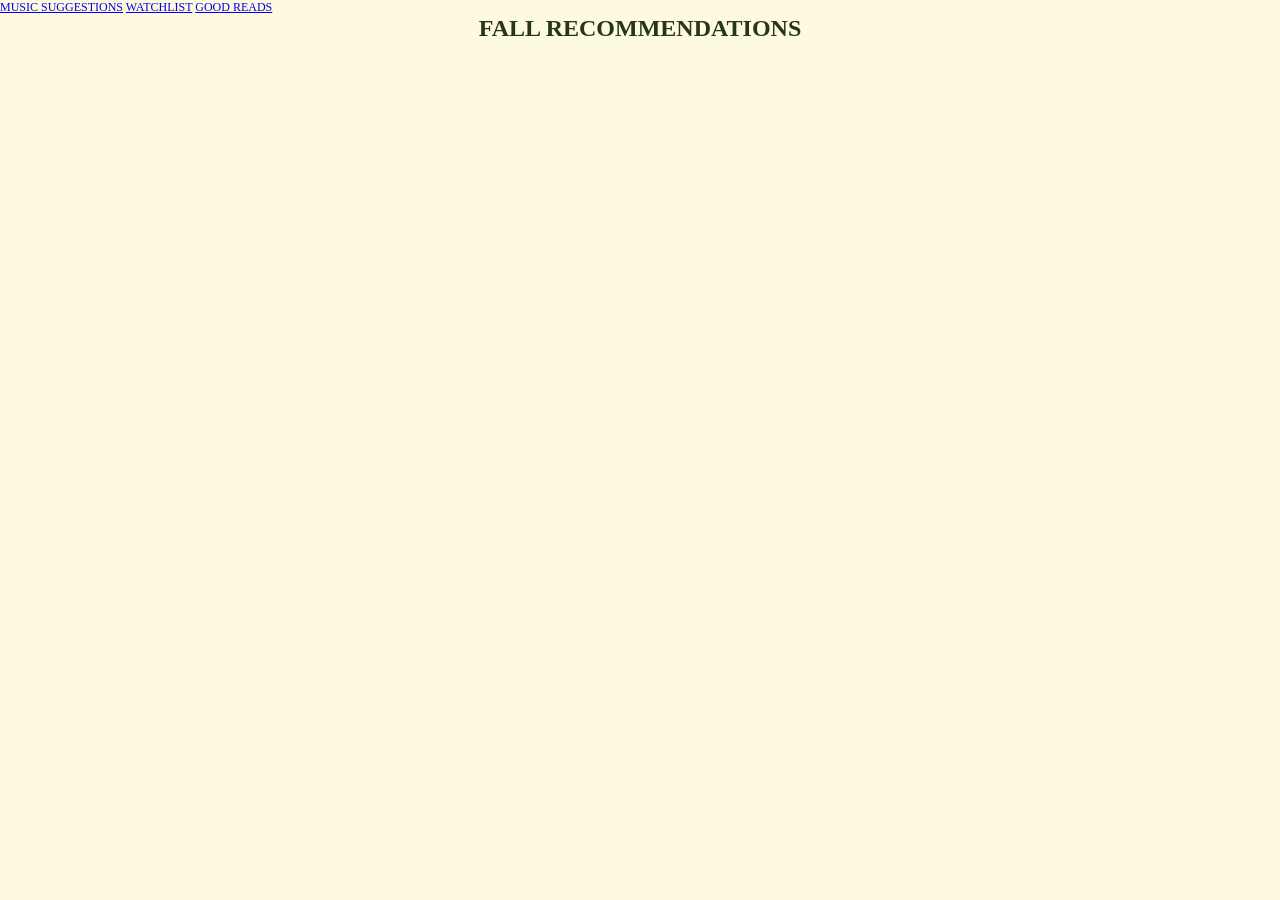
==== www/index.html @ b11bdb39 "initial commit" ====
<!DOCTYPE html>
<!--
    Licensed to the Apache Software Foundation (ASF) under one
    or more contributor license agreements.  See the NOTICE file
    distributed with this work for additional information
    regarding copyright ownership.  The ASF licenses this file
    to you under the Apache License, Version 2.0 (the
    "License"); you may not use this file except in compliance
    with the License.  You may obtain a copy of the License at

    http://www.apache.org/licenses/LICENSE-2.0

    Unless required by applicable law or agreed to in writing,
    software distributed under the License is distributed on an
    "AS IS" BASIS, WITHOUT WARRANTIES OR CONDITIONS OF ANY
     KIND, either express or implied.  See the License for the
    specific language governing permissions and limitations
    under the License.
-->
<html>
    <head>
        <meta charset="utf-8">
        <!--
        Customize this policy to fit your own app's needs. For more guidance, please refer to the docs:
            https://cordova.apache.org/docs/en/latest/
        Some notes:
            * https://ssl.gstatic.com is required only on Android and is needed for TalkBack to function properly
            * Disables use of inline scripts in order to mitigate risk of XSS vulnerabilities. To change this:
                * Enable inline JS: add 'unsafe-inline' to default-src
        -->
        <meta http-equiv="Content-Security-Policy" content="default-src 'self' data: https://ssl.gstatic.com 'unsafe-eval'; style-src 'self' 'unsafe-inline'; media-src *; img-src 'self' data: content:;">
        <meta name="format-detection" content="telephone=no">
        <meta name="msapplication-tap-highlight" content="no">
        <meta name="viewport" content="initial-scale=1, width=device-width, viewport-fit=cover">
        <meta name="color-scheme" content="light dark">
        <link rel="stylesheet" href="css/index.css">
        <link rel="stylesheet" href="css/framework7.bundle.min.css">
        
        <title>Fall Recommendations</title>
    </head>
    <body>
        <div id="app">
            <div class="view view-main">
                <div class="toolbar toolbar-bottom">
                    <div class="toolbar-inner">
                      <a href="/www/forears.html" class="link">Music Suggestions</a>
                      <a href="/www/watchlist.html" class="link">Watchlist</a>
                      <a href="/www/toread.html" class="link">Good Reads</a>
                    </div>
                  </div>
                  
                <div class="page" data-name="home">
                    <div class="page-content">
                        <h1>Fall Recommendations</h1>
                        
 
                        
                    </div>
                </div>
            </div>

        </div>

        
            
            <script src="cordova.js"></script>
            <script src="js/index.js"></script>
            <script src="js/framework7.bundle.min.js"></script>
    </body>
</html>
---- www/css/index.css ----
/*
 * Licensed to the Apache Software Foundation (ASF) under one
 * or more contributor license agreements.  See the NOTICE file
 * distributed with this work for additional information
 * regarding copyright ownership.  The ASF licenses this file
 * to you under the Apache License, Version 2.0 (the
 * "License"); you may not use this file except in compliance
 * with the License.  You may obtain a copy of the License at
 *
 * http://www.apache.org/licenses/LICENSE-2.0
 *
 * Unless required by applicable law or agreed to in writing,
 * software distributed under the License is distributed on an
 * "AS IS" BASIS, WITHOUT WARRANTIES OR CONDITIONS OF ANY
 * KIND, either express or implied.  See the License for the
 * specific language governing permissions and limitations
 * under the License.
 */
* {
    -webkit-tap-highlight-color: rgba(0,0,0,0); /* make transparent link selection, adjust last value opacity 0 to 1.0 */
}


@import url('https://fonts.googleapis.com/css2?family=Libre+Baskerville:ital,wght@0,400;0,700;1,400&family=Ubuntu:wght@400;500&display=swap');

body {
    -webkit-touch-callout: none;                /* prevent callout to copy image, etc when tap to hold */
    -webkit-text-size-adjust: none;             /* prevent webkit from resizing text to fit */
    -webkit-user-select: none;                  /* prevent copy paste, to allow, change 'none' to 'text' */
    background-color:#fefae0;
    font-family: 'Libre Baskerville', serif;
    color: #283618;
    font-size:12px;
    height:100vh;
    margin:0px;
    padding:0px;
    /* Padding to avoid the "unsafe" areas behind notches in the screen */
    padding: env(safe-area-inset-top, 0px) env(safe-area-inset-right, 0px) env(safe-area-inset-bottom, 0px) env(safe-area-inset-left, 0px);
    text-transform:uppercase;
    width:100%;
}

/* Portrait layout (default) */
.app {
    background:url(../img/logo.png) no-repeat center top; /* 170px x 200px */
    position:absolute;             /* position in the center of the screen */
    left:50%;
    top:50%;
    height:50px;                   /* text area height */
    width:225px;                   /* text area width */
    text-align:center;
    padding:180px 0px 0px 0px;     /* image height is 200px (bottom 20px are overlapped with text) */
    margin:-115px 0px 0px -112px;  /* offset vertical: half of image height and text area height */
                                   /* offset horizontal: half of text area width */
}

/* Landscape layout (with min-width) */
@media screen and (min-aspect-ratio: 1/1) and (min-width:400px) {
    .app {
        background-position:left center;
        padding:75px 0px 75px 170px;  /* padding-top + padding-bottom + text area = image height */
        margin:-90px 0px 0px -198px;  /* offset vertical: half of image height */
                                      /* offset horizontal: half of image width and text area width */
    }
}

h1 {
    font-size:24px;
    margin:0px;
    overflow:visible;
    padding:0px;
    text-align:center;
}



#deviceready.ready .event.listening { display: none; }
#deviceready.ready .event.received { display: block; }




@media screen and (prefers-color-scheme: dark) {
    body {
        background-image:linear-gradient(to bottom, #585858 0%, #1B1B1B 51%);
    }
}
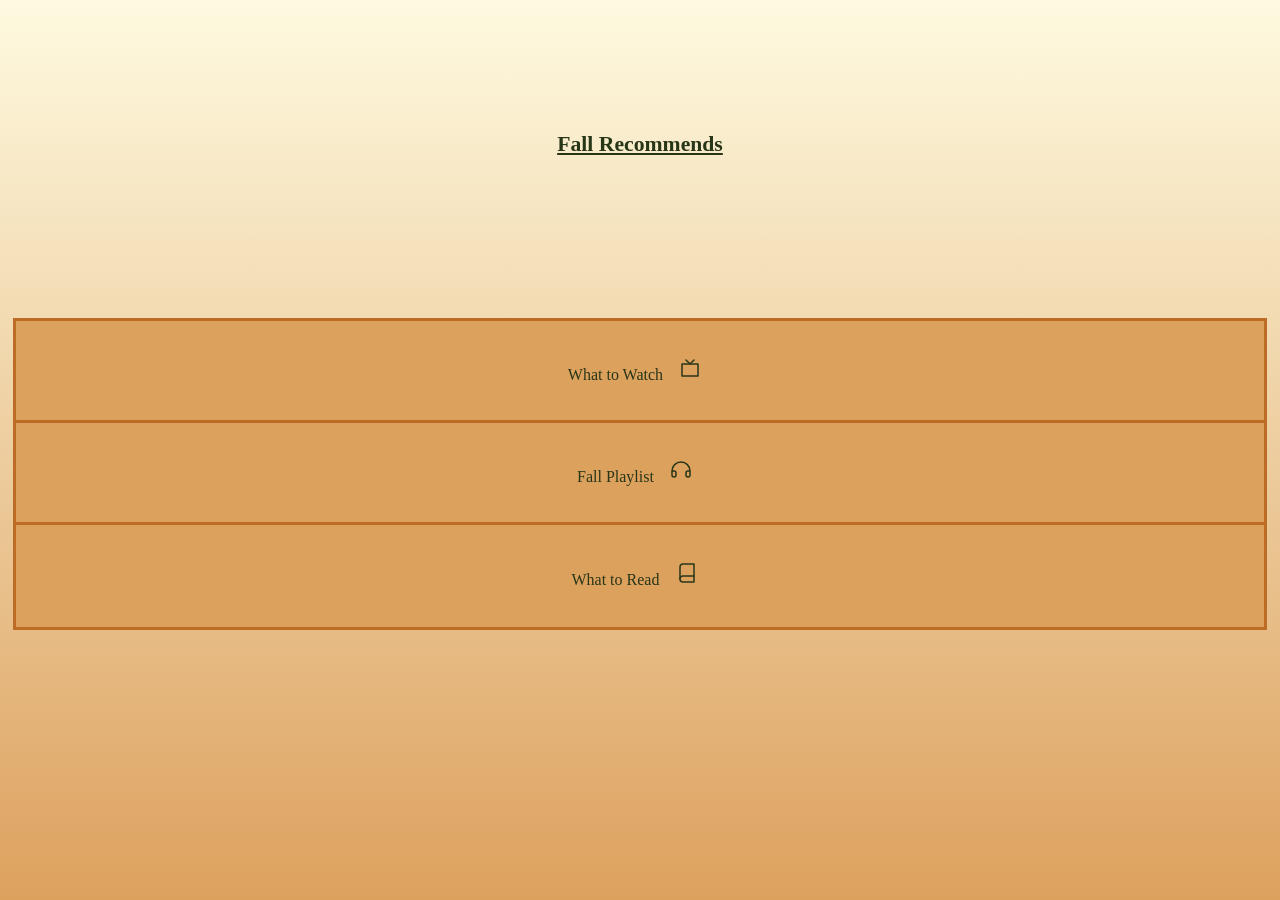
==== commit 3c2d2724: "New Commit - still not 100%" ====
--- a/www/index.html
+++ b/www/index.html
@@ -28,35 +28,60 @@
             * Disables use of inline scripts in order to mitigate risk of XSS vulnerabilities. To change this:
                 * Enable inline JS: add 'unsafe-inline' to default-src
         -->
-        <meta http-equiv="Content-Security-Policy" content="default-src 'self' data: https://ssl.gstatic.com 'unsafe-eval'; style-src 'self' 'unsafe-inline'; media-src *; img-src 'self' data: content:;">
+        <meta http-equiv="Content-Security-Policy" content="default-src 'self' data: https://ssl.gstatic.com 'unsafe-eval'; style-src 'self' 'unsafe-inline' fonts.googleapis.com; media-src *; img-src 'self' data: content:; connect-src 'self' https://api.openweathermap.org; font-src 'self' fonts.gstatic.com;">
         <meta name="format-detection" content="telephone=no">
         <meta name="msapplication-tap-highlight" content="no">
         <meta name="viewport" content="initial-scale=1, width=device-width, viewport-fit=cover">
         <meta name="color-scheme" content="light dark">
         <link rel="stylesheet" href="css/index.css">
-        <link rel="stylesheet" href="css/framework7.bundle.min.css">
+        <link rel="stylesheet" href="css/framework7-bundle.min.css">
+        <link rel="stylesheet" href="css/style.css">
         
         <title>Fall Recommendations</title>
+
     </head>
+    
     <body>
-        <div id="app">
-            <div class="view view-main">
-                <div class="toolbar toolbar-bottom">
-                    <div class="toolbar-inner">
-                      <a href="/www/forears.html" class="link">Music Suggestions</a>
-                      <a href="/www/watchlist.html" class="link">Watchlist</a>
-                      <a href="/www/toread.html" class="link">Good Reads</a>
-                    </div>
-                  </div>
-                  
-                <div class="page" data-name="home">
-                    <div class="page-content">
-                        <h1>Fall Recommendations</h1>
-                        
- 
-                        
-                    </div>
-                </div>
+        <div id="app" class="appe">
+            <h1>Fall Recommends</h1>
+       
+            <div class="list inset">
+                <ul>
+                    <li class="menu-list">
+                        <a href="watchlist.html">What to Watch</a>
+                        <!--Icon from www.ikonate.com-->
+                        <div class="main__item">
+                            <svg role="img" xmlns="http://www.w3.org/2000/svg" width="24" height="24" viewBox="0 0 24 24" aria-labelledby="tvIconTitle">
+                            <title id="tvIconTitle">TV</title>
+                            <polygon points="20 8 20 20 4 20 4 8"></polygon>
+                            <polyline stroke-linejoin="round" points="8 4 12 7.917 16 4"></polyline>
+                          </svg>
+                        </div>
+                    </li>
+
+                    <li class="menu-list">
+                        <a href="forears.html">Fall Playlist</a>
+                        <!--Icon from www.ikonate.com-->
+                        <div class="main__item">
+                            <svg role="img" xmlns="http://www.w3.org/2000/svg" width="24" height="24" viewBox="0 0 24 24" aria-labelledby="headphonesIconTitle">
+                            <title id="headphonesIconTitle">Headphones</title>
+                            <path stroke-linecap="round" d="M21,13 L19,13 C17.8954305,13 17,13.8954305 17,15 L17,17 C17,18.1045695 17.8954305,19 19,19 L19,19 C20.1045695,19 21,18.1045695 21,17 L21,13 C21,8.02943725 16.9705627,4 12,4 C7.02943725,4 3,8.02943725 3,13 L3,17 C3,18.1045695 3.8954305,19 5,19 L5,19 C6.1045695,19 7,18.1045695 7,17 L7,15 C7,13.8954305 6.1045695,13 5,13 L3,13"></path>
+                          </svg>
+                        </div>
+                    </li>
+
+                    <li class="menu-list">
+                        <a href="toread.html">What to Read</a>
+                        <!--Icon from www.ikonate.com-->
+                        <div class="main__item">
+                            <svg role="img" xmlns="http://www.w3.org/2000/svg" width="24" height="24" viewBox="0 0 24 24" aria-labelledby="bookIconTitle">
+                            <title id="bookIconTitle">Book</title>
+                            <path d="M19 3v18H8a3 3 0 0 1-3-3V6a3 3 0 0 1 3-3h11z"></path>
+                            <path d="M5 18a3 3 0 0 1 3-3h11"></path>
+                          </svg>
+                        </div>
+                    </li>
+                </ul>
             </div>
 
         </div>
@@ -64,7 +89,7 @@
         
             
             <script src="cordova.js"></script>
+            <script src="js/framework7-bundle.min.js"></script>
             <script src="js/index.js"></script>
-            <script src="js/framework7.bundle.min.js"></script>
-    </body>
+        </body>
 </html>
--- a/www/css/index.css
+++ b/www/css/index.css
@@ -21,14 +21,13 @@
 }
 
 
-@import url('https://fonts.googleapis.com/css2?family=Libre+Baskerville:ital,wght@0,400;0,700;1,400&family=Ubuntu:wght@400;500&display=swap');
+
 
 body {
     -webkit-touch-callout: none;                /* prevent callout to copy image, etc when tap to hold */
     -webkit-text-size-adjust: none;             /* prevent webkit from resizing text to fit */
     -webkit-user-select: none;                  /* prevent copy paste, to allow, change 'none' to 'text' */
-    background-color:#fefae0;
-    font-family: 'Libre Baskerville', serif;
+    
     color: #283618;
     font-size:12px;
     height:100vh;
@@ -52,6 +51,7 @@
     padding:180px 0px 0px 0px;     /* image height is 200px (bottom 20px are overlapped with text) */
     margin:-115px 0px 0px -112px;  /* offset vertical: half of image height and text area height */
                                    /* offset horizontal: half of text area width */
+    
 }
 
 /* Landscape layout (with min-width) */
@@ -65,6 +65,8 @@
 }
 
 h1 {
+    font-family: 'Libre Baskerville', serif;
+    color: black;
     font-size:24px;
     margin:0px;
     overflow:visible;
@@ -77,12 +79,10 @@
 #deviceready.ready .event.listening { display: none; }
 #deviceready.ready .event.received { display: block; }
 
-
-
-
 @media screen and (prefers-color-scheme: dark) {
     body {
         background-image:linear-gradient(to bottom, #585858 0%, #1B1B1B 51%);
     }
 }
 
+
--- a/www/css/framework7-bundle.min.css
+++ b/www/css/framework7-bundle.min.css
@@ -0,0 +1,13 @@
+/**
+ * Framework7 7.0.8
+ * Full featured mobile HTML framework for building iOS & Android apps
+ * https://framework7.io/
+ *
+ * Copyright 2014-2022 Vladimir Kharlampidi
+ *
+ * Released under the MIT License
+ *
+ * Released on: September 14, 2022
+ */
+
+ :root{--f7-theme-color:#007aff;--f7-theme-color-rgb:0,122,255;--f7-theme-color-shade:#0066d6;--f7-theme-color-tint:#298fff;--f7-safe-area-left:0px;--f7-safe-area-right:0px;--f7-safe-area-top:0px;--f7-safe-area-bottom:0px;--f7-safe-area-outer-left:0px;--f7-safe-area-outer-right:0px;--f7-device-pixel-ratio:1}@supports (left:env(safe-area-inset-left)){:root{--f7-safe-area-top:env(safe-area-inset-top);--f7-safe-area-bottom:env(safe-area-inset-bottom)}:root .ios-edges,:root .ios-left-edge,:root .panel-left,:root .popup,:root .safe-area-left,:root .safe-areas,:root .sheet-modal{--f7-safe-area-left:env(safe-area-inset-left);--f7-safe-area-outer-left:env(safe-area-inset-left)}:root .ios-edges,:root .ios-right-edge,:root .panel-right,:root .popup,:root .safe-area-right,:root .safe-areas,:root .sheet-modal{--f7-safe-area-right:env(safe-area-inset-right);--f7-safe-area-outer-right:env(safe-area-inset-right)}:root .no-ios-edges,:root .no-ios-left-edge,:root .no-safe-area-left,:root .no-safe-areas{--f7-safe-area-left:0px;--f7-safe-area-outer-left:0px}:root .no-ios-edges,:root .no-ios-right-edge,:root .no-safe-area-right,:root .no-safe-areas{--f7-safe-area-right:0px;--f7-safe-area-outer-right:0px}}@media (-webkit-min-device-pixel-ratio:2),(min-resolution:2dppx){:root{--f7-device-pixel-ratio:2}}@media (-webkit-min-device-pixel-ratio:3),(min-resolution:3dppx){:root{--f7-device-pixel-ratio:3}}:root{--f7-font-size:14px;--f7-bars-bg-image:none;--f7-bars-translucent-opacity:0.8;--f7-bars-translucent-blur:20px;--f7-bars-shadow-bottom-image:linear-gradient(to bottom, rgba(0, 0, 0, 0.25) 0%, rgba(0, 0, 0, 0.08) 40%, rgba(0, 0, 0, 0.04) 50%, rgba(0, 0, 0, 0) 90%, rgba(0, 0, 0, 0) 100%);--f7-bars-shadow-top-image:linear-gradient(to top, rgba(0, 0, 0, 0.25) 0%, rgba(0, 0, 0, 0.08) 40%, rgba(0, 0, 0, 0.04) 50%, rgba(0, 0, 0, 0) 90%, rgba(0, 0, 0, 0) 100%);--f7-bars-text-color:#000;--f7-bars-bg-color:#f7f7f8;--f7-bars-bg-color-rgb:247,247,248}:root .dark,:root.dark{--f7-bars-text-color:#fff}.ios{--f7-font-family:-apple-system,SF Pro Text,SF UI Text,system-ui,Helvetica Neue,Helvetica,Arial,sans-serif;--f7-line-height:1.4;--f7-text-color:#000;--f7-bars-border-color:rgba(0, 0, 0, 0.25)}.ios .dark,.ios.dark{--f7-text-color:#fff;--f7-bars-bg-color:#121212;--f7-bars-bg-color-rgb:22,22,22;--f7-bars-border-color:rgba(255, 255, 255, 0.16)}.md{--f7-font-family:Roboto,system-ui,Noto,Helvetica,Arial,sans-serif;--f7-line-height:1.5;--f7-bars-border-color:transparent;--f7-text-color:#212121}.md .dark,.md.dark{--f7-text-color:rgba(255, 255, 255, 0.87);--f7-bars-bg-color:#202020}.aurora{--f7-font-family:-apple-system,system-ui,Helvetica,Arial,sans-serif;--f7-line-height:1.5;--f7-text-color:#000;--f7-bars-border-color:rgba(0, 0, 0, 0.2)}.aurora .dark,.aurora.dark{--f7-text-color:#fff;--f7-bars-bg-color:#202020;--f7-bars-border-color:rgba(255, 255, 255, 0.1)}.text-color-primary{--f7-theme-color-text-color:var(--f7-theme-color)}.bg-color-primary{--f7-theme-color-bg-color:var(--f7-theme-color)}.border-color-primary{--f7-theme-color-border-color:var(--f7-theme-color)}.ripple-color-primary{--f7-theme-color-ripple-color:rgba(var(--f7-theme-color-rgb), 0.3)}:root{--f7-color-red:#ff3b30;--f7-color-red-rgb:255,59,48;--f7-color-red-shade:#ff1407;--f7-color-red-tint:#ff6259;--f7-color-green:#4cd964;--f7-color-green-rgb:76,217,100;--f7-color-green-shade:#2cd048;--f7-color-green-tint:#6ee081;--f7-color-blue:#2196f3;--f7-color-blue-rgb:33,150,243;--f7-color-blue-shade:#0c82df;--f7-color-blue-tint:#48a8f5;--f7-color-pink:#ff2d55;--f7-color-pink-rgb:255,45,85;--f7-color-pink-shade:#ff0434;--f7-color-pink-tint:#ff5676;--f7-color-yellow:#ffcc00;--f7-color-yellow-rgb:255,204,0;--f7-color-yellow-shade:#d6ab00;--f7-color-yellow-tint:#ffd429;--f7-color-orange:#ff9500;--f7-color-orange-rgb:255,149,0;--f7-color-orange-shade:#d67d00;--f7-color-orange-tint:#ffa629;--f7-color-purple:#9c27b0;--f7-color-purple-rgb:156,39,176;--f7-color-purple-shade:#7e208f;--f7-color-purple-tint:#b92fd1;--f7-color-deeppurple:#673ab7;--f7-color-deeppurple-rgb:103,58,183;--f7-color-deeppurple-shade:#563098;--f7-color-deeppurple-tint:#7c52c8;--f7-color-lightblue:#5ac8fa;--f7-color-lightblue-rgb:90,200,250;--f7-color-lightblue-shade:#32bbf9;--f7-color-lightblue-tint:#82d5fb;--f7-color-teal:#009688;--f7-color-teal-rgb:0,150,136;--f7-color-teal-shade:#006d63;--f7-color-teal-tint:#00bfad;--f7-color-lime:#cddc39;--f7-color-lime-rgb:205,220,57;--f7-color-lime-shade:#bac923;--f7-color-lime-tint:#d6e25c;--f7-color-deeporange:#ff6b22;--f7-color-deeporange-rgb:255,107,34;--f7-color-deeporange-shade:#f85200;--f7-color-deeporange-tint:#ff864b;--f7-color-gray:#8e8e93;--f7-color-gray-rgb:142,142,147;--f7-color-gray-shade:#79797f;--f7-color-gray-tint:#a3a3a7;--f7-color-white:#ffffff;--f7-color-white-rgb:255,255,255;--f7-color-white-shade:#ebebeb;--f7-color-white-tint:#ffffff;--f7-color-black:#000000;--f7-color-black-rgb:0,0,0;--f7-color-black-shade:#000000;--f7-color-black-tint:#141414}.color-theme-red{--f7-theme-color:#ff3b30;--f7-theme-color-rgb:255,59,48;--f7-theme-color-shade:#ff1407;--f7-theme-color-tint:#ff6259}.color-theme-green{--f7-theme-color:#4cd964;--f7-theme-color-rgb:76,217,100;--f7-theme-color-shade:#2cd048;--f7-theme-color-tint:#6ee081}.color-theme-blue{--f7-theme-color:#2196f3;--f7-theme-color-rgb:33,150,243;--f7-theme-color-shade:#0c82df;--f7-theme-color-tint:#48a8f5}.color-theme-pink{--f7-theme-color:#ff2d55;--f7-theme-color-rgb:255,45,85;--f7-theme-color-shade:#ff0434;--f7-theme-color-tint:#ff5676}.color-theme-yellow{--f7-theme-color:#ffcc00;--f7-theme-color-rgb:255,204,0;--f7-theme-color-shade:#d6ab00;--f7-theme-color-tint:#ffd429}.color-theme-orange{--f7-theme-color:#ff9500;--f7-theme-color-rgb:255,149,0;--f7-theme-color-shade:#d67d00;--f7-theme-color-tint:#ffa629}.color-theme-purple{--f7-theme-color:#9c27b0;--f7-theme-color-rgb:156,39,176;--f7-theme-color-shade:#7e208f;--f7-theme-color-tint:#b92fd1}.color-theme-deeppurple{--f7-theme-color:#673ab7;--f7-theme-color-rgb:103,58,183;--f7-theme-color-shade:#563098;--f7-theme-color-tint:#7c52c8}.color-theme-lightblue{--f7-theme-color:#5ac8fa;--f7-theme-color-rgb:90,200,250;--f7-theme-color-shade:#32bbf9;--f7-theme-color-tint:#82d5fb}.color-theme-teal{--f7-theme-color:#009688;--f7-theme-color-rgb:0,150,136;--f7-theme-color-shade:#006d63;--f7-theme-color-tint:#00bfad}.color-theme-lime{--f7-theme-color:#cddc39;--f7-theme-color-rgb:205,220,57;--f7-theme-color-shade:#bac923;--f7-theme-color-tint:#d6e25c}.color-theme-deeporange{--f7-theme-color:#ff6b22;--f7-theme-color-rgb:255,107,34;--f7-theme-color-shade:#f85200;--f7-theme-color-tint:#ff864b}.color-theme-gray{--f7-theme-color:#8e8e93;--f7-theme-color-rgb:142,142,147;--f7-theme-color-shade:#79797f;--f7-theme-color-tint:#a3a3a7}.color-theme-white{--f7-theme-color:#ffffff;--f7-theme-color-rgb:255,255,255;--f7-theme-color-shade:#ebebeb;--f7-theme-color-tint:#ffffff}.color-theme-black{--f7-theme-color:#000000;--f7-theme-color-rgb:0,0,0;--f7-theme-color-shade:#000000;--f7-theme-color-tint:#141414}.color-red{--f7-theme-color:#ff3b30;--f7-theme-color-rgb:255,59,48;--f7-theme-color-shade:#ff1407;--f7-theme-color-tint:#ff6259}.text-color-red{--f7-theme-color-text-color:#ff3b30}.bg-color-red{--f7-theme-color-bg-color:#ff3b30}.border-color-red{--f7-theme-color-border-color:#ff3b30}.ripple-color-red,.ripple-red{--f7-theme-color-ripple-color:rgba(255, 59, 48, 0.3)}.color-green{--f7-theme-color:#4cd964;--f7-theme-color-rgb:76,217,100;--f7-theme-color-shade:#2cd048;--f7-theme-color-tint:#6ee081}.text-color-green{--f7-theme-color-text-color:#4cd964}.bg-color-green{--f7-theme-color-bg-color:#4cd964}.border-color-green{--f7-theme-color-border-color:#4cd964}.ripple-color-green,.ripple-green{--f7-theme-color-ripple-color:rgba(76, 217, 100, 0.3)}.color-blue{--f7-theme-color:#2196f3;--f7-theme-color-rgb:33,150,243;--f7-theme-color-shade:#0c82df;--f7-theme-color-tint:#48a8f5}.text-color-blue{--f7-theme-color-text-color:#2196f3}.bg-color-blue{--f7-theme-color-bg-color:#2196f3}.border-color-blue{--f7-theme-color-border-color:#2196f3}.ripple-blue,.ripple-color-blue{--f7-theme-color-ripple-color:rgba(33, 150, 243, 0.3)}.color-pink{--f7-theme-color:#ff2d55;--f7-theme-color-rgb:255,45,85;--f7-theme-color-shade:#ff0434;--f7-theme-color-tint:#ff5676}.text-color-pink{--f7-theme-color-text-color:#ff2d55}.bg-color-pink{--f7-theme-color-bg-color:#ff2d55}.border-color-pink{--f7-theme-color-border-color:#ff2d55}.ripple-color-pink,.ripple-pink{--f7-theme-color-ripple-color:rgba(255, 45, 85, 0.3)}.color-yellow{--f7-theme-color:#ffcc00;--f7-theme-color-rgb:255,204,0;--f7-theme-color-shade:#d6ab00;--f7-theme-color-tint:#ffd429}.text-color-yellow{--f7-theme-color-text-color:#ffcc00}.bg-color-yellow{--f7-theme-color-bg-color:#ffcc00}.border-color-yellow{--f7-theme-color-border-color:#ffcc00}.ripple-color-yellow,.ripple-yellow{--f7-theme-color-ripple-color:rgba(255, 204, 0, 0.3)}.color-orange{--f7-theme-color:#ff9500;--f7-theme-color-rgb:255,149,0;--f7-theme-color-shade:#d67d00;--f7-theme-color-tint:#ffa629}.text-color-orange{--f7-theme-color-text-color:#ff9500}.bg-color-orange{--f7-theme-color-bg-color:#ff9500}.border-color-orange{--f7-theme-color-border-color:#ff9500}.ripple-color-orange,.ripple-orange{--f7-theme-color-ripple-color:rgba(255, 149, 0, 0.3)}.color-purple{--f7-theme-color:#9c27b0;--f7-theme-color-rgb:156,39,176;--f7-theme-color-shade:#7e208f;--f7-theme-color-tint:#b92fd1}.text-color-purple{--f7-theme-color-text-color:#9c27b0}.bg-color-purple{--f7-theme-color-bg-color:#9c27b0}.border-color-purple{--f7-theme-color-border-color:#9c27b0}.ripple-color-purple,.ripple-purple{--f7-theme-color-ripple-color:rgba(156, 39, 176, 0.3)}.color-deeppurple{--f7-theme-color:#673ab7;--f7-theme-color-rgb:103,58,183;--f7-theme-color-shade:#563098;--f7-theme-color-tint:#7c52c8}.text-color-deeppurple{--f7-theme-color-text-color:#673ab7}.bg-color-deeppurple{--f7-theme-color-bg-color:#673ab7}.border-color-deeppurple{--f7-theme-color-border-color:#673ab7}.ripple-color-deeppurple,.ripple-deeppurple{--f7-theme-color-ripple-color:rgba(103, 58, 183, 0.3)}.color-lightblue{--f7-theme-color:#5ac8fa;--f7-theme-color-rgb:90,200,250;--f7-theme-color-shade:#32bbf9;--f7-theme-color-tint:#82d5fb}.text-color-lightblue{--f7-theme-color-text-color:#5ac8fa}.bg-color-lightblue{--f7-theme-color-bg-color:#5ac8fa}.border-color-lightblue{--f7-theme-color-border-color:#5ac8fa}.ripple-color-lightblue,.ripple-lightblue{--f7-theme-color-ripple-color:rgba(90, 200, 250, 0.3)}.color-teal{--f7-theme-color:#009688;--f7-theme-color-rgb:0,150,136;--f7-theme-color-shade:#006d63;--f7-theme-color-tint:#00bfad}.text-color-teal{--f7-theme-color-text-color:#009688}.bg-color-teal{--f7-theme-color-bg-color:#009688}.border-color-teal{--f7-theme-color-border-color:#009688}.ripple-color-teal,.ripple-teal{--f7-theme-color-ripple-color:rgba(0, 150, 136, 0.3)}.color-lime{--f7-theme-color:#cddc39;--f7-theme-color-rgb:205,220,57;--f7-theme-color-shade:#bac923;--f7-theme-color-tint:#d6e25c}.text-color-lime{--f7-theme-color-text-color:#cddc39}.bg-color-lime{--f7-theme-color-bg-color:#cddc39}.border-color-lime{--f7-theme-color-border-color:#cddc39}.ripple-color-lime,.ripple-lime{--f7-theme-color-ripple-color:rgba(205, 220, 57, 0.3)}.color-deeporange{--f7-theme-color:#ff6b22;--f7-theme-color-rgb:255,107,34;--f7-theme-color-shade:#f85200;--f7-theme-color-tint:#ff864b}.text-color-deeporange{--f7-theme-color-text-color:#ff6b22}.bg-color-deeporange{--f7-theme-color-bg-color:#ff6b22}.border-color-deeporange{--f7-theme-color-border-color:#ff6b22}.ripple-color-deeporange,.ripple-deeporange{--f7-theme-color-ripple-color:rgba(255, 107, 34, 0.3)}.color-gray{--f7-theme-color:#8e8e93;--f7-theme-color-rgb:142,142,147;--f7-theme-color-shade:#79797f;--f7-theme-color-tint:#a3a3a7}.text-color-gray{--f7-theme-color-text-color:#8e8e93}.bg-color-gray{--f7-theme-color-bg-color:#8e8e93}.border-color-gray{--f7-theme-color-border-color:#8e8e93}.ripple-color-gray,.ripple-gray{--f7-theme-color-ripple-color:rgba(142, 142, 147, 0.3)}.color-white{--f7-theme-color:#ffffff;--f7-theme-color-rgb:255,255,255;--f7-theme-color-shade:#ebebeb;--f7-theme-color-tint:#ffffff}.text-color-white{--f7-theme-color-text-color:#ffffff}.bg-color-white{--f7-theme-color-bg-color:#ffffff}.border-color-white{--f7-theme-color-border-color:#ffffff}.ripple-color-white,.ripple-white{--f7-theme-color-ripple-color:rgba(255, 255, 255, 0.3)}.color-black{--f7-theme-color:#000000;--f7-theme-color-rgb:0,0,0;--f7-theme-color-shade:#000000;--f7-theme-color-tint:#141414}.text-color-black{--f7-theme-color-text-color:#000000}.bg-color-black{--f7-theme-color-bg-color:#000000}.border-color-black{--f7-theme-color-border-color:#000000}.ripple-black,.ripple-color-black{--f7-theme-color-ripple-color:rgba(0, 0, 0, 0.3)}@font-face{font-family:framework7-core-icons;src:url('data:application/font-woff;charset=utf-8;base64, [base64]//wADZ2x5ZgAABGAAAASqAAAJ8AsEnQxoZWFkAAAJDAAAADEAAAA2Hc2QaGhoZWEAAAlAAAAAIAAAACQHgQM7aG10eAAACWAAAABfAAABHC0k//[base64]/P/[base64]/4wq8wRUU0xb14Fe/iU3yLP9a2qGRhUeUXIuoZuCrucHdGtTDTrxTk7Wq8nHJWiPCOeM4wz8V8hLOscYLubMZKWCcvzpfHuNAY0Q6ucI3TkPh+D89iVt3OUsTnBm8grsI5xrRcz9dmD9GrNjSk38M1jGpq0uEBZ1LvppyvGu//kh4tpV7mm1Ycl6zcwMsxd3EMqX+C4RAuY3K6t3hKOa02fdt0lVF7z0GWfKltDarIjFP2qkx92UF/an18h5UyVJeRfnyI/ajSwy3ucMh8S+VmeeLwPdTYhSDmZdeVdz8qvV+zMzLHn5I9/p39iHe6JHOy3BXYSQelf3GmQG8AAHicY2Bh/MI4gYGVgYHRhzGNgYHBHUp/ZZBkaGFgYGJgZWaAAUYGJBCQ5prC0MCgwFDFeOD/AQY9ps+MxTA1jAfAShQYxABDtQxkAAB4nGNgYGBmgGAZBkYGEIgB8hjBfBYGByDNw8DBwARkKzDoMlgyxDNU/f8PFAXxDIC8xP///z/+f/3/1f8b/q+HmgAHjGwMcCFGJiDBxICmAGI1HLAwMLCysXNwcnHz8PIxEAP4GQQEhYRFRMXEJSSlpGVk5eQVFJWUVVTV1DU0iTKA1gAAxH4T6AAAAAARAUQAAAAB//8AAnic7VXdTyNVFD9nSnsHuu3M9GMmFrPSMu2QqF1h2g4u5SPC+kCUNQYUeQFW0xfRSAw18aHlDbKR1Bg2BLJvJJroEx9Rsw/A+sJmYzUhmhizT/hgYvCJB91kmXruTKuU/Q/MJvfOvfd37z333N/5nTsggAIA6zgBHmCQ3kK4kt9mLfBnz5bP+yC/7RGoC1seDns5vM18+Ci/jRw3FVMxTKVTWf6oUMAJ+ysFTbKGVA6cSj2lm/efYE+w/z0mnMM8hL4oODC0UG3F13CKMkyCMEQBQglfRO3JZVI9asSXSGXQMphmfDmez4/nb8+Njs6NYrZ9vr08j0P58f7+8TdGOWg/fPqD9rfnwT2/dhdNOiAEkExIArcyiEYqk+t5BlU0EPE3f4fq39/3q3H/sbQtCMd+tcO/t8/RY8n1t/Y7HuDn9AY8RVY0ZmQNX2eC21CjEaYluIfkKQ4tphZZevDa7OzNG13s65mRkZnhlcVUOcq6Zm/Ozl4bSLPhmeHhGccvSMEe3dULEGZk0torFvWNDcw5TcP3U9zAFRDp1GicL9IYbtj3Knq1qld+zbhtfS0E8Dt8h9uzUEPDqqCk29WKPlFvAWsPiYtniQt6y6zcIJL7EQk1Tu0VTHmRbk533tvj9z+WfkTPMeeExi4T/IwIHLo+W+SMYR1u6uWy/g19S8nm+Sy5qrH6dLJU1h0e7ZWWgnAKftDoRhRKplkamTGEDl2QQ3pHS0gWhKHD3GGj9Nk/2Gdra+jBHvSsrf1xaDWmrEcP/oXtM77scc44YfT2WrjBeTI/PeAN9hKBDc5GsRdzINPAJcNhwtEGBlhEFr8VI+KrLKiyPkyLcoTGNFSDrK++fw5fwhTfD827rRxmgmyZqVSDqriwIGIqyAccC7KFBebwAVNYpf38nwL9GI96s/EoVm0Tq6emuW6aFLO/4S34CZ+HIABFTFMlDCKdYuW00Zk2WW57zxv2XQ0EpUuffCa1+aUvRGRD0qVA0PVvGl8m+1xjpB5mbDoBwZTTgKttUHGEYhbg+UZBO6dsX13XJ5PhSf0Fa2zs/bGtyYGByYHFN8OTl2k0ZnVfHeRIMxdcWZRcjqwYT7gmItTgWoOGYpGwZj9JDaQJ18/[base64]/iWfv41dD0g+xTv4sR+7/fLPrWxaCngF3ysHyoW3iL8yBr1A+sICTlFTLNZ1UpsSqkIKWrlOKAYmD0JnInwui49Wbx0d3VpdLeVKVMr8+xx2HR3Zvxzh7bJVKlll53sxT50z49m4UeX5ad/D3gqu8G7GyVMP908wyT+eJxQ3JetmCq+CeVZ1K7GWWXTKRU5lV448P93Hn4S4xNiS6EoQX3+M038AL0/eSgAAeJxjYGRgYADi8z/9HsTz23xl4GZiAIG7GupfofS3/z/+9bKkMX0GcjkYwNIAehAN0wAAAHicY2BkYGD6/K+XQY8l7f8PBgaWNAagCApwBwCRUwXDeJxj2M0gyAACqxgGNWAMAGIdID4A5OwD0rOA+BBI7P9PhuNAMSBmSYOKWwCxExCfBYqf/f+D0Q3IdoGKAdlMIHVAzPTm/3+G3UA2w/8fIDOZzkL0MxkD9QHFAYb+GDQAAAAAKgAqACoANAA+AEgAUgBcAGYAcAB6AIQAjgCYAKIArAC2AMAAygDUAN4A6ADyAPwBBgEQARoBJAEuATgBQgFMAVYBYAFqAXQBfgGIAZIBnAGmAbIB3AH+AigCOgJQAmICggKSAqIC1ALqAwoDKgM8A1oDbAOQA64DvgPkA/4ELgROBG4EgASoBL4E2AT4eJxjYGRgYHBnkGZgYQABJiBmZACJOTDogQQADZsA2gB4nK2QvW7CMBSFj/mT2qHqUHaPgEjkZEEwFomFpeqQPQ0pWJAYmUgI9WW6devYrU/RpVP3vkVPjCt1YOhApCt/OT7XPtcArvAKgePXw71ngS5ePDdwiQ/PTUTi1nMLXfHsuY1r8em5g26jS6doXfDvznXVLDDAk+cGbvDuuYkHfHluYSAqz21I8ea5Q/0bUxhscYCFxhIrVJDMnKHPNYZiRRiSE2yQYkFXwbJU5nSnpFoveIZ2u5ia7cHq5aqSvawvYxVHQ5ls0oUutJXzVWo3abHVCzof2Vy35tgzhMUaIwS8uuacpB2X2NFq0yLfG7seBZmxeaAzU1I+6f1rmDmxcqvlfLmbKuRcEhPW/yMc/THGVGvP79tgZspqZuwyl3Go5ESejEo9HgejoH6Ocwye0Ge5r51PMotiltCt9WxIcrvTppRKRaFSSp7h0h8wQYYLAAAAeJxtUIlOwkAUnAGVW4rch36M8b7v2zSlLdIIXbJdxL/HhbaBJm6yyb6ZebPzHlJYnvkcxH/nWF8ihTQMVFFDHQ000UIbHXTRwz4OcIgjrTvBKc5wjgtc4grXuMEt7nCPBzziCc94wSve8I4PfDLFNDe4yS1mmGWOeRZYZInbLNNghTusssY6G2yyxTY77LLHXe7lA9eS9tD0RFCxh+6PFL4pva+hWiC5iBw75ZgbuQOl65IlpZjFVUGz9ndf/Oq3kVBqk1LCtrhON3yhvIFnW8rTiD0SgbvoKIfmfaGUGGvLnLQcTyyYatztiJlvWlMppJUJhFRRxDBEiOdj7XRSiuYIicqKiJDium3ZcUeuck0ppr6z+D2q9dATJc0w23qW5aArozCDFhjJferVJJy1Yjs0i/nschKN15Kdofcf+xC0ZgAA') format('woff');font-weight:400;font-style:normal}.framework7-root,body,html{position:relative;height:100%;width:100%;overflow-x:hidden}body{margin:0;padding:0;width:100%;background:#fff;overflow:hidden;-webkit-text-size-adjust:100%;-webkit-font-smoothing:antialiased;font-family:var(--f7-font-family);font-size:var(--f7-font-size);line-height:var(--f7-line-height);color:var(--f7-text-color)}.dark body,body.dark{background:#000}.dark{color:var(--f7-text-color)}.framework7-root{overflow:hidden;box-sizing:border-box}.framework7-initializing *,.framework7-initializing :after,.framework7-initializing :before{transition-duration:0s!important}.device-android,.device-ios{cursor:pointer}.device-ios{touch-action:manipulation}@media (width:1024px) and (height:691px) and (orientation:landscape){.framework7-root,body,html{height:671px}}@media (width:1024px) and (height:692px) and (orientation:landscape){.framework7-root,body,html{height:672px}}*{-webkit-tap-highlight-color:transparent;-webkit-touch-callout:none}a,input,select,textarea{outline:0}a{cursor:pointer;text-decoration:none;color:var(--f7-theme-color)}.item-link,.link{cursor:pointer}p{margin:1em 0}.disabled{opacity:.55!important;pointer-events:none!important}html.device-full-viewport,html.device-full-viewport body{height:100vh}.ios .aurora-only,.ios .if-aurora,.ios .if-md,.ios .if-not-ios,.ios .md-only,.ios .not-ios{display:none!important}@media (width:1024px) and (height:691px) and (orientation:landscape){.ios,.ios .framework7-root,.ios body{height:671px}}@media (width:1024px) and (height:692px) and (orientation:landscape){.ios,.ios .framework7-root,.ios body{height:672px}}.md .aurora-only,.md .if-aurora,.md .if-ios,.md .if-not-md,.md .ios-only,.md .not-md{display:none!important}.aurora .if-ios,.aurora .if-md,.aurora .if-not-aurora,.aurora .ios-only,.aurora .md-only,.aurora .not-aurora{display:none!important}.view,.views{position:relative;height:100%;z-index:5000;overflow:hidden;box-sizing:border-box}.framework7-root>.view,.framework7-root>.views{height:calc(100% - var(--f7-appbar-app-offset,0px))}.view-resize-handler{width:6px;height:100%;position:absolute;left:var(--f7-page-master-width);margin-left:-3px;top:0;cursor:col-resize;z-index:1000;display:none}.view-master-detail .view-resize-handler{display:block}:root{--f7-page-master-width:320px;--f7-page-master-border-color:rgba(0, 0, 0, 0.1);--f7-page-master-border-width:1px;--f7-page-swipeback-transition-duration:300ms;--f7-page-parallax-transition-duration:500ms;--f7-page-cover-transition-duration:450ms;--f7-page-dive-transition-duration:500ms;--f7-page-fade-transition-duration:500ms;--f7-page-flip-transition-duration:700ms;--f7-page-push-transition-duration:500ms;--f7-page-title-line-height:1.2;--f7-page-title-text-color:inherit;--f7-page-title-padding-left:16px;--f7-page-title-padding-right:16px}.ios{--f7-page-transition-duration:400ms;--f7-page-title-font-size:34px;--f7-page-title-font-weight:700;--f7-page-title-letter-spacing:-0.03em;--f7-page-title-padding-vertical:6px;--f7-page-bg-color:#efeff4}.ios .dark,.ios.dark{--f7-page-bg-color:#000}.md{--f7-page-transition-duration:250ms;--f7-page-title-font-size:34px;--f7-page-title-font-weight:500;--f7-page-title-letter-spacing:0;--f7-page-title-padding-vertical:8px;--f7-page-bg-color:#fff}.md .dark,.md.dark{--f7-page-bg-color:#121212}.aurora{--f7-page-transition-duration:250ms;--f7-page-title-font-size:28px;--f7-page-title-font-weight:bold;--f7-page-title-letter-spacing:0;--f7-page-title-padding-vertical:7px;--f7-page-bg-color:#f3f4f6}.aurora .dark,.aurora.dark{--f7-page-bg-color:#121212}.dark{--f7-page-master-border-color:rgba(255, 255, 255, 0.2)}.pages{position:relative;width:100%;height:100%;overflow:hidden}.page{box-sizing:border-box;position:absolute;left:0;top:0;width:100%;height:100%;transform:none;background-color:var(--f7-page-bg-color);z-index:1}.page.stacked{display:none}.page-with-navbar-large-collapsed{--f7-navbar-large-collapse-progress:1}.page-previous{pointer-events:none}.page-content{overflow:auto;-webkit-overflow-scrolling:touch;box-sizing:border-box;height:100%;position:relative;z-index:1;padding-top:calc(var(--f7-page-navbar-offset,0px) + var(--f7-page-toolbar-top-offset,0px) + var(--f7-page-subnavbar-offset,0px) + var(--f7-page-searchbar-offset,0px) + var(--f7-page-content-extra-padding-top,0px));padding-bottom:calc(var(--f7-page-toolbar-bottom-offset,0px) + var(--f7-safe-area-bottom) + var(--f7-page-content-extra-padding-bottom,0px))}.page-transitioning,.page-transitioning .page-opacity-effect,.page-transitioning .page-shadow-effect{transition-duration:var(--f7-page-transition-duration)}.page-transitioning-swipeback,.page-transitioning-swipeback .page-opacity-effect,.page-transitioning-swipeback .page-shadow-effect{transition-duration:var(--f7-page-swipeback-transition-duration)}.router-transition-backward .page-current,.router-transition-backward .page-next,.router-transition-backward .page-previous:not(.stacked),.router-transition-forward .page-current,.router-transition-forward .page-next,.router-transition-forward .page-previous:not(.stacked){pointer-events:none}.page-shadow-effect{position:absolute;top:0;width:16px;bottom:0;z-index:-1;content:'';opacity:0;right:100%;background:linear-gradient(to right,rgba(0,0,0,0) 0%,rgba(0,0,0,0) 10%,rgba(0,0,0,.01) 50%,rgba(0,0,0,.2) 100%)}.page-opacity-effect{position:absolute;left:0;top:0;background:rgba(0,0,0,.1);width:100%;bottom:0;content:'';opacity:0;z-index:10000}.ios .page-previous{transform:translate3d(-20%,0,0)}.ios .page-next{transform:translate3d(100%,0,0)}.ios .page-previous .page-opacity-effect{opacity:1}.ios .page-previous:after{opacity:1}.ios .page-current .page-shadow-effect{opacity:1}.ios .router-transition-forward .page-next{animation:ios-page-next-to-current var(--f7-page-transition-duration) forwards}.ios .router-transition-forward .page-next:before{position:absolute;top:0;width:16px;bottom:0;z-index:-1;content:'';opacity:0;right:100%;background:linear-gradient(to right,rgba(0,0,0,0) 0%,rgba(0,0,0,0) 10%,rgba(0,0,0,.01) 50%,rgba(0,0,0,.2) 100%);animation:ios-page-element-fade-in var(--f7-page-transition-duration) forwards}.ios .router-transition-forward .page-current{animation:ios-page-current-to-previous var(--f7-page-transition-duration) forwards}.ios .router-transition-forward .page-current:after{position:absolute;left:0;top:0;background:rgba(0,0,0,.1);width:100%;bottom:0;content:'';opacity:0;z-index:10000;animation:ios-page-element-fade-in var(--f7-page-transition-duration) forwards}.ios .router-transition-backward .page-previous{animation:ios-page-previous-to-current var(--f7-page-transition-duration) forwards}.ios .router-transition-backward .page-previous:after{position:absolute;left:0;top:0;background:rgba(0,0,0,.1);width:100%;bottom:0;content:'';opacity:0;z-index:10000;animation:ios-page-element-fade-out var(--f7-page-transition-duration) forwards}.ios .router-transition-backward .page-current{animation:ios-page-current-to-next var(--f7-page-transition-duration) forwards}.ios .router-transition-backward .page-current:before{position:absolute;top:0;width:16px;bottom:0;z-index:-1;content:'';opacity:0;right:100%;background:linear-gradient(to right,rgba(0,0,0,0) 0%,rgba(0,0,0,0) 10%,rgba(0,0,0,.01) 50%,rgba(0,0,0,.2) 100%);animation:ios-page-element-fade-out var(--f7-page-transition-duration) forwards}@keyframes ios-page-next-to-current{from{transform:translate3d(100%,0,0)}to{transform:translate3d(0%,0,0)}}@keyframes ios-page-previous-to-current{from{transform:translate3d(-20%,0,0)}to{transform:translate3d(0%,0,0)}}@keyframes ios-page-current-to-previous{from{transform:translate3d(0,0,0)}to{transform:translate3d(-20%,0,0)}}@keyframes ios-page-current-to-next{from{transform:translate3d(0,0,0)}to{transform:translate3d(100%,0,0)}}@keyframes ios-page-element-fade-in{from{opacity:0}to{opacity:1}}@keyframes ios-page-element-fade-out{from{opacity:1}to{opacity:0}}.md .page-next{opacity:0;pointer-events:none;transform:translate3d(0,56px,0)}.md .page-next.page-next-on-right{transform:translate3d(100%,0,0)}.md .router-transition-forward .page-next{animation:md-page-next-to-current var(--f7-page-transition-duration) forwards}.md .router-transition-forward .page-current{animation:none}.md .router-transition-backward .page-current{animation:md-page-current-to-next var(--f7-page-transition-duration) forwards}.md .router-transition-backward .page-previous{animation:none}@keyframes md-page-next-to-current{from{transform:translate3d(0,56px,0);opacity:0}to{transform:translate3d(0,0px,0);opacity:1}}@keyframes md-page-current-to-next{from{transform:translate3d(0,0,0);opacity:1}to{transform:translate3d(0,56px,0);opacity:0}}.aurora .page-next{opacity:0;pointer-events:none;transform:translate3d(0,0px,0)}.aurora .page-next.page-next-on-right{transform:translate3d(100%,0,0)}.aurora .router-transition-forward .page-next{animation:aurora-page-next-to-current var(--f7-page-transition-duration) forwards}.aurora .router-transition-forward .page-current{animation:none}.aurora .router-transition-backward .page-current{animation:aurora-page-current-to-next var(--f7-page-transition-duration) forwards}.aurora .router-transition-backward .page-previous{animation:none}@keyframes aurora-page-next-to-current{from{opacity:0}to{opacity:1}}@keyframes aurora-page-current-to-next{from{opacity:1}to{opacity:0}}.view:not(.view-master-detail) .page-master-stacked{display:none}.view:not(.view-master-detail) .navbar-master-stacked{display:none}.view-master-detail .navbar-master,.view-master-detail .page-master{width:var(--f7-page-master-width);--f7-safe-area-right:0px;--f7-safe-area-outer-right:0px;border-right:var(--f7-page-master-border-width) solid var(--f7-page-master-border-color)}.view-master-detail .navbar-master-detail,.view-master-detail .page-master-detail{width:calc(100% - var(--f7-page-master-width));--f7-safe-area-left:0px;--f7-safe-area-outer-left:0px;left:var(--f7-page-master-width)}.view-master-detail .page-master-detail>.navbar-master-detail{left:0;right:0;width:100%}.view-master-detail .page-master{z-index:2;transform:none;pointer-events:auto}.view-master-detail .page-master:after,.view-master-detail .page-master:before{display:none}.view-master-detail.router-transition .page-master{animation:none}.aurora .router-transition-custom .page-next,.aurora .router-transition-custom .page-previous,.ios .router-transition-custom .page-next,.ios .router-transition-custom .page-previous,.md .router-transition-custom .page-next,.md .router-transition-custom .page-previous{opacity:1;transform:none}.aurora .router-transition-custom.view-master-detail .page-master,.ios .router-transition-custom.view-master-detail .page-master,.md .router-transition-custom.view-master-detail .page-master{animation:none}.page-title{position:relative;z-index:10;text-overflow:ellipsis;white-space:nowrap;color:var(--f7-page-title-text-color);letter-spacing:var(--f7-page-title-letter-spacing);font-size:var(--f7-page-title-font-size);font-weight:var(--f7-page-title-font-weight);line-height:var(--f7-page-title-line-height);padding-left:calc(var(--f7-page-title-padding-left) + var(--f7-safe-area-left));padding-right:calc(var(--f7-page-title-padding-right) + var(--f7-safe-area-right));padding-top:var(--f7-page-title-padding-vertical);padding-bottom:var(--f7-page-title-padding-vertical);box-sizing:border-box;overflow:hidden;width:100%}.router-transition-f7-circle-backward:after,.router-transition-f7-circle-forward:after{content:'';position:absolute;left:50%;top:50%;width:100vmax;height:100vmax;margin-left:-50vmax;margin-top:-50vmax;background:var(--f7-page-bg-color);z-index:100}.router-transition-f7-circle-forward:after{transform:scale(0);border-radius:50%;animation:f7-circle-circle-in .4s forwards}.router-transition-f7-circle-forward .page-next{opacity:0!important;transform:scale(.9)!important;animation:f7-circle-next-to-current .3s forwards;animation-delay:.3s;z-index:150}.router-transition-f7-circle-backward:after{animation:f7-circle-circle-out .3s forwards;animation-delay:350ms}.router-transition-f7-circle-backward .page-current{animation:f7-circle-current-to-next .7s forwards;z-index:150}@keyframes f7-circle-circle-in{from{transform:scale(0);border-radius:50%}50%{border-radius:50%}to{transform:scale(1);border-radius:0%}}@keyframes f7-circle-circle-out{from{transform:scale(1);border-radius:0%}50%{border-radius:50%}to{transform:scale(0);border-radius:50%}}@keyframes f7-circle-next-to-current{from{transform:scale(.9);opacity:0}40%{transform:scale(1.035);opacity:1}to{transform:scale(1);opacity:1}}@keyframes f7-circle-current-to-next{from{transform:scale(1);opacity:1}34%{transform:scale(1.035);opacity:1}57%{transform:scale(.9);opacity:0}to{transform:scale(.9);opacity:0}}.router-transition-f7-cover-v-backward,.router-transition-f7-cover-v-forward{background:#000;perspective:1200px}.router-transition-f7-cover-v-forward .page-next{animation:f7-cover-v-next-to-current var(--f7-page-cover-transition-duration) forwards}.router-transition-f7-cover-v-forward .page-current{animation:f7-cover-v-current-to-prev var(--f7-page-cover-transition-duration) forwards}.router-transition-f7-cover-v-backward .page-current{animation:f7-cover-v-current-to-next var(--f7-page-cover-transition-duration) forwards}.router-transition-f7-cover-v-backward .page-previous{animation:f7-cover-v-prev-to-current var(--f7-page-cover-transition-duration) forwards}@keyframes f7-cover-v-next-to-current{from{transform:translateY(100%)}to{transform:translateY(0%)}}@keyframes f7-cover-v-current-to-next{from{transform:translateY(0%)}to{transform:translateY(100%)}}@keyframes f7-cover-v-current-to-prev{from{transform:translateZ(0);opacity:1}to{transform:translateZ(-300px);opacity:.5}}@keyframes f7-cover-v-prev-to-current{from{transform:translateZ(-300px);opacity:.5}to{transform:translateZ(0);opacity:1}}.router-transition-f7-cover-backward,.router-transition-f7-cover-forward{background:#000;perspective:1200px}.router-transition-f7-cover-forward .page-next{animation:f7-cover-next-to-current var(--f7-page-cover-transition-duration) forwards}.router-transition-f7-cover-forward .page-current{animation:f7-cover-current-to-prev var(--f7-page-cover-transition-duration) forwards}.router-transition-f7-cover-backward .page-current{animation:f7-cover-current-to-next var(--f7-page-cover-transition-duration) forwards}.router-transition-f7-cover-backward .page-previous{animation:f7-cover-prev-to-current var(--f7-page-cover-transition-duration) forwards}@keyframes f7-cover-next-to-current{from{transform:translateX(100%)}to{transform:translateX(0%)}}@keyframes f7-cover-current-to-next{from{transform:translateX(0%)}to{transform:translateX(100%)}}@keyframes f7-cover-current-to-prev{from{transform:translateZ(0);opacity:1}to{transform:translateZ(-300px);opacity:.5}}@keyframes f7-cover-prev-to-current{from{transform:translateZ(-300px);opacity:.5}to{transform:translateZ(0);opacity:1}}.router-transition-f7-dive-backward,.router-transition-f7-dive-forward{background:var(--f7-page-bg-color);perspective:1200px}.router-transition-f7-dive-forward .page-next{animation:f7-dive-next-to-current var(--f7-page-dive-transition-duration) forwards}.router-transition-f7-dive-forward .page-current{animation:f7-dive-current-to-prev var(--f7-page-dive-transition-duration) forwards}.router-transition-f7-dive-backward .page-current{animation:f7-dive-current-to-next var(--f7-page-dive-transition-duration) forwards}.router-transition-f7-dive-backward .page-previous{animation:f7-dive-prev-to-current var(--f7-page-dive-transition-duration) forwards}@keyframes f7-dive-next-to-current{from{opacity:0;transform:translateZ(-150px)}50%{opacity:0}to{opacity:1;transform:translateZ(0px)}}@keyframes f7-dive-current-to-next{from{opacity:1;transform:translateZ(0px)}50%{opacity:0}to{opacity:0;transform:translateZ(-150px)}}@keyframes f7-dive-current-to-prev{from{transform:translateZ(0px);opacity:1}50%{opacity:0}to{opacity:0;transform:translateZ(150px)}}@keyframes f7-dive-prev-to-current{from{opacity:0;transform:translateZ(150px)}50%{opacity:0}to{opacity:1;transform:translateZ(0px)}}.router-transition-f7-fade-backward,.router-transition-f7-fade-forward{background:var(--f7-page-bg-color)}.router-transition-f7-fade-forward .page-next{opacity:0!important;animation:f7-fade-in var(--f7-page-fade-transition-duration) forwards}.router-transition-f7-fade-forward .page-current{animation:f7-fade-out var(--f7-page-fade-transition-duration) forwards}.router-transition-f7-fade-backward .page-current{animation:f7-fade-out var(--f7-page-fade-transition-duration) forwards}.router-transition-f7-fade-backward .page-previous{animation:f7-fade-in var(--f7-page-fade-transition-duration) forwards}@keyframes f7-fade-in{from{opacity:0}50%{opacity:0}to{opacity:1}}@keyframes f7-fade-out{from{opacity:1}50%{opacity:0}to{opacity:0}}.router-transition-f7-flip-backward,.router-transition-f7-flip-forward{background:#000;perspective:1200px}.router-transition-f7-flip-backward .page,.router-transition-f7-flip-forward .page{-webkit-backface-visibility:hidden;backface-visibility:hidden}.router-transition-f7-flip-forward .page-next{animation:f7-flip-next-to-current var(--f7-page-flip-transition-duration) forwards}.router-transition-f7-flip-forward .page-current{animation:f7-flip-current-to-prev var(--f7-page-flip-transition-duration) forwards}.router-transition-f7-flip-backward .page-current{animation:f7-flip-current-to-next var(--f7-page-flip-transition-duration) forwards}.router-transition-f7-flip-backward .page-previous{animation:f7-flip-prev-to-current var(--f7-page-flip-transition-duration) forwards}@keyframes f7-flip-next-to-current{from{border-radius:30px;transform:translateZ(-100vmax) rotateY(180deg)}to{border-radius:0;transform:translateZ(0px) rotateY(0deg)}}@keyframes f7-flip-current-to-next{from{border-radius:0px;transform:translateZ(0px) rotateY(0deg)}to{border-radius:30px;transform:translateZ(-100vmax) rotateY(180deg)}}@keyframes f7-flip-current-to-prev{from{border-radius:0px;transform:translateZ(0px) rotateY(0deg)}to{border-radius:30px;transform:translateZ(-100vmax) rotateY(-180deg)}}@keyframes f7-flip-prev-to-current{from{border-radius:30px;transform:translateZ(-100vmax) rotateY(-180deg)}to{border-radius:0px;transform:translateZ(0px) rotateY(0deg)}}.router-transition-f7-parallax-forward .page-next{animation:f7-parallax-next-to-current var(--f7-page-parallax-transition-duration) forwards}.router-transition-f7-parallax-forward .page-current{animation:f7-parallax-current-to-prev var(--f7-page-parallax-transition-duration) forwards}.router-transition-f7-parallax-backward .page-current{animation:f7-parallax-current-to-next var(--f7-page-parallax-transition-duration) forwards}.router-transition-f7-parallax-backward .page-previous{animation:f7-parallax-prev-to-current var(--f7-page-parallax-transition-duration) forwards}@keyframes f7-parallax-next-to-current{from{transform:translateX(100%)}to{transform:translateX(0%)}}@keyframes f7-parallax-current-to-next{from{transform:translateX(0%)}to{transform:translateX(100%)}}@keyframes f7-parallax-current-to-prev{from{transform:translateX(0%)}to{transform:translateX(-20%)}}@keyframes f7-parallax-prev-to-current{from{transform:translateX(-20%)}to{transform:translateX(0%)}}.router-transition-f7-push-forward .page-next{animation:f7-push-next-to-current var(--f7-page-push-transition-duration) forwards}.router-transition-f7-push-forward .page-current{animation:f7-push-current-to-prev var(--f7-page-push-transition-duration) forwards}.router-transition-f7-push-backward .page-current{animation:f7-push-current-to-next var(--f7-page-push-transition-duration) forwards}.router-transition-f7-push-backward .page-previous{animation:f7-push-prev-to-current var(--f7-page-push-transition-duration) forwards}@keyframes f7-push-next-to-current{from{transform:translateX(100%)}to{transform:translateX(0%)}}@keyframes f7-push-current-to-next{from{transform:translateX(0%)}to{transform:translateX(100%)}}@keyframes f7-push-current-to-prev{from{transform:translateX(0%)}to{transform:translateX(-100%)}}@keyframes f7-push-prev-to-current{from{transform:translateX(-100%)}to{transform:translateX(0%)}}:root{--f7-link-highlight-black:rgba(0, 0, 0, 0.1);--f7-link-highlight-white:rgba(255, 255, 255, 0.15);--f7-link-highlight-color:rgba(var(--f7-theme-color-rgb), 0.15)}.ios{--f7-link-pressed-opacity:0.3}.aurora{--f7-link-pressed-opacity:0.3;--f7-link-hover-opacity:0.65}.link,.tab-link{display:inline-flex;align-items:center;align-content:center;justify-content:center;position:relative;box-sizing:border-box;z-index:1;--f7-touch-ripple-color:var(--f7-link-touch-ripple-color, rgba(var(--f7-theme-color-rgb), 0.25))}.link i+i,.link i+span,.link span+i,.link span+span{margin-left:4px}.ios .link{transition:opacity .3s}.ios .link.active-state{opacity:var(--f7-link-pressed-opacity);transition-duration:0s}.aurora .link{transition:opacity .3s}.aurora .link.active-state{opacity:var(--f7-link-pressed-opacity);transition-duration:0s}.aurora.device-desktop .link:not(.active-state):not(.no-hover):hover{opacity:var(--f7-link-hover-opacity);transition-duration:0s}:root{--f7-navbar-hide-show-transition-duration:400ms;--f7-navbar-title-line-height:1.2;--f7-navbar-title-font-size:inherit;--f7-navbar-subtitle-text-align:inherit;--f7-navbar-large-title-line-height:1.2;--f7-navbar-large-title-text-color:inherit;--f7-navbar-large-title-padding-left:16px;--f7-navbar-large-title-padding-right:16px}.ios{--f7-navbar-height:44px;--f7-navbar-tablet-height:44px;--f7-navbar-font-size:17px;--f7-navbar-inner-padding-left:8px;--f7-navbar-inner-padding-right:8px;--f7-navbar-title-font-weight:600;--f7-navbar-title-margin-left:0;--f7-navbar-title-margin-right:0;--f7-navbar-title-text-align:center;--f7-navbar-subtitle-font-size:10px;--f7-navbar-subtitle-line-height:1;--f7-navbar-shadow-image:none;--f7-navbar-large-title-height:52px;--f7-navbar-large-title-font-size:34px;--f7-navbar-large-title-font-weight:700;--f7-navbar-large-title-letter-spacing:-0.03em;--f7-navbar-large-title-padding-vertical:6px;--f7-navbar-subtitle-text-color:rgba(0, 0, 0, 0.55)}.ios .dark,.ios.dark{--f7-navbar-subtitle-text-color:rgba(255, 255, 255, 0.55)}.md{--f7-navbar-height:56px;--f7-navbar-tablet-height:64px;--f7-navbar-font-size:20px;--f7-navbar-inner-padding-left:4px;--f7-navbar-inner-padding-right:4px;--f7-navbar-title-font-weight:500;--f7-navbar-title-margin-left:20px;--f7-navbar-title-margin-right:16px;--f7-navbar-title-text-align:left;--f7-navbar-subtitle-font-size:14px;--f7-navbar-subtitle-line-height:1.2;--f7-navbar-shadow-image:var(--f7-bars-shadow-bottom-image);--f7-navbar-large-title-font-size:34px;--f7-navbar-large-title-height:56px;--f7-navbar-large-title-font-weight:500;--f7-navbar-large-title-letter-spacing:0;--f7-navbar-large-title-padding-vertical:8px;--f7-navbar-link-height:48px;--f7-navbar-link-line-height:48px;--f7-navbar-subtitle-text-color:rgba(0, 0, 0, 0.85)}.md .dark,.md.dark{--f7-navbar-subtitle-text-color:rgba(255, 255, 255, 0.85)}.aurora{--f7-navbar-height:56px;--f7-navbar-tablet-height:56px;--f7-navbar-font-size:18px;--f7-navbar-inner-padding-left:16px;--f7-navbar-inner-padding-right:16px;--f7-navbar-title-font-weight:bold;--f7-navbar-title-margin-left:0;--f7-navbar-title-margin-right:0;--f7-navbar-title-text-align:center;--f7-navbar-subtitle-font-size:14px;--f7-navbar-subtitle-line-height:1;--f7-navbar-shadow-image:none;--f7-navbar-large-title-height:48px;--f7-navbar-large-title-font-size:28px;--f7-navbar-large-title-font-weight:bold;--f7-navbar-large-title-letter-spacing:0;--f7-navbar-large-title-padding-vertical:7px;--f7-navbar-link-height:auto;--f7-navbar-link-line-height:inherit;--f7-navbar-subtitle-text-color:rgba(0, 0, 0, 0.6)}.aurora .dark,.aurora.dark{--f7-navbar-subtitle-text-color:rgba(255, 255, 255, 0.5)}.navbar,.navbars{z-index:500;left:0;top:0;width:100%}.navbars{position:absolute}.navbars .navbar{z-index:auto}.navbars .navbar-transitioning{z-index:500}.navbar{--f7-navbar-large-collapse-progress:0;position:relative;-webkit-backface-visibility:hidden;backface-visibility:hidden;box-sizing:border-box;margin:0;height:calc(var(--f7-navbar-height) + var(--f7-safe-area-top));color:var(--f7-navbar-text-color,var(--f7-bars-text-color));font-size:var(--f7-navbar-font-size)}.navbar.stacked{display:none}.navbar b{font-weight:500}.navbar a{color:var(--f7-navbar-link-color,var(--f7-bars-link-color,var(--f7-theme-color)))}.navbar a.link{display:flex;justify-content:flex-start;line-height:var(--f7-navbar-link-line-height, var(--f7-navbar-height));height:var(--f7-navbar-link-height,var(--f7-navbar-height))}.navbar .left,.navbar .right,.navbar .title{position:relative;z-index:10}.navbar .title{position:relative;overflow:hidden;text-overflow:ellipsis;white-space:nowrap;flex-shrink:10;font-weight:var(--f7-navbar-title-font-weight);display:inline-block;line-height:var(--f7-navbar-title-line-height);text-align:var(--f7-navbar-title-text-align);font-size:var(--f7-navbar-title-font-size);margin-left:var(--f7-navbar-title-margin-left);margin-right:var(--f7-navbar-title-margin-left)}.navbar .subtitle{display:block;color:var(--f7-navbar-subtitle-text-color);font-weight:400;font-size:var(--f7-navbar-subtitle-font-size);line-height:var(--f7-navbar-subtitle-line-height);text-align:var(--f7-navbar-subtitle-text-align)}.navbar .left,.navbar .right{flex-shrink:0;display:flex;justify-content:flex-start;align-items:center}.navbar .right:first-child{position:absolute;height:100%}.navbar .no-border .navbar-bg:after,.navbar .no-hairline .navbar-bg:after,.navbar.no-border .navbar-bg:after,.navbar.no-hairline .navbar-bg:after{display:none!important}.navbar .no-border .title-large:after,.navbar .no-hairline .title-large:after,.navbar.no-border .title-large:after,.navbar.no-hairline .title-large:after{display:none!important}.navbar .no-shadow .navbar-bg:before,.navbar.no-shadow .navbar-bg:before{display:none!important}.navbar-hidden .navbar .navbar-bg:before,.navbar.navbar-hidden .navbar-bg:before{opacity:0!important}.navbar-bg{position:absolute;left:0;top:0;width:100%;height:100%;pointer-events:none;z-index:0;background:var(--f7-navbar-bg-color);background-image:var(--f7-navbar-bg-image,var(--f7-bars-bg-image));background-color:var(--f7-navbar-bg-color,var(--f7-bars-bg-color));transition-property:transform}@supports ((-webkit-backdrop-filter:blur(20px)) or (backdrop-filter:blur(20px))){.ios-translucent-bars .navbar-bg{background-color:rgba(var(--f7-navbar-bg-color-rgb,var(--f7-bars-bg-color-rgb)),var(--f7-bars-translucent-opacity));-webkit-backdrop-filter:saturate(180%) blur(var(--f7-bars-translucent-blur));backdrop-filter:saturate(180%) blur(var(--f7-bars-translucent-blur))}}.navbar-bg:after,.navbar-bg:before{-webkit-backface-visibility:hidden;backface-visibility:hidden}.navbar-bg:after{content:'';position:absolute;background-color:var(--f7-navbar-border-color,var(--f7-bars-border-color));display:block;z-index:15;top:auto;right:auto;bottom:0;left:0;height:1px;width:100%;transform-origin:50% 100%;transform:scaleY(calc(1 / var(--f7-device-pixel-ratio)))}.navbar-bg:before{content:'';position:absolute;right:0;width:100%;top:100%;bottom:auto;height:8px;pointer-events:none;background:var(--f7-navbar-shadow-image)}.navbar-bg:after{z-index:1}@media (min-width:768px) and (min-height:600px){:root{--f7-navbar-height:var(--f7-navbar-tablet-height)}}.navbar-transitioning,.navbar-transitioning .left,.navbar-transitioning .navbar-bg,.navbar-transitioning .navbar-bg:before,.navbar-transitioning .right,.navbar-transitioning .subnavbar,.navbar-transitioning .title,.navbar-transitioning .title-large-text{transition-duration:var(--f7-navbar-hide-show-transition-duration)}.navbar-page-transitioning{transition-duration:var(--f7-page-swipeback-transition-duration)!important}.navbar-page-transitioning .navbar-bg,.navbar-page-transitioning .title-large-text{transition-duration:var(--f7-page-swipeback-transition-duration)!important}.navbar-hidden{transform:translate3d(0,calc(-1 * var(--f7-navbar-height)),0)}.navbar-hidden .navbar-inner{pointer-events:none}.navbar-hidden .navbar-inner>.left,.navbar-hidden .navbar-inner>.right,.navbar-hidden .navbar-inner>.title{opacity:0!important}.navbar-hidden .subnavbar{pointer-events:auto}.navbar-hidden-statusbar{transform:translate3d(0,calc(-1 * var(--f7-navbar-height) - var(--f7-safe-area-top)),0)}.navbar-large-hidden .navbar-large{--f7-navbar-large-collapse-progress:1}.navbar-inner{position:absolute;left:0;bottom:0;width:100%;height:100%;display:flex;align-items:center;box-sizing:border-box;padding:var(--f7-safe-area-top) calc(var(--f7-navbar-inner-padding-right) + var(--f7-safe-area-right)) 0 calc(var(--f7-navbar-inner-padding-left) + var(--f7-safe-area-left));transform:translate3d(0,0,0);z-index:10}.navbars>.navbar,.page>.navbar,.view>.navbar,.views>.navbar{position:absolute}.navbar-transparent:not(.navbar-large):not(.navbar-transparent-visible):not(.with-searchbar-expandable-enabled) .navbar-bg,.navbar-transparent:not(.navbar-large):not(.navbar-transparent-visible):not(.with-searchbar-expandable-enabled) .title{opacity:0}.navbar-large .navbar-bg{height:calc(100% + var(--f7-navbar-large-title-height));transform:translate3d(0px,calc(-1 * var(--f7-navbar-large-collapse-progress) * var(--f7-navbar-large-title-height)),0)}.navbar-large-transparent .navbar-bg,.navbar-large.navbar-transparent .navbar-bg{opacity:var(--f7-navbar-large-collapse-progress);height:100%;transform:none}.ios .router-navbar-transition-from-large .navbar-bg,.ios .router-navbar-transition-to-large .navbar-bg,.navbar-bg.ios-swipeback-navbar-bg-large,.navbar-large-transparent .navbar-bg.ios-swipeback-navbar-bg-large,.navbar-large.navbar-transparent .navbar-bg.ios-swipeback-navbar-bg-large{height:calc(100% + var(--f7-navbar-large-title-height));transform:translate3d(0px,calc(-1 * var(--f7-navbar-large-collapse-progress) * var(--f7-navbar-large-title-height)),0)}.ios .navbar:not(.navbar-large) .navbar-bg{--f7-navbar-large-collapse-progress:1}.navbar-large .title{opacity:var(--f7-navbar-large-collapse-progress)}.navbar-large-collapsed{--f7-navbar-large-collapse-progress:1}.navbar-large-collapsed .title-large{pointer-events:none}.navbar .title-large{box-sizing:border-box;position:absolute;left:0;right:0;top:100%;display:flex;align-items:flex-end;white-space:nowrap;overflow:hidden;height:var(--f7-navbar-large-title-height);z-index:5}.navbar .title-large-text{text-overflow:ellipsis;white-space:nowrap;color:var(--f7-navbar-large-title-text-color);letter-spacing:var(--f7-navbar-large-title-letter-spacing);font-size:var(--f7-navbar-large-title-font-size);font-weight:var(--f7-navbar-large-title-font-weight);line-height:var(--f7-navbar-large-title-line-height);padding-left:calc(var(--f7-navbar-large-title-padding-left) + var(--f7-safe-area-left));padding-right:calc(var(--f7-navbar-large-title-padding-right) + var(--f7-safe-area-right));padding-top:var(--f7-navbar-large-title-padding-vertical);padding-bottom:var(--f7-navbar-large-title-padding-vertical);box-sizing:border-box;overflow:hidden;width:100%;transform:translate3d(0px,calc(-1 * var(--f7-navbar-large-collapse-progress) * var(--f7-navbar-large-title-height)),0);transform-origin:calc(var(--f7-navbar-large-title-padding-left) + var(--f7-safe-area-left)) center}.navbar-no-title-large-transition .title-large-text{transition-duration:0s}.navbars~*,.navbar~*{--f7-page-navbar-offset:calc(var(--f7-navbar-height) + var(--f7-safe-area-top))}.navbars~* .page-with-navbar-large,.navbars~.page-with-navbar-large,.navbar~* .page-with-navbar-large,.navbar~.page-with-navbar-large,.page-with-navbar-large .navbar~*{--f7-page-navbar-offset:calc(var(--f7-navbar-height) + var(--f7-navbar-large-title-height) + var(--f7-safe-area-top))}.page.no-navbar,.page.no-navbar .navbar~*{--f7-page-navbar-offset:var(--f7-safe-area-top)}.ios{--f7-navbarLeftTextOffset:calc(4px + 12px + var(--f7-navbar-inner-padding-left));--f7-navbarTitleLargeOffset:var(--f7-navbar-large-title-padding-left);--f7-navbar-large-transparent-bg-center:translateX(0);--f7-navbar-large-bg-center-top:translateX(0) translateY(calc(-1 * var(--f7-navbar-large-title-height)));--f7-navbar-large-bg-center-bottom:translateX(0) translateY(0);--f7-navbar-large-transparent-bg-left:translateX(-100%);--f7-navbar-large-bg-left-top:translateX(-100%) translateY(calc(-1 * var(--f7-navbar-large-title-height)));--f7-navbar-large-bg-left-bottom:translateX(-100%) translateY(0);--f7-navbar-large-bg-right-top:translateX(100%) translateY(calc(-1 * var(--f7-navbar-large-title-height)));--f7-navbar-large-bg-right-bottom:translateX(100%) translateY(0)}.ios .navbar a.icon-only{width:44px;margin:0;justify-content:center}.ios .navbar .left a+a,.ios .navbar .right a+a{margin-left:16px}.ios .navbar b{font-weight:600}.ios .navbar .left{margin-right:10px}.ios .navbar .right{margin-left:10px}.ios .navbar .right:first-child{right:calc(8px + var(--f7-safe-area-right))}.ios .navbar-inner{justify-content:space-between}.ios .navbar-inner-left-title{justify-content:flex-start}.ios .navbar-inner-left-title .right{margin-left:auto}.ios .navbar-inner-left-title .title{text-align:left;margin-right:10px}.ios .navbar-next .fading,.ios .navbar-next .left,.ios .navbar-next .right,.ios .navbar-next .subnavbar,.ios .navbar-next .title,.ios .view-master-detail .navbar-previous:not(.navbar-master) .fading,.ios .view-master-detail .navbar-previous:not(.navbar-master) .left,.ios .view-master-detail .navbar-previous:not(.navbar-master) .right,.ios .view-master-detail .navbar-previous:not(.navbar-master) .subnavbar,.ios .view-master-detail .navbar-previous:not(.navbar-master) .title,.ios .view:not(.view-master-detail) .navbar-previous .fading,.ios .view:not(.view-master-detail) .navbar-previous .left,.ios .view:not(.view-master-detail) .navbar-previous .right,.ios .view:not(.view-master-detail) .navbar-previous .subnavbar,.ios .view:not(.view-master-detail) .navbar-previous .title{opacity:0}.ios .view-master-detail .navbar-previous:not(.navbar-master),.ios .view:not(.view-master-detail) .navbar-previous{pointer-events:none}.ios .view-master-detail .navbar-previous:not(.navbar-master) .title-large,.ios .view:not(.view-master-detail) .navbar-previous .title-large{opacity:0;transition-duration:0s}.ios .view-master-detail .navbar-previous:not(.navbar-master) .title-large .title-large-text,.ios .view:not(.view-master-detail) .navbar-previous .title-large .title-large-text{transform:scale(.5);transition-duration:0s}.ios .view-master-detail .navbar-previous:not(.navbar-master) .sliding .subnavbar,.ios .view-master-detail .navbar-previous:not(.navbar-master) .subnavbar.sliding,.ios .view:not(.view-master-detail) .navbar-previous .sliding .subnavbar,.ios .view:not(.view-master-detail) .navbar-previous .subnavbar.sliding{opacity:1;transform:translate3d(-100%,0,0)}.ios .view-master-detail .navbar-previous:not(.navbar-master) .navbar-bg,.ios .view:not(.view-master-detail) .navbar-previous .navbar-bg{transform:translateX(-100%)}.ios .navbar-next{pointer-events:none}.ios .navbar-next .navbar-bg{transform:translateX(100%)}.ios .navbar-next .title-large .title-large-text{transition-duration:0s;transform:translateX(100%) translateY(calc(-1 * var(--f7-navbar-large-title-height)))}.ios .navbar-next .sliding .subnavbar,.ios .navbar-next .subnavbar.sliding{opacity:1;transform:translate3d(100%,0,0)}.ios .router-transition .navbar,.ios .router-transition .navbar-bg{transition-duration:var(--f7-page-transition-duration)}.ios .router-transition .navbar-bg{animation-duration:var(--f7-page-transition-duration);animation-fill-mode:forwards}.ios .router-transition .title-large,.ios .router-transition .title-large-text{transition-duration:0s}.ios .router-transition .navbar-current .left,.ios .router-transition .navbar-current .right,.ios .router-transition .navbar-current .subnavbar,.ios .router-transition .navbar-current .title{animation:ios-navbar-element-fade-out var(--f7-page-transition-duration) forwards}.ios .router-transition .navbar-current .sliding .left,.ios .router-transition .navbar-current .sliding .left .icon+span,.ios .router-transition .navbar-current .sliding .right,.ios .router-transition .navbar-current .sliding .title,.ios .router-transition .navbar-current .sliding.left,.ios .router-transition .navbar-current .sliding.left .icon+span,.ios .router-transition .navbar-current .sliding.right,.ios .router-transition .navbar-current .sliding.title{transition-duration:var(--f7-page-transition-duration);opacity:0!important;animation:none}.ios .router-transition .navbar-current .sliding .subnavbar,.ios .router-transition .navbar-current .sliding.subnavbar{transition-duration:var(--f7-page-transition-duration);animation:none;opacity:1}.ios .router-transition-backward .navbar-previous .left,.ios .router-transition-backward .navbar-previous .right,.ios .router-transition-backward .navbar-previous .subnavbar,.ios .router-transition-backward .navbar-previous .title,.ios .router-transition-forward .navbar-next .left,.ios .router-transition-forward .navbar-next .right,.ios .router-transition-forward .navbar-next .subnavbar,.ios .router-transition-forward .navbar-next .title{animation:ios-navbar-element-fade-in var(--f7-page-transition-duration) forwards}.ios .router-transition-backward .navbar-previous .sliding .left,.ios .router-transition-backward .navbar-previous .sliding .left .icon+span,.ios .router-transition-backward .navbar-previous .sliding .right,.ios .router-transition-backward .navbar-previous .sliding .subnavbar,.ios .router-transition-backward .navbar-previous .sliding .title,.ios .router-transition-backward .navbar-previous .sliding.left,.ios .router-transition-backward .navbar-previous .sliding.left .icon+span,.ios .router-transition-backward .navbar-previous .sliding.right,.ios .router-transition-backward .navbar-previous .sliding.title,.ios .router-transition-forward .navbar-next .sliding .left,.ios .router-transition-forward .navbar-next .sliding .left .icon+span,.ios .router-transition-forward .navbar-next .sliding .right,.ios .router-transition-forward .navbar-next .sliding .subnavbar,.ios .router-transition-forward .navbar-next .sliding .title,.ios .router-transition-forward .navbar-next .sliding.left,.ios .router-transition-forward .navbar-next .sliding.left .icon+span,.ios .router-transition-forward .navbar-next .sliding.right,.ios .router-transition-forward .navbar-next .sliding.title{transition-duration:var(--f7-page-transition-duration);animation:none;transform:translate3d(0,0,0)!important;opacity:1!important}.ios .router-transition-backward .navbar-previous.navbar-transparent:not(.navbar-large):not(.navbar-transparent-visible) .title,.ios .router-transition-forward .navbar-next.navbar-transparent:not(.navbar-large):not(.navbar-transparent-visible) .title{animation:none}.ios .router-transition-backward .navbar-previous.navbar-transparent:not(.navbar-large):not(.navbar-transparent-visible) .sliding .title,.ios .router-transition-backward .navbar-previous.navbar-transparent:not(.navbar-large):not(.navbar-transparent-visible) .sliding.title,.ios .router-transition-forward .navbar-next.navbar-transparent:not(.navbar-large):not(.navbar-transparent-visible) .sliding .title,.ios .router-transition-forward .navbar-next.navbar-transparent:not(.navbar-large):not(.navbar-transparent-visible) .sliding.title{opacity:0!important}.ios .router-transition-backward .navbar-previous.with-searchbar-expandable-enabled .left,.ios .router-transition-backward .navbar-previous.with-searchbar-expandable-enabled .right,.ios .router-transition-backward .navbar-previous.with-searchbar-expandable-enabled .subnavbar,.ios .router-transition-backward .navbar-previous.with-searchbar-expandable-enabled .title,.ios .router-transition-backward .navbar-previous.with-searchbar-expandable-enabled-no-transition .left,.ios .router-transition-backward .navbar-previous.with-searchbar-expandable-enabled-no-transition .right,.ios .router-transition-backward .navbar-previous.with-searchbar-expandable-enabled-no-transition .subnavbar,.ios .router-transition-backward .navbar-previous.with-searchbar-expandable-enabled-no-transition .title{animation:none}.ios .router-transition-forward .navbar-current.router-navbar-transition-from-large.router-navbar-transition-to-large .title-large,.ios .router-transition-forward .navbar-current.router-navbar-transition-from-large:not(.router-navbar-transition-to-large) .title-large{overflow:visible}.ios .router-transition-forward .navbar-current.router-navbar-transition-from-large.router-navbar-transition-to-large .title-large .title-large-text,.ios .router-transition-forward .navbar-current.router-navbar-transition-from-large:not(.router-navbar-transition-to-large) .title-large .title-large-text{animation:ios-navbar-large-title-text-slide-up var(--f7-page-transition-duration) forwards,ios-navbar-large-title-text-fade-out var(--f7-page-transition-duration) forwards}.ios .router-transition-forward .navbar-next.router-navbar-transition-from-large .left .back span{animation:ios-navbar-back-text-next-to-current var(--f7-page-transition-duration) forwards;transition:none;transform-origin:left center}.ios .router-transition-forward .navbar-next.router-navbar-transition-from-large.router-navbar-transition-to-large .title-large{overflow:visible}.ios .router-transition-forward .navbar-next.router-navbar-transition-from-large.router-navbar-transition-to-large .title-large .title-large-text{animation:ios-navbar-large-title-text-slide-left var(--f7-page-transition-duration) forwards}.ios .router-transition-forward .navbar-next.router-navbar-transition-to-large:not(.router-navbar-transition-from-large) .title-large .title-large-text{animation:ios-navbar-large-title-text-slide-left var(--f7-page-transition-duration) forwards}.ios .router-transition-forward .navbar-current.navbar-large:not(.navbar-large-collapsed) .title,.ios .router-transition-forward .navbar-next.navbar-large:not(.navbar-large-collapsed) .title{animation:none;opacity:0!important;transition-duration:0}.ios .router-transition-backward .navbar-current.router-navbar-transition-to-large .left .back span{animation:ios-navbar-back-text-current-to-previous var(--f7-page-transition-duration) forwards;transition:none;transform-origin:left center}.ios .router-transition-backward .navbar-current.router-navbar-transition-from-large.router-navbar-transition-to-large .title-large{overflow:visible}.ios .router-transition-backward .navbar-current.router-navbar-transition-from-large.router-navbar-transition-to-large .title-large .title-large-text{animation:ios-navbar-large-title-text-slide-right var(--f7-page-transition-duration) forwards}.ios .router-transition-backward .navbar-current.router-navbar-transition-from-large:not(.router-navbar-transition-to-large) .title-large .title-large-text{animation:ios-navbar-large-title-text-slide-right var(--f7-page-transition-duration) forwards}.ios .router-transition-backward .navbar-current.router-navbar-transition-to-large:not(.router-navbar-transition-from-large) .title-large{opacity:0}.ios .router-transition-backward .navbar-previous.router-navbar-transition-from-large.router-navbar-transition-to-large .title-large,.ios .router-transition-backward .navbar-previous.router-navbar-transition-to-large:not(.router-navbar-transition-from-large) .title-large{overflow:visible;opacity:1}.ios .router-transition-backward .navbar-previous.router-navbar-transition-from-large.router-navbar-transition-to-large .title-large .title-large-text,.ios .router-transition-backward .navbar-previous.router-navbar-transition-to-large:not(.router-navbar-transition-from-large) .title-large .title-large-text{animation:ios-navbar-large-title-text-slide-down var(--f7-page-transition-duration) forwards,ios-navbar-large-title-text-fade-in var(--f7-page-transition-duration) forwards}.ios .router-transition-backward .navbar-current.navbar-large:not(.navbar-large-collapsed) .title,.ios .router-transition-backward .navbar-previous.navbar-large:not(.navbar-large-collapsed) .title{animation:none;opacity:0!important;transition-duration:0}.ios .router-transition-forward .navbar-current .navbar-bg{animation-name:ios-navbar-bg-from-cb-to-lb}.ios .router-transition-forward .navbar-current.router-navbar-transition-from-large.router-navbar-transition-to-large .navbar-bg{animation-name:ios-navbar-bg-from-cb-to-lb}.ios .router-transition-forward .navbar-current.router-navbar-transition-from-large:not(.router-navbar-transition-to-large) .navbar-bg{animation-name:ios-navbar-bg-from-cb-to-lt}.ios .router-transition-forward .navbar-current:not(.router-navbar-transition-from-large).router-navbar-transition-to-large .navbar-bg{animation-name:ios-navbar-bg-from-ct-to-lb}.ios .router-transition-forward .navbar-current.navbar-large-collapsed:not(.router-navbar-transition-to-large) .navbar-bg{animation-name:ios-navbar-bg-from-ct-to-lt}.ios .router-transition-forward .navbar-current.navbar-large-collapsed.navbar-large-transparent:not(.router-navbar-transition-to-large) .navbar-bg,.ios .router-transition-forward .navbar-current.navbar-large-collapsed.navbar-large.navbar-transparent:not(.router-navbar-transition-to-large) .navbar-bg{animation-name:ios-navbar-transparent-bg-from-c-to-l}.ios .router-transition-forward .navbar-next .navbar-bg{animation-name:ios-navbar-bg-from-rb-to-cb}.ios .router-transition-forward .navbar-next.router-navbar-transition-from-large.router-navbar-transition-to-large .navbar-bg{animation-name:ios-navbar-bg-from-rb-to-cb}.ios .router-transition-forward .navbar-next.router-navbar-transition-from-large:not(.router-navbar-transition-to-large) .navbar-bg{animation-name:ios-navbar-bg-from-rb-to-ct}.ios .router-transition-forward .navbar-next:not(.router-navbar-transition-from-large).router-navbar-transition-to-large .navbar-bg{animation-name:ios-navbar-bg-from-rt-to-cb}.ios .router-transition-backward .navbar-current .navbar-bg{animation-name:ios-navbar-bg-from-cb-to-rb}.ios .router-transition-backward .navbar-current:not(.router-navbar-transition-from-large).router-navbar-transition-to-large .navbar-bg{animation-name:ios-navbar-bg-from-ct-to-rb}.ios .router-transition-backward .navbar-current.router-navbar-transition-from-large:not(.router-navbar-transition-to-large) .navbar-bg{animation-name:ios-navbar-bg-from-cb-to-rt}.ios .router-transition-backward .navbar-current.navbar-large-collapsed .navbar-bg{animation-name:ios-navbar-bg-from-ct-to-rt}.ios .router-transition-backward .navbar-current.navbar-large-collapsed.navbar-large-transparent .navbar-bg,.ios .router-transition-backward .navbar-current.navbar-large-collapsed.navbar-large.navbar-transparent .navbar-bg{animation-name:ios-navbar-bg-from-cb-to-rb}.ios .router-transition-backward .navbar-current.navbar-large-collapsed.router-navbar-transition-to-large .navbar-bg{animation-name:ios-navbar-bg-from-ct-to-rb}.ios .router-transition-backward .navbar-previous .navbar-bg{animation-name:ios-navbar-bg-from-lb-to-cb}.ios .router-transition-backward .navbar-previous:not(.router-navbar-transition-from-large).router-navbar-transition-to-large .navbar-bg{animation-name:ios-navbar-bg-from-lt-to-cb}.ios .router-transition-backward .navbar-previous.router-navbar-transition-from-large:not(.router-navbar-transition-to-large) .navbar-bg{animation-name:ios-navbar-bg-from-lb-to-ct}.ios .router-transition-backward .navbar-previous.navbar-large-collapsed .navbar-bg{animation-name:ios-navbar-bg-from-lt-to-ct}.ios .router-transition-backward .navbar-previous.navbar-large-collapsed.navbar-large-transparent .navbar-bg,.ios .router-transition-backward .navbar-previous.navbar-large-collapsed.navbar-large.navbar-transparent .navbar-bg{animation-name:ios-navbar-transparent-bg-from-l-to-c}.ios .router-transition-backward .navbar-previous.navbar-large-collapsed.navbar-large-transparent.router-navbar-transition-from-large .navbar-bg,.ios .router-transition-backward .navbar-previous.navbar-large-collapsed.navbar-large.navbar-transparent.router-navbar-transition-from-large .navbar-bg{animation-name:ios-navbar-bg-from-lb-to-ct}.view-master-detail .navbars{z-index:auto}.view-master-detail .page-master{z-index:525}.view-master-detail .navbar-master .navbar-bg,.view-master-detail .navbar-master .navbar-inner{z-index:550}.view-master-detail .navbar-master-detail .navbar-bg,.view-master-detail .navbar-master-detail .navbar-inner{z-index:500}.view-master-detail .navbar-master.navbar-previous{pointer-events:auto}.view-master-detail .navbar-master.navbar-previous .left,.view-master-detail .navbar-master.navbar-previous .right,.view-master-detail .navbar-master.navbar-previous .subnavbar,.view-master-detail .navbar-master.navbar-previous:not(.navbar-large) .title{opacity:1}.view-master-detail.router-transition .navbar-master .fading,.view-master-detail.router-transition .navbar-master .left,.view-master-detail.router-transition .navbar-master .left .icon+span,.view-master-detail.router-transition .navbar-master .right,.view-master-detail.router-transition .navbar-master .subnavbar,.view-master-detail.router-transition .navbar-master:not(.navbar-large) .title{opacity:1!important;transition-duration:0s;transform:none!important;animation:none!important}.view-master-detail.router-transition .navbar-master .navbar-bg{transition-duration:0s;animation:none!important}.view-master-detail.router-transition .navbar-master.navbar-large .title{opacity:calc(-1 + 2 * var(--f7-navbar-large-collapse-progress))!important;transition-duration:0s;transform:none!important;animation:none!important}.view-master-detail.router-transition .navbar-master.navbar-large .title-large,.view-master-detail.router-transition .navbar-master.navbar-large .title-large-text{transition-duration:0s;animation:none!important}.view-master-detail.router-transition .navbar-master.navbar-large-transparent .navbar-bg,.view-master-detail.router-transition .navbar-master.navbar-large.navbar-transparent .navbar-bg{height:100%!important;opacity:var(--f7-navbar-large-collapse-progress)!important}@keyframes ios-navbar-element-fade-in{0%{opacity:0}25%{opacity:0}to{opacity:1}}@keyframes ios-navbar-element-fade-out{from{opacity:1}75%{opacity:0}to{opacity:0}}@keyframes ios-navbar-large-title-text-slide-up{0%{transform:translateX(0px) translateY(0%) scale(1)}100%{transform:translateX(calc(var(--f7-navbarLeftTextOffset) - var(--f7-navbarTitleLargeOffset))) translateY(calc(-1 * var(--f7-navbar-large-title-height) + var(--f7-navbar-large-title-padding-vertical))) scale(.5)}}@keyframes ios-navbar-large-title-text-slide-down{0%{transform:translateX(calc(var(--f7-navbarLeftTextOffset) - var(--f7-navbarTitleLargeOffset))) translateY(calc(-1 * var(--f7-navbar-large-title-height) + var(--f7-navbar-large-title-padding-vertical)/ 2)) scale(.5)}100%{transform:translateX(0px) translateY(0%) scale(1)}}@keyframes ios-navbar-large-title-text-slide-left{0%{transform:translateX(100%)}100%{transform:translateX(0%)}}@keyframes ios-navbar-large-title-text-slide-right{0%{transform:translateX(0%)}100%{transform:translateX(100%)}}@keyframes ios-navbar-large-title-text-fade-out{0%{opacity:1}80%{opacity:0}100%{opacity:0}}@keyframes ios-navbar-large-title-text-fade-in{0%{opacity:0}20%{opacity:0}100%{opacity:1}}@keyframes ios-navbar-back-text-current-to-previous{0%{opacity:1;transform:translateY(0px) translateX(0px) scale(1)}80%{opacity:0}100%{opacity:0;transform:translateX(calc(var(--f7-navbarTitleLargeOffset) - var(--f7-navbarLeftTextOffset))) translateY(calc(1 * var(--f7-navbar-large-title-height) - var(--f7-navbar-large-title-padding-vertical)/ 2)) scale(2)}}@keyframes ios-navbar-back-text-next-to-current{0%{opacity:0;transform:translateX(calc(var(--f7-navbarTitleLargeOffset) - var(--f7-navbarLeftTextOffset))) translateY(calc(1 * var(--f7-navbar-large-title-height) + var(--f7-navbar-large-title-padding-vertical)/ 2)) scale(2)}20%{opacity:0}100%{opacity:1;transform:translateX(0px) translateY(0px) scale(1)}}@keyframes ios-navbar-bg-from-cb-to-lb{from{transform:var(--f7-navbar-large-bg-center-bottom)}to{transform:var(--f7-navbar-large-bg-left-bottom)}}@keyframes ios-navbar-bg-from-cb-to-lt{from{transform:var(--f7-navbar-large-bg-center-bottom)}to{transform:var(--f7-navbar-large-bg-left-top)}}@keyframes ios-navbar-bg-from-ct-to-lb{from{transform:var(--f7-navbar-large-bg-center-top)}to{transform:var(--f7-navbar-large-bg-left-bottom)}}@keyframes ios-navbar-bg-from-ct-to-lt{from{transform:var(--f7-navbar-large-bg-center-top)}to{transform:var(--f7-navbar-large-bg-left-top)}}@keyframes ios-navbar-bg-from-rb-to-cb{from{transform:var(--f7-navbar-large-bg-right-bottom)}to{transform:var(--f7-navbar-large-bg-center-bottom)}}@keyframes ios-navbar-bg-from-rb-to-ct{from{transform:var(--f7-navbar-large-bg-right-bottom)}to{transform:var(--f7-navbar-large-bg-center-top)}}@keyframes ios-navbar-bg-from-rt-to-cb{from{transform:var(--f7-navbar-large-bg-right-top)}to{transform:var(--f7-navbar-large-bg-center-bottom)}}@keyframes ios-navbar-bg-from-cb-to-rb{from{transform:var(--f7-navbar-large-bg-center-bottom)}to{transform:var(--f7-navbar-large-bg-right-bottom)}}@keyframes ios-navbar-bg-from-ct-to-rb{from{transform:var(--f7-navbar-large-bg-center-top)}to{transform:var(--f7-navbar-large-bg-right-bottom)}}@keyframes ios-navbar-bg-from-cb-to-rt{from{transform:var(--f7-navbar-large-bg-center-bottom)}to{transform:var(--f7-navbar-large-bg-right-top)}}@keyframes ios-navbar-bg-from-ct-to-rt{from{transform:var(--f7-navbar-large-bg-center-top)}to{transform:var(--f7-navbar-large-bg-right-top)}}@keyframes ios-navbar-bg-from-lb-to-cb{from{transform:var(--f7-navbar-large-bg-left-bottom)}to{transform:var(--f7-navbar-large-bg-center-bottom)}}@keyframes ios-navbar-bg-from-lt-to-cb{from{transform:var(--f7-navbar-large-bg-left-top)}to{transform:var(--f7-navbar-large-bg-center-bottom)}}@keyframes ios-navbar-bg-from-lb-to-ct{from{transform:var(--f7-navbar-large-bg-left-bottom)}to{transform:var(--f7-navbar-large-bg-center-top)}}@keyframes ios-navbar-bg-from-lt-to-ct{from{transform:var(--f7-navbar-large-bg-left-top)}to{transform:var(--f7-navbar-large-bg-center-top)}}@keyframes ios-navbar-transparent-bg-from-l-to-c{from{transform:var(--f7-navbar-large-transparent-bg-left)}to{transform:var(--f7-navbar-large-transparent-bg-center)}}@keyframes ios-navbar-transparent-bg-from-c-to-l{from{transform:var(--f7-navbar-large-transparent-bg-center)}to{transform:var(--f7-navbar-large-transparent-bg-left)}}.md .navbar a.link{padding:0 12px;min-width:48px}.md .navbar a.link:before{content:'';width:152%;height:152%;left:-26%;top:-26%;position:absolute;background-image:radial-gradient(circle at center,var(--f7-link-highlight-color) 66%,rgba(255,255,255,0) 66%);background-repeat:no-repeat;background-position:center;background-size:100% 100%;opacity:0;pointer-events:none;transition-duration:.3s;transition-property:opacity}.md .navbar a.link.icon-only:before,.md .navbar a.link.input-clear-button:before,.md .navbar a.link.notification-close-button:before,.md .navbar a.link.ripple-inset:before,.md .navbar a.link.searchbar-disable-button:before{width:100%;height:100%;left:0;top:0;background-image:radial-gradient(circle at center,var(--f7-link-highlight-color) 71%,rgba(255,255,255,0) 71%)}.md .navbar a.link.active-state:before{opacity:1;transition-duration:150ms}.md .navbar a.icon-only{min-width:0;flex-shrink:0;width:48px}.md .navbar .right{margin-left:auto}.md .navbar .right:first-child{right:var(--f7-safe-area-right)}.md .navbar-inner{justify-content:flex-start;overflow:hidden}.md .navbar-large:not(.navbar-large-collapsed) .navbar-inner{overflow:visible}.md .page.page-with-subnavbar .navbar-inner{overflow:visible}.md .navbar-inner-centered-title{justify-content:space-between}.md .navbar-inner-centered-title .right{margin-left:0}.md .navbar-inner-centered-title .title{text-align:center}.aurora .navbar a.icon-only{margin:0;justify-content:center}.aurora .navbar .left a+a,.aurora .navbar .right a+a{margin-left:10px}.aurora .navbar b{font-weight:700}.aurora .navbar .left{margin-right:16px}.aurora .navbar .right{margin-left:16px}.aurora .navbar .right:first-child{right:calc(16px + var(--f7-safe-area-right))}.aurora .navbar-inner{justify-content:space-between}.aurora .navbar-inner-left-title{justify-content:flex-start}.aurora .navbar-inner-left-title .right{margin-left:auto}.aurora .navbar-inner-left-title .title{text-align:left;margin-right:16px}:root{--f7-tabbar-link-active-bg-color:transparent;--f7-tabbar-label-text-transform:none;--f7-toolbar-hide-show-transition-duration:400ms}.ios{--f7-toolbar-height:44px;--f7-toolbar-font-size:17px;--f7-toolbar-inner-padding-left:8px;--f7-toolbar-inner-padding-right:8px;--f7-tabbar-labels-height:50px;--f7-tabbar-labels-tablet-height:50px;--f7-toolbar-top-shadow-image:none;--f7-toolbar-bottom-shadow-image:none;--f7-tabbar-icon-size:28px;--f7-tabbar-link-text-transform:none;--f7-tabbar-link-font-weight:400;--f7-tabbar-link-letter-spacing:0;--f7-tabbar-label-font-size:12px;--f7-tabbar-label-tablet-font-size:14px;--f7-tabbar-label-font-weight:500;--f7-tabbar-label-letter-spacing:0.01;--f7-tabbar-link-inactive-color:rgba(0, 0, 0, 0.4)}.ios .dark,.ios.dark{--f7-tabbar-link-inactive-color:rgba(255, 255, 255, 0.54)}.md{--f7-toolbar-height:48px;--f7-toolbar-font-size:14px;--f7-toolbar-inner-padding-left:0px;--f7-toolbar-inner-padding-right:0px;--f7-tabbar-labels-height:56px;--f7-tabbar-labels-tablet-height:56px;--f7-toolbar-top-shadow-image:var(--f7-bars-shadow-bottom-image);--f7-toolbar-bottom-shadow-image:var(--f7-bars-shadow-top-image);--f7-tabbar-icon-size:24px;--f7-tabbar-link-text-transform:uppercase;--f7-tabbar-link-font-weight:500;--f7-tabbar-link-letter-spacing:0.05em;--f7-tabbar-label-font-size:14px;--f7-tabbar-label-tablet-font-size:14px;--f7-tabbar-label-font-weight:400;--f7-tabbar-label-letter-spacing:0;--f7-tabbar-link-inactive-color:rgba(0, 0, 0, 0.54)}.md .dark,.md.dark{--f7-tabbar-link-inactive-color:rgba(255, 255, 255, 0.54)}.aurora{--f7-toolbar-height:48px;--f7-toolbar-font-size:16px;--f7-toolbar-inner-padding-left:16px;--f7-toolbar-inner-padding-right:16px;--f7-toolbar-link-height:auto;--f7-toolbar-link-line-height:inherit;--f7-tabbar-labels-height:52px;--f7-tabbar-labels-tablet-height:52px;--f7-toolbar-top-shadow-image:none;--f7-toolbar-bottom-shadow-image:none;--f7-tabbar-icon-size:24px;--f7-tabbar-link-text-transform:none;--f7-tabbar-link-font-weight:500;--f7-tabbar-link-letter-spacing:0;--f7-tabbar-label-font-size:14px;--f7-tabbar-label-tablet-font-size:14px;--f7-tabbar-label-font-weight:500;--f7-tabbar-label-letter-spacing:0;--f7-tabbar-link-inactive-color:rgba(0, 0, 0, 0.5)}.aurora .dark,.aurora.dark{--f7-tabbar-link-inactive-color:rgba(255, 255, 255, 0.5)}.toolbar{width:100%;position:relative;margin:0;transform:translate3d(0,0,0);-webkit-backface-visibility:hidden;backface-visibility:hidden;z-index:600;box-sizing:border-box;left:0;height:var(--f7-toolbar-height);background-image:var(--f7-toolbar-bg-image,var(--f7-bars-bg-image));background-color:var(--f7-toolbar-bg-color,var(--f7-bars-bg-color));color:var(--f7-toolbar-text-color,var(--f7-bars-text-color));font-size:var(--f7-toolbar-font-size)}@supports ((-webkit-backdrop-filter:blur(20px)) or (backdrop-filter:blur(20px))){.ios-translucent-bars .toolbar{background-color:rgba(var(--f7-toolbar-bg-color-rgb,var(--f7-bars-bg-color-rgb)),var(--f7-bars-translucent-opacity));-webkit-backdrop-filter:saturate(180%) blur(var(--f7-bars-translucent-blur));backdrop-filter:saturate(180%) blur(var(--f7-bars-translucent-blur))}}.toolbar b{font-weight:600}.toolbar a{color:var(--f7-toolbar-link-color,var(--f7-bars-link-color,var(--f7-theme-color)));box-sizing:border-box;flex-shrink:1;position:relative;white-space:nowrap;text-overflow:ellipsis}.toolbar .link{display:flex;line-height:var(--f7-toolbar-link-line-height, var(--f7-toolbar-height));height:var(--f7-toolbar-link-height,var(--f7-toolbar-height))}.toolbar i.icon{display:block}.toolbar:after,.toolbar:before{-webkit-backface-visibility:hidden;backface-visibility:hidden}.page>.toolbar,.view>.toolbar,.views>.toolbar{position:absolute}.aurora .toolbar-top-aurora,.ios .toolbar-top-ios,.md .toolbar-top-md,.toolbar-top{top:0}.aurora .toolbar-top-aurora .tab-link-highlight,.ios .toolbar-top-ios .tab-link-highlight,.md .toolbar-top-md .tab-link-highlight,.toolbar-top .tab-link-highlight{bottom:0}.aurora .toolbar-top-aurora.no-border:after,.aurora .toolbar-top-aurora.no-hairline:after,.ios .toolbar-top-ios.no-border:after,.ios .toolbar-top-ios.no-hairline:after,.md .toolbar-top-md.no-border:after,.md .toolbar-top-md.no-hairline:after,.toolbar-top.no-border:after,.toolbar-top.no-hairline:after{display:none!important}.aurora .toolbar-top-aurora.no-shadow:before,.aurora .toolbar-top-aurora.toolbar-hidden:before,.ios .toolbar-top-ios.no-shadow:before,.ios .toolbar-top-ios.toolbar-hidden:before,.md .toolbar-top-md.no-shadow:before,.md .toolbar-top-md.toolbar-hidden:before,.toolbar-top.no-shadow:before,.toolbar-top.toolbar-hidden:before{display:none!important}.aurora .toolbar-top-aurora:after,.aurora .toolbar-top-aurora:before,.ios .toolbar-top-ios:after,.ios .toolbar-top-ios:before,.md .toolbar-top-md:after,.md .toolbar-top-md:before,.toolbar-top:after,.toolbar-top:before{-webkit-backface-visibility:hidden;backface-visibility:hidden}.aurora .toolbar-top-aurora:after,.ios .toolbar-top-ios:after,.md .toolbar-top-md:after,.toolbar-top:after{content:'';position:absolute;background-color:var(--f7-toolbar-border-color,var(--f7-bars-border-color));display:block;z-index:15;top:auto;right:auto;bottom:0;left:0;height:1px;width:100%;transform-origin:50% 100%;transform:scaleY(calc(1 / var(--f7-device-pixel-ratio)))}.aurora .toolbar-top-aurora:before,.ios .toolbar-top-ios:before,.md .toolbar-top-md:before,.toolbar-top:before{content:'';position:absolute;right:0;width:100%;top:100%;bottom:auto;height:8px;pointer-events:none;background:var(--f7-toolbar-top-shadow-image)}.aurora .toolbar-bottom-aurora,.ios .toolbar-bottom-ios,.md .toolbar-bottom-md,.toolbar-bottom{bottom:0;height:calc(var(--f7-toolbar-height) + var(--f7-safe-area-bottom))}.aurora .toolbar-bottom-aurora .tab-link-highlight,.ios .toolbar-bottom-ios .tab-link-highlight,.md .toolbar-bottom-md .tab-link-highlight,.toolbar-bottom .tab-link-highlight{top:0}.aurora .toolbar-bottom-aurora .toolbar-inner,.ios .toolbar-bottom-ios .toolbar-inner,.md .toolbar-bottom-md .toolbar-inner,.toolbar-bottom .toolbar-inner{height:auto;top:0;bottom:var(--f7-safe-area-bottom)}.aurora .toolbar-bottom-aurora.no-border:before,.aurora .toolbar-bottom-aurora.no-hairline:before,.ios .toolbar-bottom-ios.no-border:before,.ios .toolbar-bottom-ios.no-hairline:before,.md .toolbar-bottom-md.no-border:before,.md .toolbar-bottom-md.no-hairline:before,.toolbar-bottom.no-border:before,.toolbar-bottom.no-hairline:before{display:none!important}.aurora .toolbar-bottom-aurora.no-shadow:after,.aurora .toolbar-bottom-aurora.toolbar-hidden:after,.ios .toolbar-bottom-ios.no-shadow:after,.ios .toolbar-bottom-ios.toolbar-hidden:after,.md .toolbar-bottom-md.no-shadow:after,.md .toolbar-bottom-md.toolbar-hidden:after,.toolbar-bottom.no-shadow:after,.toolbar-bottom.toolbar-hidden:after{display:none!important}.aurora .toolbar-bottom-aurora:before,.ios .toolbar-bottom-ios:before,.md .toolbar-bottom-md:before,.toolbar-bottom:before{content:'';position:absolute;background-color:var(--f7-toolbar-border-color,var(--f7-bars-border-color));display:block;z-index:15;top:0;right:auto;bottom:auto;left:0;height:1px;width:100%;transform-origin:50% 0%;transform:scaleY(calc(1 / var(--f7-device-pixel-ratio)))}.aurora .toolbar-bottom-aurora:after,.ios .toolbar-bottom-ios:after,.md .toolbar-bottom-md:after,.toolbar-bottom:after{content:'';position:absolute;right:0;width:100%;bottom:100%;height:8px;top:auto;pointer-events:none;background:var(--f7-toolbar-bottom-shadow-image);transform:translate3d(0,0,0)}.toolbar-inner{position:absolute;left:0;top:0;width:100%;height:100%;display:flex;justify-content:space-between;box-sizing:border-box;align-items:center;align-content:center;overflow:hidden;padding:0 calc(var(--f7-toolbar-inner-padding-right) + var(--f7-safe-area-right)) 0 calc(var(--f7-toolbar-inner-padding-left) + var(--f7-safe-area-left))}.views>.tabbar,.views>.tabbar-labels{z-index:5001}.tabbar a,.tabbar-labels a{color:var(--f7-tabbar-link-inactive-color)}.tabbar .link,.tabbar-labels .link{line-height:1.4}.tabbar .link,.tabbar .tab-link,.tabbar-labels .link,.tabbar-labels .tab-link{height:100%;width:100%;box-sizing:border-box;display:flex;justify-content:center;align-items:center;flex-direction:column;text-transform:var(--f7-tabbar-link-text-transform);font-weight:var(--f7-tabbar-link-font-weight);letter-spacing:var(--f7-tabbar-link-letter-spacing);overflow:hidden}.tabbar .tab-link-active,.tabbar-labels .tab-link-active{color:var(--f7-tabbar-link-active-color,var(--f7-theme-color));background-color:var(--f7-tabbar-link-active-bg-color,transparent)}.tabbar i.icon,.tabbar-labels i.icon{font-size:var(--f7-tabbar-icon-size);height:var(--f7-tabbar-icon-size);line-height:var(--f7-tabbar-icon-size)}.tabbar .tab-link-highlight,.tabbar-labels .tab-link-highlight{position:absolute;height:2px;background:var(--f7-tabbar-link-active-border-color,var(--f7-theme-color));transition-duration:.3s;left:0}.tabbar-labels{--f7-toolbar-height:var(--f7-tabbar-labels-height)}.tabbar-labels .link,.tabbar-labels .tab-link{height:100%;justify-content:space-between;align-items:center}.tabbar-labels .tabbar-label{display:block;line-height:1;margin:0;position:relative;text-overflow:ellipsis;white-space:nowrap;font-size:var(--f7-tabbar-label-font-size);text-transform:var(--f7-tabbar-label-text-transform);font-weight:var(--f7-tabbar-label-font-weight);letter-spacing:var(--f7-tabbar-label-letter-spacing)}@media (min-width:768px) and (min-height:600px){:root{--f7-tabbar-labels-height:var(--f7-tabbar-labels-tablet-height);--f7-tabbar-label-font-size:var(--f7-tabbar-label-tablet-font-size)}}.tabbar-scrollable .toolbar-inner{justify-content:flex-start;overflow:auto;-webkit-overflow-scrolling:touch}.tabbar-scrollable .toolbar-inner::-webkit-scrollbar{display:none!important;width:0!important;height:0!important;-webkit-appearance:none;opacity:0!important}.tabbar-scrollable .link,.tabbar-scrollable .tab-link{width:auto;flex-shrink:0}.navbar-transitioning+.toolbar,.navbar-transitioning~* .toolbar,.toolbar-transitioning{transition-duration:var(--f7-toolbar-hide-show-transition-duration)}.aurora .toolbar-bottom-aurora~*,.ios .toolbar-bottom-ios~*,.md .toolbar-bottom-md~*,.toolbar-bottom~*{--f7-page-toolbar-bottom-offset:var(--f7-toolbar-height)}.aurora .toolbar-bottom-aurora.tabbar-labels~*,.ios .toolbar-bottom-ios.tabbar-labels~*,.md .toolbar-bottom-md.tabbar-labels~*,.toolbar-bottom.tabbar-labels~*{--f7-page-toolbar-bottom-offset:var(--f7-tabbar-labels-height)}.aurora .toolbar-bottom-aurora.toolbar-hidden,.ios .toolbar-bottom-ios.toolbar-hidden,.md .toolbar-bottom-md.toolbar-hidden,.toolbar-bottom.toolbar-hidden{transform:translate3d(0,100%,0)}.aurora .toolbar-top-aurora~*,.ios .toolbar-top-ios~*,.md .toolbar-top-md~*,.toolbar-top~*{--f7-page-toolbar-top-offset:var(--f7-toolbar-height)}.aurora .toolbar-top-aurora.tabbar-labels~*,.ios .toolbar-top-ios.tabbar-labels~*,.md .toolbar-top-md.tabbar-labels~*,.toolbar-top.tabbar-labels~*{--f7-page-toolbar-top-offset:var(--f7-tabbar-labels-height)}.aurora .toolbar-top-aurora.toolbar-hidden,.ios .toolbar-top-ios.toolbar-hidden,.md .toolbar-top-md.toolbar-hidden,.toolbar-top.toolbar-hidden{transform:translate3d(0,-100%,0)}.aurora .navbar~* .toolbar-top-aurora,.aurora .navbar~.page:not(.no-navbar) .toolbar-top-aurora,.aurora .navbar~.toolbar-top-aurora,.ios .navbars~* .toolbar-top-ios,.ios .navbars~.page:not(.no-navbar) .toolbar-top-ios,.ios .navbars~.toolbar-top-ios,.ios .navbar~* .toolbar-top-ios,.ios .navbar~.page:not(.no-navbar) .toolbar-top-ios,.ios .navbar~.toolbar-top-ios,.md .navbar~* .toolbar-top-md,.md .navbar~.page:not(.no-navbar) .toolbar-top-md,.md .navbar~.toolbar-top-md,.navbars~* .toolbar-top,.navbars~.page:not(.no-navbar) .toolbar-top,.navbars~.toolbar-top,.navbar~* .toolbar-top,.navbar~.page:not(.no-navbar) .toolbar-top,.navbar~.toolbar-top{top:calc(var(--f7-navbar-height) + var(--f7-safe-area-top))}.aurora .navbar~* .toolbar-top-aurora.toolbar-hidden,.aurora .navbar~.page:not(.no-navbar) .toolbar-top-aurora.toolbar-hidden,.aurora .navbar~.toolbar-top-aurora.toolbar-hidden,.ios .navbars~* .toolbar-top-ios.toolbar-hidden,.ios .navbars~.page:not(.no-navbar) .toolbar-top-ios.toolbar-hidden,.ios .navbars~.toolbar-top-ios.toolbar-hidden,.ios .navbar~* .toolbar-top-ios.toolbar-hidden,.ios .navbar~.page:not(.no-navbar) .toolbar-top-ios.toolbar-hidden,.ios .navbar~.toolbar-top-ios.toolbar-hidden,.md .navbar~* .toolbar-top-md.toolbar-hidden,.md .navbar~.page:not(.no-navbar) .toolbar-top-md.toolbar-hidden,.md .navbar~.toolbar-top-md.toolbar-hidden,.navbars~* .toolbar-top.toolbar-hidden,.navbars~.page:not(.no-navbar) .toolbar-top.toolbar-hidden,.navbars~.toolbar-top.toolbar-hidden,.navbar~* .toolbar-top.toolbar-hidden,.navbar~.page:not(.no-navbar) .toolbar-top.toolbar-hidden,.navbar~.toolbar-top.toolbar-hidden{transform:translate3d(0,calc(-1 * (var(--f7-navbar-height) + var(--f7-toolbar-height) + var(--f7-safe-area-top))),0)}.aurora .navbar~* .toolbar-top-aurora.toolbar-hidden.tabbar-labels,.aurora .navbar~.page:not(.no-navbar) .toolbar-top-aurora.toolbar-hidden.tabbar-labels,.aurora .navbar~.toolbar-top-aurora.toolbar-hidden.tabbar-labels,.ios .navbars~* .toolbar-top-ios.toolbar-hidden.tabbar-labels,.ios .navbars~.page:not(.no-navbar) .toolbar-top-ios.toolbar-hidden.tabbar-labels,.ios .navbars~.toolbar-top-ios.toolbar-hidden.tabbar-labels,.ios .navbar~* .toolbar-top-ios.toolbar-hidden.tabbar-labels,.ios .navbar~.page:not(.no-navbar) .toolbar-top-ios.toolbar-hidden.tabbar-labels,.ios .navbar~.toolbar-top-ios.toolbar-hidden.tabbar-labels,.md .navbar~* .toolbar-top-md.toolbar-hidden.tabbar-labels,.md .navbar~.page:not(.no-navbar) .toolbar-top-md.toolbar-hidden.tabbar-labels,.md .navbar~.toolbar-top-md.toolbar-hidden.tabbar-labels,.navbars~* .toolbar-top.toolbar-hidden.tabbar-labels,.navbars~.page:not(.no-navbar) .toolbar-top.toolbar-hidden.tabbar-labels,.navbars~.toolbar-top.toolbar-hidden.tabbar-labels,.navbar~* .toolbar-top.toolbar-hidden.tabbar-labels,.navbar~.page:not(.no-navbar) .toolbar-top.toolbar-hidden.tabbar-labels,.navbar~.toolbar-top.toolbar-hidden.tabbar-labels{transform:translate3d(0,calc(-1 * (var(--f7-navbar-height) + var(--f7-tabbar-labels-height) + var(--f7-safe-area-top))),0)}.aurora .navbar-hidden+.toolbar-top-aurora:not(.toolbar-hidden),.aurora .navbar-hidden~* .toolbar-top-aurora:not(.toolbar-hidden),.ios .navbar-hidden+.toolbar-top-ios:not(.toolbar-hidden),.ios .navbar-hidden~* .toolbar-top-ios:not(.toolbar-hidden),.md .navbar-hidden+.toolbar-top-md:not(.toolbar-hidden),.md .navbar-hidden~* .toolbar-top-md:not(.toolbar-hidden),.navbar-hidden+.toolbar-top:not(.toolbar-hidden),.navbar-hidden~* .toolbar-top:not(.toolbar-hidden){transform:translate3d(0,calc(0px - var(--f7-navbar-height)),0)}.aurora .navbar-large-hidden~* .toolbar-top-aurora:not(.toolbar-hidden),.ios .navbar-large-hidden+.toolbar-top-ios:not(.toolbar-hidden),.ios .navbar-large-hidden~* .toolbar-top-ios:not(.toolbar-hidden),.md .navbar-large-hidden+.toolbar-top-md:not(.toolbar-hidden),.md .navbar-large-hidden~* .toolbar-top-md:not(.toolbar-hidden),.navbar-large-hidden+.toolbar-top:not(.toolbar-hidden),.navbar-large-hidden~* .toolbar-top:not(.toolbar-hidden){transform:translate3d(0,calc(0px - var(--f7-navbar-height) - var(--f7-navbar-large-title-height)),0)}.ios .toolbar a.icon-only{min-height:var(--f7-toolbar-height);display:flex;justify-content:center;align-items:center;margin:0;min-width:44px}.ios .tabbar-labels .link,.ios .tabbar-labels .tab-link{padding-top:4px;padding-bottom:4px}.ios .tabbar-labels .link i+span,.ios .tabbar-labels .tab-link i+span{margin:0}@media (min-width:768px) and (min-height:600px){.ios .tabbar .link,.ios .tabbar .tab-link,.ios .tabbar-labels .link,.ios .tabbar-labels .tab-link{justify-content:center;flex-direction:row}.ios .tabbar .link i+span,.ios .tabbar .tab-link i+span,.ios .tabbar-labels .link i+span,.ios .tabbar-labels .tab-link i+span{margin-left:5px}}.ios .tabbar-scrollable .toolbar-inner{justify-content:flex-start}.ios .tabbar-scrollable .link,.ios .tabbar-scrollable .tab-link{padding:0 8px}.md .toolbar .link{justify-content:center;padding:0 12px;min-width:48px}.md .toolbar .link:before{content:'';width:152%;height:152%;left:-26%;top:-26%;position:absolute;background-image:radial-gradient(circle at center,var(--f7-link-highlight-color) 66%,rgba(255,255,255,0) 66%);background-repeat:no-repeat;background-position:center;background-size:100% 100%;opacity:0;pointer-events:none;transition-duration:.3s;transition-property:opacity}.md .toolbar .link.icon-only:before,.md .toolbar .link.input-clear-button:before,.md .toolbar .link.notification-close-button:before,.md .toolbar .link.ripple-inset:before,.md .toolbar .link.searchbar-disable-button:before{width:100%;height:100%;left:0;top:0;background-image:radial-gradient(circle at center,var(--f7-link-highlight-color) 71%,rgba(255,255,255,0) 71%)}.md .toolbar .link.active-state:before{opacity:1;transition-duration:150ms}.md .toolbar a.icon-only{min-width:0;flex-shrink:0}.md .tabbar .link,.md .tabbar .tab-link,.md .tabbar-labels .link,.md .tabbar-labels .tab-link{padding-left:0;padding-right:0}.md .tabbar a.icon-only,.md .tabbar-labels a.icon-only{flex-shrink:initial}.md .tabbar .tab-link,.md .tabbar-labels .tab-link{transition-duration:.3s;overflow:hidden;position:relative}.md .tabbar-labels .link,.md .tabbar-labels .tab-link{padding-top:7px;padding-bottom:7px}.md .tabbar-label{max-width:100%;overflow:hidden;line-height:1.2}.md .tabbar-scrollable .toolbar-inner{overflow:auto}.md .tabbar-scrollable .link,.md .tabbar-scrollable .tab-link{padding:0 12px}.aurora .toolbar a.icon-only{min-height:var(--f7-toolbar-height);display:flex;justify-content:center;align-items:center;margin:0}.aurora .tabbar .toolbar-inner,.aurora .tabbar-labels .toolbar-inner{padding-left:0;padding-right:0}.aurora .tabbar .link,.aurora .tabbar .tab-link,.aurora .tabbar-labels .link,.aurora .tabbar-labels .tab-link{transition-duration:.2s}.aurora .tabbar-labels .link,.aurora .tabbar-labels .tab-link{padding-top:5px;padding-bottom:5px}.aurora .tabbar-labels .link i+span,.aurora .tabbar-labels .tab-link i+span{margin:0}.aurora .tabbar-scrollable .toolbar-inner{justify-content:flex-start}.aurora .tabbar-scrollable .link,.aurora .tabbar-scrollable .tab-link{padding:0 16px}:root{--f7-subnavbar-title-line-height:1.2}.ios{--f7-subnavbar-height:44px;--f7-subnavbar-inner-padding-left:8px;--f7-subnavbar-inner-padding-right:8px;--f7-subnavbar-title-font-size:34px;--f7-subnavbar-title-font-weight:700;--f7-subnavbar-title-letter-spacing:-0.03em;--f7-subnavbar-title-margin-left:8px;--f7-subnavbar-shadow-image:none}.md{--f7-subnavbar-height:48px;--f7-subnavbar-inner-padding-left:16px;--f7-subnavbar-inner-padding-right:16px;--f7-subnavbar-title-font-size:20px;--f7-subnavbar-title-font-weight:500;--f7-subnavbar-title-letter-spacing:0;--f7-subnavbar-title-margin-left:0px;--f7-subnavbar-shadow-image:var(--f7-bars-shadow-bottom-image)}.aurora{--f7-subnavbar-height:48px;--f7-subnavbar-inner-padding-left:16px;--f7-subnavbar-inner-padding-right:16px;--f7-subnavbar-title-font-size:28px;--f7-subnavbar-title-font-weight:bold;--f7-subnavbar-title-letter-spacing:0em;--f7-subnavbar-title-margin-left:0px;--f7-subnavbar-shadow-image:none;--f7-subnavbar-link-height:auto;--f7-subnavbar-link-line-height:inherit}.subnavbar{width:100%;position:absolute;left:0;top:0;z-index:600;box-sizing:border-box;display:flex;justify-content:space-between;align-items:center;background-image:var(--f7-subnavbar-bg-image,var(--f7-bars-bg-image));background-color:var(--f7-subnavbar-bg-color,var(--f7-bars-bg-color));color:var(--f7-subnavbar-text-color,var(--f7-bars-text-color))}@supports ((-webkit-backdrop-filter:blur(20px)) or (backdrop-filter:blur(20px))){.ios-translucent-bars .subnavbar{background-color:rgba(var(--f7-subnavbar-bg-color-rgb,var(--f7-bars-bg-color-rgb)),var(--f7-bars-translucent-opacity));-webkit-backdrop-filter:saturate(180%) blur(var(--f7-bars-translucent-blur));backdrop-filter:saturate(180%) blur(var(--f7-bars-translucent-blur))}}.subnavbar .subnavbar-title{position:relative;overflow:hidden;text-overflow:ellpsis;white-space:nowrap;font-size:var(--f7-subnavbar-title-font-size);font-weight:var(--f7-subnavbar-title-font-weight);text-align:left;display:inline-block;line-height:var(--f7-subnavbar-title-line-height);letter-spacing:var(--f7-subnavbar-title-letter-spacing);margin-left:var(--f7-subnavbar-title-margin-left)}.subnavbar .left,.subnavbar .right{flex-shrink:0;display:flex;justify-content:flex-start;align-items:center}.subnavbar .right:first-child{position:absolute;height:100%}.subnavbar a{color:var(--f7-subnavbar-link-color,var(--f7-bars-link-color,var(--f7-theme-color)))}.subnavbar a.link{line-height:var(--f7-subnavbar-link-line-height, var(--f7-subnavbar-height));height:var(--f7-subnavbar-link-height,var(--f7-subnavbar-height))}.subnavbar a.icon-only{min-width:var(--f7-subnavbar-height)}.subnavbar.no-border:after,.subnavbar.no-hairline:after{display:none!important}.subnavbar.navbar-hidden:before,.subnavbar.no-shadow:before{display:none!important}.subnavbar:after,.subnavbar:before{-webkit-backface-visibility:hidden;backface-visibility:hidden}.subnavbar:after{content:'';position:absolute;background-color:var(--f7-subnavbar-border-color,var(--f7-bars-border-color));display:block;z-index:15;top:auto;right:auto;bottom:0;left:0;height:1px;width:100%;transform-origin:50% 100%;transform:scaleY(calc(1 / var(--f7-device-pixel-ratio)))}.subnavbar:before{content:'';position:absolute;right:0;width:100%;top:100%;bottom:auto;height:8px;pointer-events:none;background:var(--f7-subnavbar-shadow-image)}.subnavbar-inner{width:100%;height:100%;display:flex;align-items:center;box-sizing:border-box;justify-content:space-between;overflow:hidden;padding:0 calc(var(--f7-subnavbar-inner-padding-left) + var(--f7-safe-area-right)) 0 calc(var(--f7-subnavbar-inner-padding-right) + var(--f7-safe-area-left))}.subnavbar-inner.stacked{display:none}.navbar .subnavbar{top:100%}.page>.subnavbar,.view>.subnavbar,.views>.subnavbar{position:absolute}.navbars~* .subnavbar,.navbars~.page-with-subnavbar:not(.no-navbar) .subnavbar,.navbars~.subnavbar,.navbar~* .subnavbar,.navbar~.page-with-subnavbar:not(.no-navbar) .subnavbar,.navbar~.subnavbar,.page-with-subnavbar .navbar~* .subnavbar,.page-with-subnavbar .navbar~.subnavbar{top:calc(var(--f7-navbar-height) + var(--f7-safe-area-top))}.navbar .title-large~.subnavbar,.navbars~.page-with-navbar-large:not(.no-navbar) .subnavbar,.navbar~.page-with-navbar-large:not(.no-navbar) .subnavbar,.page-with-subnavbar.page-with-navbar-large .navbar~* .subnavbar,.page-with-subnavbar.page-with-navbar-large .navbar~.subnavbar{top:calc(var(--f7-navbar-height) + var(--f7-navbar-large-title-height) + var(--f7-safe-area-top));transform:translate3d(0,calc(-1 * var(--f7-navbar-large-collapse-progress) * var(--f7-navbar-large-title-height)),0)}.page-with-subnavbar,.subnavbar~*{--f7-page-subnavbar-offset:var(--f7-subnavbar-height)}.ios .subnavbar{height:calc(var(--f7-subnavbar-height) + 1px);margin-top:-1px;padding-top:1px}.ios .subnavbar .title{align-self:flex-start;flex-shrink:10}.ios .subnavbar .left a+a,.ios .subnavbar .right a+a{margin-left:16px}.ios .subnavbar .left{margin-right:10px}.ios .subnavbar .right{margin-left:10px}.ios .subnavbar .right:first-child{right:8px}.ios .subnavbar a.link{justify-content:flex-start}.ios .subnavbar a.icon-only{justify-content:center;margin:0}.md .subnavbar{height:var(--f7-subnavbar-height)}.md .subnavbar .right{margin-left:auto}.md .subnavbar .right:first-child{right:16px}.md .subnavbar a.link{justify-content:center;padding:0 12px}.md .subnavbar a.link:before{content:'';width:152%;height:152%;left:-26%;top:-26%;position:absolute;background-image:radial-gradient(circle at center,var(--f7-link-highlight-color) 66%,rgba(255,255,255,0) 66%);background-repeat:no-repeat;background-position:center;background-size:100% 100%;opacity:0;pointer-events:none;transition-duration:.3s;transition-property:opacity}.md .subnavbar a.link.icon-only:before,.md .subnavbar a.link.input-clear-button:before,.md .subnavbar a.link.notification-close-button:before,.md .subnavbar a.link.ripple-inset:before,.md .subnavbar a.link.searchbar-disable-button:before{width:100%;height:100%;left:0;top:0;background-image:radial-gradient(circle at center,var(--f7-link-highlight-color) 71%,rgba(255,255,255,0) 71%)}.md .subnavbar a.link.active-state:before{opacity:1;transition-duration:150ms}.md .subnavbar a.icon-only{flex-shrink:0;padding:0 12px}.md .subnavbar-inner>a.link:first-child{margin-left:calc(-1 * var(--f7-subnavbar-inner-padding-left))}.md .subnavbar-inner>a.link:last-child{margin-right:calc(-1 * var(--f7-subnavbar-inner-padding-right))}.aurora .subnavbar{height:calc(var(--f7-subnavbar-height) + 1px);margin-top:-1px;padding-top:1px}.aurora .subnavbar .title{align-self:flex-start;flex-shrink:10}.aurora .subnavbar .left a+a,.aurora .subnavbar .right a+a{margin-left:10px}.aurora .subnavbar .left{margin-right:10px}.aurora .subnavbar .right{margin-left:10px}.aurora .subnavbar .right:first-child{right:16px}.aurora .subnavbar a.link{justify-content:flex-start}.aurora .subnavbar a.icon-only{justify-content:center;margin:0}:root{--f7-block-padding-horizontal:16px;--f7-block-padding-vertical:16px;--f7-block-font-size:inherit;--f7-block-text-color:inherit;--f7-block-header-margin:10px;--f7-block-footer-margin:10px;--f7-block-header-font-size:14px;--f7-block-footer-font-size:14px;--f7-block-title-text-transform:none;--f7-block-title-white-space:nowrap;--f7-block-title-medium-text-transform:none;--f7-block-title-large-text-transform:none;--f7-block-inset-side-margin:16px;--f7-block-title-medium-text-color:#000;--f7-block-title-large-text-color:#000;--f7-block-strong-bg-color:#fff}:root .dark,:root.dark{--f7-block-title-text-color:#fff;--f7-block-strong-border-color:rgba(255, 255, 255, 0.15);--f7-block-title-medium-text-color:#fff;--f7-block-title-large-text-color:#fff;--f7-block-strong-bg-color:#1c1c1d}.ios{--f7-block-margin-vertical:35px;--f7-block-strong-border-color:rgba(0, 0, 0, 0.22);--f7-block-title-text-color:#000;--f7-block-title-font-size:16px;--f7-block-title-font-weight:600;--f7-block-title-line-height:20px;--f7-block-title-margin-bottom:10px;--f7-block-title-medium-font-size:22px;--f7-block-title-medium-font-weight:bold;--f7-block-title-medium-line-height:1.4;--f7-block-title-large-font-size:30px;--f7-block-title-large-font-weight:bold;--f7-block-title-large-line-height:1.3;--f7-block-inset-border-radius:8px;--f7-block-strong-text-color:#000;--f7-block-header-text-color:rgba(0, 0, 0, 0.45);--f7-block-footer-text-color:rgba(0, 0, 0, 0.45)}.ios .dark,.ios.dark{--f7-block-header-text-color:rgba(255, 255, 255, 0.55);--f7-block-footer-text-color:rgba(255, 255, 255, 0.55);--f7-block-strong-text-color:#fff}.md{--f7-block-margin-vertical:32px;--f7-block-strong-text-color:inherit;--f7-block-strong-border-color:rgba(0, 0, 0, 0.12);--f7-block-title-font-size:inherit;--f7-block-title-text-color:rgba(0, 0, 0, 0.54);--f7-block-title-font-weight:500;--f7-block-title-line-height:16px;--f7-block-title-margin-bottom:16px;--f7-block-title-medium-font-size:24px;--f7-block-title-medium-font-weight:500;--f7-block-title-medium-line-height:1.3;--f7-block-title-large-font-size:34px;--f7-block-title-large-font-weight:500;--f7-block-title-large-line-height:1.2;--f7-block-inset-border-radius:4px;--f7-block-header-text-color:rgba(0, 0, 0, 0.54);--f7-block-footer-text-color:rgba(0, 0, 0, 0.54)}.md .dark,.md.dark{--f7-block-header-text-color:rgba(255, 255, 255, 0.54);--f7-block-footer-text-color:rgba(255, 255, 255, 0.54)}.aurora{--f7-block-margin-vertical:32px;--f7-block-strong-border-color:rgba(0, 0, 0, 0.12);--f7-block-title-font-size:16px;--f7-block-title-text-color:#000;--f7-block-title-font-weight:600;--f7-block-title-line-height:1.5;--f7-block-title-margin-bottom:10px;--f7-block-title-medium-font-size:22px;--f7-block-title-medium-font-weight:bold;--f7-block-title-medium-line-height:1.4;--f7-block-title-large-font-size:28px;--f7-block-title-large-font-weight:bold;--f7-block-title-large-line-height:1.3;--f7-block-inset-border-radius:8px;--f7-block-strong-text-color:inherit;--f7-block-header-text-color:rgba(0, 0, 0, 0.6);--f7-block-footer-text-color:rgba(0, 0, 0, 0.6)}.aurora .dark,.aurora.dark{--f7-block-header-text-color:rgba(255, 255, 255, 0.54);--f7-block-footer-text-color:rgba(255, 255, 255, 0.54);--f7-block-strong-text-color:#fff}.block{box-sizing:border-box;position:relative;z-index:1;color:var(--f7-block-text-color);margin:var(--f7-block-margin-vertical) 0;padding-top:0;padding-bottom:0;padding-left:calc(var(--f7-block-padding-horizontal) + var(--f7-safe-area-left));padding-right:calc(var(--f7-block-padding-horizontal) + var(--f7-safe-area-right));font-size:var(--f7-block-font-size)}.aurora .block.no-hairlines-aurora ul:after,.aurora .block.no-hairlines-aurora ul:before,.aurora .block.no-hairlines-aurora:after,.aurora .block.no-hairlines-aurora:before,.block.no-hairlines ul:after,.block.no-hairlines ul:before,.block.no-hairlines:after,.block.no-hairlines:before,.ios .block.no-hairlines-ios ul:after,.ios .block.no-hairlines-ios ul:before,.ios .block.no-hairlines-ios:after,.ios .block.no-hairlines-ios:before,.md .block.no-hairlines-md ul:after,.md .block.no-hairlines-md ul:before,.md .block.no-hairlines-md:after,.md .block.no-hairlines-md:before{display:none!important}.aurora .block.no-hairline-top-aurora ul:before,.aurora .block.no-hairline-top-aurora:before,.block.no-hairline-top ul:before,.block.no-hairline-top:before,.ios .block.no-hairline-top-ios ul:before,.ios .block.no-hairline-top-ios:before,.md .block.no-hairline-top-md ul:before,.md .block.no-hairline-top-md:before{display:none!important}.aurora .block.no-hairline-bottom-aurora ul:after,.aurora .block.no-hairline-bottom-aurora:after,.block.no-hairline-bottom ul:after,.block.no-hairline-bottom:after,.ios .block.no-hairline-bottom-ios ul:after,.ios .block.no-hairline-bottom-ios:after,.md .block.no-hairline-bottom-md ul:after,.md .block.no-hairline-bottom-md:after{display:none!important}.block>h1:first-child,.block>h2:first-child,.block>h3:first-child,.block>h4:first-child,.block>p:first-child{margin-top:0}.block>h1:last-child,.block>h2:last-child,.block>h3:last-child,.block>h4:last-child,.block>p:last-child{margin-bottom:0}.block-strong{color:var(--f7-block-strong-text-color);padding-top:var(--f7-block-padding-vertical);padding-bottom:var(--f7-block-padding-vertical);background-color:var(--f7-block-strong-bg-color)}.block-strong:before{content:'';position:absolute;background-color:var(--f7-block-strong-border-color);display:block;z-index:15;top:0;right:auto;bottom:auto;left:0;height:1px;width:100%;transform-origin:50% 0%;transform:scaleY(calc(1 / var(--f7-device-pixel-ratio)))}.block-strong:after{content:'';position:absolute;background-color:var(--f7-block-strong-border-color);display:block;z-index:15;top:auto;right:auto;bottom:0;left:0;height:1px;width:100%;transform-origin:50% 100%;transform:scaleY(calc(1 / var(--f7-device-pixel-ratio)))}.block-title{position:relative;overflow:hidden;margin:0;white-space:var(--f7-block-title-white-space);text-overflow:ellipsis;text-transform:var(--f7-block-title-text-transform);color:var(--f7-block-title-text-color);font-size:var(--f7-block-title-font-size, inherit);font-weight:var(--f7-block-title-font-weight);line-height:var(--f7-block-title-line-height);margin-top:var(--f7-block-margin-vertical);margin-bottom:var(--f7-block-title-margin-bottom);margin-left:calc(var(--f7-block-padding-horizontal) + var(--f7-safe-area-left));margin-right:calc(var(--f7-block-padding-horizontal) + var(--f7-safe-area-right))}.block-title+.block,.block-title+.block-header,.block-title+.card,.block-title+.list,.block-title+.timeline{margin-top:0px}.block-title-medium{font-size:var(--f7-block-title-medium-font-size);text-transform:var(--f7-block-title-medium-text-transform);color:var(--f7-block-title-medium-text-color);font-weight:var(--f7-block-title-medium-font-weight);line-height:var(--f7-block-title-medium-line-height)}.block-title-large{font-size:var(--f7-block-title-large-font-size);text-transform:var(--f7-block-title-large-text-transform);color:var(--f7-block-title-large-text-color);font-weight:var(--f7-block-title-large-font-weight);line-height:var(--f7-block-title-large-line-height)}.block>.block-title:first-child,.list>.block-title:first-child{margin-top:0;margin-left:0;margin-right:0}.block-header{color:var(--f7-block-header-text-color);font-size:var(--f7-block-header-font-size);margin-bottom:var(--f7-block-header-margin);margin-top:var(--f7-block-margin-vertical)}.block-header+.block,.block-header+.card,.block-header+.list,.block-header+.timeline{margin-top:var(--f7-block-header-margin)}.block-footer{color:var(--f7-block-footer-text-color);font-size:var(--f7-block-footer-font-size);margin-top:var(--f7-block-footer-margin);margin-bottom:var(--f7-block-margin-vertical)}.block-footer,.block-header{padding-top:0;padding-bottom:0;padding-left:calc(var(--f7-block-padding-horizontal) + var(--f7-safe-area-left));padding-right:calc(var(--f7-block-padding-horizontal) + var(--f7-safe-area-right))}.block-footer h1:first-child,.block-footer h2:first-child,.block-footer h3:first-child,.block-footer h4:first-child,.block-footer p:first-child,.block-footer ul:first-child,.block-header h1:first-child,.block-header h2:first-child,.block-header h3:first-child,.block-header h4:first-child,.block-header p:first-child,.block-header ul:first-child{margin-top:0}.block-footer h1:last-child,.block-footer h2:last-child,.block-footer h3:last-child,.block-footer h4:last-child,.block-footer p:last-child,.block-footer ul:last-child,.block-header h1:last-child,.block-header h2:last-child,.block-header h3:last-child,.block-header h4:last-child,.block-header p:last-child,.block-header ul:last-child{margin-bottom:0}.block-footer h1:first-child:last-child,.block-footer h2:first-child:last-child,.block-footer h3:first-child:last-child,.block-footer h4:first-child:last-child,.block-footer p:first-child:last-child,.block-footer ul:first-child:last-child,.block-header h1:first-child:last-child,.block-header h2:first-child:last-child,.block-header h3:first-child:last-child,.block-header h4:first-child:last-child,.block-header p:first-child:last-child,.block-header ul:first-child:last-child{margin-top:0;margin-bottom:0}.block .block-header,.card .block-header,.list .block-header,.timeline .block-header{margin-top:0}.block .block-footer,.card .block-footer,.list .block-footer,.timeline .block-footer{margin-bottom:0}.block+.block-footer,.card+.block-footer,.list+.block-footer,.timeline+.block-footer{margin-top:calc(-1 * (var(--f7-block-margin-vertical) - var(--f7-block-footer-margin)))}.block+.block-footer{margin-top:calc(-1 * (var(--f7-block-margin-vertical) - var(--f7-block-footer-margin)));margin-bottom:var(--f7-block-margin-vertical)}.block .block-footer,.block .block-header{padding:0}.block.inset{border-radius:var(--f7-block-inset-border-radius);margin-left:calc(var(--f7-block-inset-side-margin) + var(--f7-safe-area-outer-left));margin-right:calc(var(--f7-block-inset-side-margin) + var(--f7-safe-area-outer-right));--f7-safe-area-left:0px;--f7-safe-area-right:0px}.block-strong.inset:after,.block-strong.inset:before{display:none!important}@media (min-width:480px){.block.xsmall-inset{border-radius:var(--f7-block-inset-border-radius);margin-left:calc(var(--f7-block-inset-side-margin) + var(--f7-safe-area-outer-left));margin-right:calc(var(--f7-block-inset-side-margin) + var(--f7-safe-area-outer-right));--f7-safe-area-left:0px;--f7-safe-area-right:0px}.block-strong.xsmall-inset:after,.block-strong.xsmall-inset:before{display:none!important}}@media (min-width:568px){.block.small-inset{border-radius:var(--f7-block-inset-border-radius);margin-left:calc(var(--f7-block-inset-side-margin) + var(--f7-safe-area-outer-left));margin-right:calc(var(--f7-block-inset-side-margin) + var(--f7-safe-area-outer-right));--f7-safe-area-left:0px;--f7-safe-area-right:0px}.block-strong.small-inset:after,.block-strong.small-inset:before{display:none!important}}@media (min-width:768px){.block.medium-inset{border-radius:var(--f7-block-inset-border-radius);margin-left:calc(var(--f7-block-inset-side-margin) + var(--f7-safe-area-outer-left));margin-right:calc(var(--f7-block-inset-side-margin) + var(--f7-safe-area-outer-right));--f7-safe-area-left:0px;--f7-safe-area-right:0px}.block-strong.medium-inset:after,.block-strong.medium-inset:before{display:none!important}}@media (min-width:1024px){.block.large-inset{border-radius:var(--f7-block-inset-border-radius);margin-left:calc(var(--f7-block-inset-side-margin) + var(--f7-safe-area-outer-left));margin-right:calc(var(--f7-block-inset-side-margin) + var(--f7-safe-area-outer-right));--f7-safe-area-left:0px;--f7-safe-area-right:0px}.block-strong.large-inset:after,.block-strong.large-inset:before{display:none!important}}@media (min-width:1200px){.block.xlarge-inset{border-radius:var(--f7-block-inset-border-radius);margin-left:calc(var(--f7-block-inset-side-margin) + var(--f7-safe-area-outer-left));margin-right:calc(var(--f7-block-inset-side-margin) + var(--f7-safe-area-outer-right));--f7-safe-area-left:0px;--f7-safe-area-right:0px}.block-strong.xlarge-inset:after,.block-strong.xlarge-inset:before{display:none!important}}:root{--f7-list-inset-side-margin:16px;--f7-list-item-cell-margin:16px;--f7-list-item-padding-horizontal:16px;--f7-list-item-padding-vertical:8px;--f7-list-media-item-padding-horizontal:16px;--f7-list-item-text-max-lines:2;--f7-list-chevron-icon-font-size:20px;--f7-list-item-media-margin:16px;--f7-list-item-title-font-size:inherit;--f7-list-item-title-font-weight:400;--f7-list-item-title-text-color:inherit;--f7-list-item-title-line-height:inherit;--f7-list-item-title-white-space:nowrap;--f7-list-item-subtitle-font-weight:400;--f7-list-item-subtitle-text-color:inherit;--f7-list-item-subtitle-line-height:inherit;--f7-list-item-text-font-weight:400;--f7-list-item-after-font-weight:400;--f7-list-item-after-line-height:inherit;--f7-list-item-header-text-color:inherit;--f7-list-item-header-font-size:12px;--f7-list-item-header-font-weight:400;--f7-list-item-header-line-height:1.2;--f7-list-item-footer-font-size:12px;--f7-list-item-footer-font-weight:400;--f7-list-item-footer-line-height:1.2;--f7-list-button-font-size:inherit;--f7-list-button-font-weight:400;--f7-list-button-text-align:center;--f7-list-item-divider-line-height:inherit;--f7-list-item-divider-font-weight:400;--f7-list-group-title-line-height:inherit;--f7-menu-list-offset:8px;--f7-menu-list-border-radius:8px;--f7-menu-list-font-size:14px;--f7-menu-list-item-title-font-size:14px;--f7-menu-list-item-title-font-weight:500;--f7-menu-list-item-subtitle-font-size:14px;--f7-menu-list-item-text-font-size:14px;--f7-menu-list-item-after-font-size:14px;--f7-list-bg-color:#fff;--f7-list-chevron-icon-color:rgba(0, 0, 0, 0.2);--f7-menu-list-selected-text-color:var(--f7-theme-color);--f7-menu-list-selected-bg-color:rgba(var(--f7-theme-color-rgb), 0.15)}:root .dark,:root.dark{--f7-list-button-border-color:rgba(255, 255, 255, 0.15);--f7-list-bg-color:#1c1c1d;--f7-list-border-color:rgba(255, 255, 255, 0.15);--f7-list-item-border-color:rgba(255, 255, 255, 0.15);--f7-list-item-divider-border-color:rgba(255, 255, 255, 0.15);--f7-list-item-divider-bg-color:#232323;--f7-list-group-title-bg-color:#232323;--f7-list-chevron-icon-color:rgba(255, 255, 255, 0.3);--f7-menu-list-selected-text-color:inherit;--f7-menu-list-selected-bg-color:var(--f7-theme-color)}.ios{--f7-list-in-list-padding-left:30px;--f7-list-inset-border-radius:8px;--f7-list-margin-vertical:35px;--f7-list-font-size:17px;--f7-list-chevron-icon-area:20px;--f7-list-border-color:rgba(0, 0, 0, 0.22);--f7-list-item-border-color:rgba(0, 0, 0, 0.22);--f7-list-link-pressed-bg-color:rgba(0, 0, 0, 0.15);--f7-list-item-subtitle-font-size:15px;--f7-list-item-text-font-size:15px;--f7-list-item-text-line-height:21px;--f7-list-item-after-font-size:inherit;--f7-list-item-after-padding:5px;--f7-list-item-min-height:44px;--f7-list-item-media-icons-margin:5px;--f7-list-media-item-padding-vertical:10px;--f7-list-media-item-title-font-weight:600;--f7-list-button-border-color:rgba(0, 0, 0, 0.22);--f7-list-item-divider-height:31px;--f7-list-item-divider-font-size:inherit;--f7-list-item-divider-bg-color:rgba(0, 0, 0, 0.03);--f7-list-item-divider-border-color:rgba(0, 0, 0, 0.22);--f7-list-group-title-height:31px;--f7-list-group-title-font-size:inherit;--f7-list-group-title-font-weight:400;--f7-list-group-title-bg-color:#f7f7f7;--f7-list-item-after-text-color:rgba(0, 0, 0, 0.45);--f7-list-item-footer-text-color:rgba(0, 0, 0, 0.45);--f7-list-item-text-text-color:rgba(0, 0, 0, 0.45);--f7-list-item-divider-text-color:rgba(0, 0, 0, 0.45);--f7-list-group-title-text-color:rgba(0, 0, 0, 0.45)}.ios .dark,.ios.dark{--f7-list-item-after-text-color:rgba(255, 255, 255, 0.55);--f7-list-item-header-text-color:rgba(255, 255, 255, 0.55);--f7-list-item-footer-text-color:rgba(255, 255, 255, 0.55);--f7-list-item-text-text-color:rgba(255, 255, 255, 0.55);--f7-list-item-divider-text-color:rgba(255, 255, 255, 0.55);--f7-list-group-title-text-color:rgba(255, 255, 255, 0.55);--f7-list-link-pressed-bg-color:rgba(255, 255, 255, 0.08)}.md{--f7-list-in-list-padding-left:40px;--f7-list-inset-border-radius:4px;--f7-list-margin-vertical:32px;--f7-list-font-size:16px;--f7-list-chevron-icon-area:26px;--f7-list-border-color:rgba(0, 0, 0, 0.12);--f7-list-item-border-color:rgba(0, 0, 0, 0.12);--f7-list-item-subtitle-font-size:14px;--f7-list-item-text-font-size:14px;--f7-list-item-text-line-height:20px;--f7-list-item-after-font-size:14px;--f7-list-item-after-padding:8px;--f7-list-item-min-height:48px;--f7-list-item-media-icons-margin:8px;--f7-list-media-item-padding-vertical:14px;--f7-list-button-border-color:transparent;--f7-list-item-divider-height:48px;--f7-list-item-divider-font-size:14px;--f7-list-item-divider-bg-color:#f4f4f4;--f7-list-item-divider-border-color:transparent;--f7-list-group-title-height:48px;--f7-list-group-title-font-size:14px;--f7-list-group-title-font-weight:400;--f7-list-group-title-bg-color:#f4f4f4;--f7-menu-list-border-radius:4px;--f7-list-link-pressed-bg-color:rgba(0, 0, 0, 0.1);--f7-list-item-text-text-color:rgba(0, 0, 0, 0.54);--f7-list-item-after-text-color:rgba(0, 0, 0, 0.54);--f7-list-item-footer-text-color:rgba(0, 0, 0, 0.5);--f7-list-item-divider-text-color:rgba(0, 0, 0, 0.54);--f7-list-group-title-text-color:rgba(0, 0, 0, 0.54)}.md .dark,.md.dark{--f7-list-item-divider-text-color:#fff;--f7-list-group-title-text-color:#fff;--f7-list-link-pressed-bg-color:rgba(255, 255, 255, 0.05);--f7-list-item-text-text-color:rgba(255, 255, 255, 0.54);--f7-list-item-after-text-color:rgba(255, 255, 255, 0.54);--f7-list-item-footer-text-color:rgba(255, 255, 255, 0.54)}.aurora{--f7-list-in-list-padding-left:16px;--f7-list-inset-border-radius:8px;--f7-list-margin-vertical:32px;--f7-list-font-size:16px;--f7-list-chevron-icon-area:20px;--f7-list-border-color:rgba(0, 0, 0, 0.12);--f7-list-item-border-color:rgba(0, 0, 0, 0.12);--f7-list-item-subtitle-font-size:14px;--f7-list-item-text-font-size:14px;--f7-list-item-text-line-height:20px;--f7-list-item-after-font-size:14px;--f7-list-item-after-padding:8px;--f7-list-item-min-height:48px;--f7-list-item-media-icons-margin:8px;--f7-list-media-item-padding-vertical:16px;--f7-list-media-item-title-font-weight:600;--f7-list-button-border-color:rgba(0, 0, 0, 0.12);--f7-list-button-font-weight:500;--f7-list-item-divider-height:32px;--f7-list-item-divider-font-size:14px;--f7-list-item-divider-bg-color:rgba(0, 0, 0, 0.03);--f7-list-item-divider-border-color:transparent;--f7-list-group-title-height:32px;--f7-list-group-title-font-size:14px;--f7-list-group-title-font-weight:500;--f7-list-group-title-bg-color:#f7f7f7;--f7-list-link-pressed-bg-color:rgba(0, 0, 0, 0.1);--f7-list-link-hover-bg-color:rgba(0, 0, 0, 0.03);--f7-list-item-text-text-color:rgba(0, 0, 0, 0.6);--f7-list-item-after-text-color:rgba(0, 0, 0, 0.5);--f7-list-item-footer-text-color:rgba(0, 0, 0, 0.6);--f7-list-button-hover-bg-color:rgba(0, 0, 0, 0.03);--f7-list-item-divider-text-color:rgba(0, 0, 0, 0.6);--f7-list-group-title-text-color:rgba(0, 0, 0, 0.6)}.aurora .dark,.aurora.dark{--f7-list-item-text-text-color:rgba(255, 255, 255, 0.54);--f7-list-item-after-text-color:rgba(255, 255, 255, 0.54);--f7-list-item-footer-text-color:rgba(255, 255, 255, 0.54);--f7-list-item-divider-text-color:rgba(255, 255, 255, 0.6);--f7-list-group-title-text-color:rgba(255, 255, 255, 0.6);--f7-list-link-pressed-bg-color:rgba(255, 255, 255, 0.05);--f7-list-link-hover-bg-color:rgba(255, 255, 255, 0.03);--f7-list-button-hover-bg-color:rgba(255, 255, 255, 0.03)}:root{--f7-list-chevron-icon-left:'chevron_left';--f7-list-chevron-icon-right:'chevron_right'}.list{--menu-list-offset:0px;position:relative;z-index:1;font-size:var(--f7-list-font-size);margin:var(--f7-list-margin-vertical) 0}.list ul{list-style:none;margin:0;padding:0;position:relative;background:var(--f7-list-bg-color)}.list ul:before{content:'';position:absolute;background-color:var(--f7-list-border-color);display:block;z-index:15;top:0;right:auto;bottom:auto;left:0;height:1px;width:100%;transform-origin:50% 0%;transform:scaleY(calc(1 / var(--f7-device-pixel-ratio)))}.list ul:after{content:'';position:absolute;background-color:var(--f7-list-border-color);display:block;z-index:15;top:auto;right:auto;bottom:0;left:0;height:1px;width:100%;transform-origin:50% 100%;transform:scaleY(calc(1 / var(--f7-device-pixel-ratio)))}.list ul ul{padding-left:calc(var(--f7-list-item-padding-horizontal) + var(--f7-list-in-list-padding-left))}.list ul ul:after,.list ul ul:before{display:none!important}.list li{position:relative;box-sizing:border-box}.list .item-media{display:flex;flex-shrink:0;flex-wrap:nowrap;align-items:center;box-sizing:border-box;padding-bottom:var(--f7-list-item-padding-vertical);padding-top:var(--f7-list-item-padding-vertical)}.list .item-media+.item-inner{margin-left:var(--f7-list-item-media-margin)}.list .item-media i+i,.list .item-media i+img{margin-left:var(--f7-list-item-media-icons-margin)}.list .item-after{padding-left:var(--f7-list-item-after-padding)}.list .item-inner{position:relative;width:100%;min-width:0;display:flex;justify-content:space-between;box-sizing:border-box;align-items:center;align-self:stretch;padding-top:var(--f7-list-item-padding-vertical);padding-bottom:var(--f7-list-item-padding-vertical);min-height:calc(var(--f7-list-item-min-height) - var(--menu-list-offset));padding-right:calc(var(--f7-list-item-padding-horizontal) + var(--f7-safe-area-right) - var(--menu-list-offset))}.list .item-title{min-width:0;flex-shrink:1;white-space:var(--f7-list-item-title-white-space);position:relative;overflow:hidden;text-overflow:ellipsis;max-width:100%;font-size:var(--f7-list-item-title-font-size);font-weight:var(--f7-list-item-title-font-weight);color:var(--f7-list-item-title-text-color);line-height:var(--f7-list-item-title-line-height)}.list .item-after{white-space:nowrap;flex-shrink:0;display:flex;font-size:var(--f7-list-item-after-font-size);font-weight:var(--f7-list-item-after-font-weight);color:var(--f7-list-item-after-text-color);line-height:var(--f7-list-item-after-line-height);margin-left:auto}.list .item-footer,.list .item-header{white-space:normal}.list .item-header{color:var(--f7-list-item-header-text-color);font-size:var(--f7-list-item-header-font-size);font-weight:var(--f7-list-item-header-font-weight);line-height:var(--f7-list-item-header-line-height)}.list .item-footer{color:var(--f7-list-item-footer-text-color);font-size:var(--f7-list-item-footer-font-size);font-weight:var(--f7-list-item-footer-font-weight);line-height:var(--f7-list-item-footer-line-height)}.list .item-link,.list .list-button{transition-duration:.3s;transition-property:background-color,color;display:block;position:relative;overflow:hidden;z-index:0}.list .item-link{color:inherit}.list .item-link.active-state{background-color:var(--f7-list-link-pressed-bg-color)}.list .item-link .item-inner{padding-right:calc(var(--f7-list-chevron-icon-area) + var(--f7-list-item-padding-horizontal) + var(--f7-safe-area-right) - var(--menu-list-offset))}.list .item-content{display:flex;justify-content:space-between;box-sizing:border-box;align-items:center;min-height:calc(var(--f7-list-item-min-height) - var(--menu-list-offset));padding-left:calc(var(--f7-list-item-padding-horizontal) + var(--f7-safe-area-left) - var(--menu-list-offset))}.list .item-subtitle{position:relative;overflow:hidden;white-space:nowrap;max-width:100%;text-overflow:ellipsis;font-size:var(--f7-list-item-subtitle-font-size);font-weight:var(--f7-list-item-subtitle-font-weight);color:var(--f7-list-item-subtitle-text-color);line-height:var(--f7-list-item-subtitle-line-height)}.list .item-text{position:relative;overflow:hidden;text-overflow:ellipsis;-webkit-line-clamp:var(--f7-list-item-text-max-lines);-webkit-box-orient:vertical;display:-webkit-box;font-size:var(--f7-list-item-text-font-size);font-weight:var(--f7-list-item-text-font-weight);color:var(--f7-list-item-text-text-color);line-height:var(--f7-list-item-text-line-height);max-height:calc(var(--f7-list-item-text-line-height) * var(--f7-list-item-text-max-lines))}.list .item-title-row{position:relative;display:flex;justify-content:space-between;box-sizing:border-box}.list .item-title-row .item-after{align-self:center}.list .item-row{display:flex;justify-content:space-between;box-sizing:border-box}.list .item-cell{display:block;align-self:center;box-sizing:border-box;width:100%;min-width:0;margin-left:var(--f7-list-item-cell-margin);flex-shrink:1}.list .item-cell:first-child{margin-left:0}.list .ripple-wave+.item-cell{margin-left:0}.list li:last-child .list-button:after{display:none!important}.list li:last-child li:last-child>.item-content>.item-inner:after,.list li:last-child li:last-child>.item-inner:after,.list li:last-child li:last-child>.item-link>.item-content>.item-inner:after,.list li:last-child li:last-child>.swipeout-content>.item-content>.item-inner:after,.list li:last-child>.item-content>.item-inner:after,.list li:last-child>.item-inner:after,.list li:last-child>.item-link>.item-content>.item-inner:after,.list li:last-child>.swipeout-content>.item-content>.item-inner:after{display:none!important}.list li li:last-child .item-inner:after,.list li:last-child li .item-inner:after{content:'';position:absolute;background-color:var(--f7-list-item-border-color);display:block;z-index:15;top:auto;right:auto;bottom:0;left:0;height:1px;width:100%;transform-origin:50% 100%;transform:scaleY(calc(1 / var(--f7-device-pixel-ratio)))}.aurora .list.no-hairlines-aurora ul:after,.aurora .list.no-hairlines-aurora ul:before,.aurora .list.no-hairlines-aurora:after,.aurora .list.no-hairlines-aurora:before,.ios .list.no-hairlines-ios ul:after,.ios .list.no-hairlines-ios ul:before,.ios .list.no-hairlines-ios:after,.ios .list.no-hairlines-ios:before,.list.no-hairlines ul:after,.list.no-hairlines ul:before,.list.no-hairlines:after,.list.no-hairlines:before,.md .list.no-hairlines-md ul:after,.md .list.no-hairlines-md ul:before,.md .list.no-hairlines-md:after,.md .list.no-hairlines-md:before{display:none!important}.aurora .list.no-hairline-top-aurora ul:before,.aurora .list.no-hairline-top-aurora:before,.ios .list.no-hairline-top-ios ul:before,.ios .list.no-hairline-top-ios:before,.list.no-hairline-top ul:before,.list.no-hairline-top:before,.md .list.no-hairline-top-md ul:before,.md .list.no-hairline-top-md:before{display:none!important}.aurora .list.no-hairline-bottom-aurora ul:after,.aurora .list.no-hairline-bottom-aurora:after,.ios .list.no-hairline-bottom-ios ul:after,.ios .list.no-hairline-bottom-ios:after,.list.no-hairline-bottom ul:after,.list.no-hairline-bottom:after,.md .list.no-hairline-bottom-md ul:after,.md .list.no-hairline-bottom-md:after{display:none!important}.aurora .list.no-hairlines-between-aurora .item-divider:after,.aurora .list.no-hairlines-between-aurora .item-inner:after,.aurora .list.no-hairlines-between-aurora .list-button:after,.aurora .list.no-hairlines-between-aurora .list-group-title:after,.ios .list.no-hairlines-between-ios .item-divider:after,.ios .list.no-hairlines-between-ios .item-inner:after,.ios .list.no-hairlines-between-ios .list-button:after,.ios .list.no-hairlines-between-ios .list-group-title:after,.list.no-hairlines-between .item-divider:after,.list.no-hairlines-between .item-inner:after,.list.no-hairlines-between .list-button:after,.list.no-hairlines-between .list-group-title:after,.md .list.no-hairlines-between-md .item-divider:after,.md .list.no-hairlines-between-md .item-inner:after,.md .list.no-hairlines-between-md .list-button:after,.md .list.no-hairlines-between-md .list-group-title:after{display:none!important}.aurora .list.no-hairlines-between-aurora.simple-list li:after,.ios .list.no-hairlines-between-ios.simple-list li:after,.list.no-hairlines-between.simple-list li:after,.md .list.no-hairlines-between-md.simple-list li:after{display:none!important}.aurora .list.no-hairlines-between-aurora.links-list a:after,.ios .list.no-hairlines-between-ios.links-list a:after,.list.no-hairlines-between.links-list a:after,.md .list.no-hairlines-between-md.links-list a:after{display:none!important}.list-button{--f7-touch-ripple-color:var(--f7-link-touch-ripple-color, rgba(var(--f7-theme-color-rgb), 0.25));padding:0 var(--f7-list-item-padding-horizontal);line-height:var(--f7-list-item-min-height);color:var(--f7-list-button-text-color,var(--f7-theme-color));font-size:var(--f7-list-button-font-size);font-weight:var(--f7-list-button-font-weight);text-align:var(--f7-list-button-text-align)}.list-button:after{content:'';position:absolute;background-color:var(--f7-list-button-border-color);display:block;z-index:15;top:auto;right:auto;bottom:0;left:0;height:1px;width:100%;transform-origin:50% 100%;transform:scaleY(calc(1 / var(--f7-device-pixel-ratio)))}.list-button.active-state{background-color:var(--f7-list-button-pressed-bg-color,rgba(var(--f7-theme-color-rgb),.15))}.list-button[class*=color-]{--f7-list-button-text-color:var(--f7-theme-color)}.simple-list li{position:relative;white-space:nowrap;text-overflow:ellipsis;max-width:100%;box-sizing:border-box;display:flex;justify-content:space-between;align-items:center;align-content:center;line-height:var(--f7-list-item-min-height);height:var(--f7-list-item-min-height);padding-left:calc(var(--f7-list-item-padding-horizontal) + var(--f7-safe-area-left));padding-right:calc(var(--f7-list-item-padding-horizontal) + var(--f7-safe-area-right))}.simple-list li:after{left:var(--f7-list-item-padding-horizontal);width:auto;left:calc(var(--f7-list-item-padding-horizontal) + var(--f7-safe-area-left));right:0}.simple-list li:last-child:after{display:none!important}.links-list li{z-index:1}.links-list a{transition-duration:.3s;transition-property:background-color;display:block;position:relative;overflow:hidden;display:flex;align-items:center;align-content:center;justify-content:space-between;box-sizing:border-box;white-space:nowrap;text-overflow:ellipsis;max-width:100%;height:var(--f7-list-item-min-height);color:inherit}.links-list a .ripple-wave{z-index:0}.links-list a:after{width:auto}.links-list a.active-state{background-color:var(--f7-list-link-pressed-bg-color)}.links-list a{padding-left:calc(var(--f7-list-item-padding-horizontal) + var(--f7-safe-area-left));padding-right:calc(var(--f7-list-chevron-icon-area) + var(--f7-list-item-padding-horizontal) + var(--f7-safe-area-right))}.links-list a:after{left:calc(var(--f7-list-item-padding-horizontal) + var(--f7-safe-area-left));right:0}.links-list li:last-child a:after{display:none!important}.links-list a:after,.list .item-inner:after,.simple-list li:after{content:'';position:absolute;background-color:var(--f7-list-item-border-color);display:block;z-index:15;top:auto;right:auto;bottom:0;left:0;height:1px;width:100%;transform-origin:50% 100%;transform:scaleY(calc(1 / var(--f7-device-pixel-ratio)))}.media-list,li.media-item{--f7-list-item-padding-vertical:var(--f7-list-media-item-padding-vertical);--f7-list-item-padding-horizontal:var(--f7-list-media-item-padding-horizontal)}.media-list .item-title,li.media-item .item-title{font-weight:var(--f7-list-media-item-title-font-weight,var(--f7-list-item-title-font-weight,inherit))}.media-list .item-inner,li.media-item .item-inner{display:block;align-self:stretch}.media-list .item-media,li.media-item .item-media{align-self:flex-start}.media-list .item-media img,li.media-item .item-media img{display:block}.media-list .item-link .item-inner,li.media-item .item-link .item-inner{padding-right:calc(var(--f7-list-item-padding-horizontal) + var(--f7-safe-area-right) - var(--menu-list-offset))}.media-list .item-link .item-title-row,li.media-item .item-link .item-title-row{padding-right:calc(var(--f7-list-chevron-icon-area))}.media-list .chevron-center .item-link .item-inner,.media-list .item-link.chevron-center .item-inner,.media-list.chevron-center .item-link .item-inner,li.media-item .chevron-center .item-link .item-inner,li.media-item .item-link.chevron-center .item-inner,li.media-item.chevron-center .item-link .item-inner{padding-right:calc(var(--f7-list-chevron-icon-area) + var(--f7-list-item-padding-horizontal) + var(--f7-safe-area-right) - var(--menu-list-offset))}.media-list .chevron-center .item-title-row,.media-list.chevron-center .item-title-row,li.media-item .chevron-center .item-title-row,li.media-item.chevron-center .item-title-row{padding-right:0}.links-list a:before,.list .item-link .item-inner:before,.media-list .chevron-center .item-link .item-inner:before,.media-list .item-link .item-title-row:before,.media-list .item-link.chevron-center .item-inner:before,.media-list.chevron-center .item-link .item-inner:before,li.media-item .chevron-center .item-link .item-inner:before,li.media-item .item-link .item-title-row:before,li.media-item .item-link.chevron-center .item-inner:before,li.media-item.chevron-center .item-link .item-inner:before{font-family:framework7-core-icons;font-weight:400;font-style:normal;line-height:1;letter-spacing:normal;text-transform:none;white-space:nowrap;word-wrap:normal;direction:ltr;-webkit-font-smoothing:antialiased;text-rendering:optimizeLegibility;-moz-osx-font-smoothing:grayscale;font-feature-settings:'liga';text-align:center;display:block;width:100%;height:100%;font-size:20px;position:absolute;top:50%;width:8px;height:14px;margin-top:-7px;font-size:var(--f7-list-chevron-icon-font-size);line-height:14px;color:var(--f7-list-chevron-icon-color);pointer-events:none;right:calc(var(--f7-list-item-padding-horizontal) + var(--f7-safe-area-right));content:var(--f7-list-chevron-icon-right)}.media-list .chevron-center .item-title-row:before,.media-list.chevron-center .item-title-row:before,li.media-item .chevron-center .item-title-row:before,li.media-item.chevron-center .item-title-row:before{display:none}.media-list .item-link .item-inner:before,li.media-item .item-link .item-inner:before{display:none}.media-list .item-link .item-title-row:before,li.media-item .item-link .item-title-row:before{right:0}.list-group ul:after,.list-group ul:before{z-index:25!important}.list-group+.list-group ul:before{display:none!important}.item-divider,li.item-divider,li.list-group-title{white-space:nowrap;position:relative;max-width:100%;text-overflow:ellipsis;overflow:hidden;z-index:15;padding-top:0;padding-bottom:0;padding-left:calc(var(--f7-list-item-padding-horizontal) + var(--f7-safe-area-left));padding-right:calc(var(--f7-list-item-padding-horizontal) + var(--f7-safe-area-right));box-sizing:border-box;display:flex;align-items:center;align-content:center}.item-divider:after,li.item-divider:after,li.list-group-title:after{display:none!important}.item-divider,li.item-divider{margin-top:-1px;height:var(--f7-list-item-divider-height);color:var(--f7-list-item-divider-text-color);font-size:var(--f7-list-item-divider-font-size);font-weight:var(--f7-list-item-divider-font-weight);background-color:var(--f7-list-item-divider-bg-color);line-height:var(--f7-list-item-divider-line-height)}.item-divider:before,li.item-divider:before{content:'';position:absolute;background-color:var(--f7-list-item-divider-border-color);display:block;z-index:15;top:0;right:auto;bottom:auto;left:0;height:1px;width:100%;transform-origin:50% 0%;transform:scaleY(calc(1 / var(--f7-device-pixel-ratio)))}.list li.list-group-title,li.list-group-title{position:relative;position:sticky;top:0;margin-top:0;z-index:20;height:var(--f7-list-group-title-height);color:var(--f7-list-group-title-text-color);font-size:var(--f7-list-group-title-font-size);font-weight:var(--f7-list-group-title-font-weight);background-color:var(--f7-list-group-title-bg-color);line-height:var(--f7-list-group-title-line-height)}.page-with-navbar-large .list li.list-group-title,.page-with-navbar-large li.list-group-title{top:calc(-1 * var(--f7-navbar-large-title-height))}.list.inset{margin-left:calc(var(--f7-list-inset-side-margin) + var(--f7-safe-area-outer-left));margin-right:calc(var(--f7-list-inset-side-margin) + var(--f7-safe-area-outer-right));border-radius:var(--f7-list-inset-border-radius);--f7-safe-area-left:0px;--f7-safe-area-right:0px}.list.inset .block-title{margin-left:0;margin-right:0}.list.inset ul{border-radius:var(--f7-list-inset-border-radius)}.list.inset ul:after,.list.inset ul:before{display:none!important}.list.inset li.swipeout:first-child,.list.inset li:first-child>a{border-radius:var(--f7-list-inset-border-radius) var(--f7-list-inset-border-radius) 0 0}.list.inset li.swipeout:last-child,.list.inset li:last-child>a{border-radius:0 0 var(--f7-list-inset-border-radius) var(--f7-list-inset-border-radius)}.list.inset li.swipeout:first-child:last-child,.list.inset li:first-child:last-child>a{border-radius:var(--f7-list-inset-border-radius)}@media (min-width:480px){.list.xsmall-inset{margin-left:calc(var(--f7-list-inset-side-margin) + var(--f7-safe-area-outer-left));margin-right:calc(var(--f7-list-inset-side-margin) + var(--f7-safe-area-outer-right));border-radius:var(--f7-list-inset-border-radius);--f7-safe-area-left:0px;--f7-safe-area-right:0px}.list.xsmall-inset .block-title{margin-left:0;margin-right:0}.list.xsmall-inset ul{border-radius:var(--f7-list-inset-border-radius)}.list.xsmall-inset ul:after,.list.xsmall-inset ul:before{display:none!important}.list.xsmall-inset li:first-child>a{border-radius:var(--f7-list-inset-border-radius) var(--f7-list-inset-border-radius) 0 0}.list.xsmall-inset li:last-child>a{border-radius:0 0 var(--f7-list-inset-border-radius) var(--f7-list-inset-border-radius)}.list.xsmall-inset li:first-child:last-child>a{border-radius:var(--f7-list-inset-border-radius)}}@media (min-width:568px){.list.small-inset{margin-left:calc(var(--f7-list-inset-side-margin) + var(--f7-safe-area-outer-left));margin-right:calc(var(--f7-list-inset-side-margin) + var(--f7-safe-area-outer-right));border-radius:var(--f7-list-inset-border-radius);--f7-safe-area-left:0px;--f7-safe-area-right:0px}.list.small-inset .block-title{margin-left:0;margin-right:0}.list.small-inset ul{border-radius:var(--f7-list-inset-border-radius)}.list.small-inset ul:after,.list.small-inset ul:before{display:none!important}.list.small-inset li:first-child>a{border-radius:var(--f7-list-inset-border-radius) var(--f7-list-inset-border-radius) 0 0}.list.small-inset li:last-child>a{border-radius:0 0 var(--f7-list-inset-border-radius) var(--f7-list-inset-border-radius)}.list.small-inset li:first-child:last-child>a{border-radius:var(--f7-list-inset-border-radius)}}@media (min-width:768px){.list.medium-inset{margin-left:calc(var(--f7-list-inset-side-margin) + var(--f7-safe-area-outer-left));margin-right:calc(var(--f7-list-inset-side-margin) + var(--f7-safe-area-outer-right));border-radius:var(--f7-list-inset-border-radius);--f7-safe-area-left:0px;--f7-safe-area-right:0px}.list.medium-inset .block-title{margin-left:0;margin-right:0}.list.medium-inset ul{border-radius:var(--f7-list-inset-border-radius)}.list.medium-inset ul:after,.list.medium-inset ul:before{display:none!important}.list.medium-inset li:first-child>a{border-radius:var(--f7-list-inset-border-radius) var(--f7-list-inset-border-radius) 0 0}.list.medium-inset li:last-child>a{border-radius:0 0 var(--f7-list-inset-border-radius) var(--f7-list-inset-border-radius)}.list.medium-inset li:first-child:last-child>a{border-radius:var(--f7-list-inset-border-radius)}}@media (min-width:1024px){.list.large-inset{margin-left:calc(var(--f7-list-inset-side-margin) + var(--f7-safe-area-outer-left));margin-right:calc(var(--f7-list-inset-side-margin) + var(--f7-safe-area-outer-right));border-radius:var(--f7-list-inset-border-radius);--f7-safe-area-left:0px;--f7-safe-area-right:0px}.list.large-inset .block-title{margin-left:0;margin-right:0}.list.large-inset ul{border-radius:var(--f7-list-inset-border-radius)}.list.large-inset ul:after,.list.large-inset ul:before{display:none!important}.list.large-inset li:first-child>a{border-radius:var(--f7-list-inset-border-radius) var(--f7-list-inset-border-radius) 0 0}.list.large-inset li:last-child>a{border-radius:0 0 var(--f7-list-inset-border-radius) var(--f7-list-inset-border-radius)}.list.large-inset li:first-child:last-child>a{border-radius:var(--f7-list-inset-border-radius)}}@media (min-width:1200px){.list.xlarge-inset{margin-left:calc(var(--f7-list-inset-side-margin) + var(--f7-safe-area-outer-left));margin-right:calc(var(--f7-list-inset-side-margin) + var(--f7-safe-area-outer-right));border-radius:var(--f7-list-inset-border-radius);--f7-safe-area-left:0px;--f7-safe-area-right:0px}.list.xlarge-inset .block-title{margin-left:0;margin-right:0}.list.xlarge-inset ul{border-radius:var(--f7-list-inset-border-radius)}.list.xlarge-inset ul:after,.list.xlarge-inset ul:before{display:none!important}.list.xlarge-inset li:first-child>a{border-radius:var(--f7-list-inset-border-radius) var(--f7-list-inset-border-radius) 0 0}.list.xlarge-inset li:last-child>a{border-radius:0 0 var(--f7-list-inset-border-radius) var(--f7-list-inset-border-radius)}.list.xlarge-inset li:first-child:last-child>a{border-radius:var(--f7-list-inset-border-radius)}}.list .no-chevron,.list.no-chevron,.menu-list{--f7-list-chevron-icon-color:transparent;--f7-list-chevron-icon-area:0px}.menu-list{--menu-list-offset:var(--f7-menu-list-offset);--f7-list-font-size:var(--f7-menu-list-font-size);--f7-list-item-title-font-size:var(--f7-menu-list-item-title-font-size);--f7-list-item-title-font-weight:var(--f7-menu-list-item-title-font-weight);--f7-list-item-subtitle-font-size:var(--f7-menu-list-item-subtitle-font-size);--f7-list-item-text-font-size:var(--f7-menu-list-item-text-font-size);--f7-list-item-after-font-size:var(--f7-menu-list-item-after-font-size)}.menu-list .item-after,.menu-list .item-footer,.menu-list .item-header,.menu-list .item-subtitle,.menu-list .item-text,.menu-list .item-title{transition-duration:.3s}.menu-list li:not(.item-divider):not(.list-group-title){padding-top:calc(var(--f7-menu-list-offset)/ 2);padding-bottom:calc(var(--f7-menu-list-offset)/ 2)}.menu-list li:not(.item-divider):not(.list-group-title):first-child{padding-top:var(--f7-menu-list-offset)}.menu-list li:not(.item-divider):not(.list-group-title):last-child{padding-bottom:var(--f7-menu-list-offset)}.menu-list .item-link{margin-left:var(--f7-menu-list-offset);margin-right:var(--f7-menu-list-offset);border-radius:var(--f7-menu-list-border-radius)!important}.menu-list .item-inner:after{display:none}.menu-list .item-selected .item-link,.menu-list .item-selected.item-link,.menu-list .tab-link-active .item-link,.menu-list .tab-link-active.item-link{color:var(--f7-menu-list-selected-text-color);background-color:var(--f7-menu-list-selected-bg-color)}.menu-list .item-selected .item-after,.menu-list .item-selected .item-footer,.menu-list .item-selected .item-header,.menu-list .item-selected .item-subtitle,.menu-list .item-selected .item-text,.menu-list .item-selected .item-title{color:var(--f7-menu-list-selected-text-color)}.ios .item-link.active-state .item-inner:after,.ios .links-list a.active-state:after,.ios .list-button.active-state:after{background-color:transparent}.ios .links-list a.active-state,.ios .list .item-link.active-state,.ios .list .list-button.active-state{transition-duration:0s}.md .list .item-media{min-width:40px}.aurora .list .item-media{min-width:24px}.aurora .links-list a,.aurora .list .item-link:not(.item-selected),.aurora .list .list-button{transition-duration:0s}.aurora.device-desktop .links-list a:hover:not(.active-state):not(.no-hover),.aurora.device-desktop .list .item-link:not(.item-selected):hover:not(.active-state):not(.no-hover){background:var(--f7-list-link-hover-bg-color)}.aurora.device-desktop .list .list-button:hover:not(.active-state):not(.no-hover){background:var(--f7-list-button-hover-bg-color)}:root{--f7-badge-text-color:#fff;--f7-badge-bg-color:#8e8e93;--f7-badge-padding:0 4px;--f7-badge-in-icon-size:16px;--f7-badge-in-icon-font-size:10px;--f7-badge-font-weight:normal;--f7-badge-font-size:12px}.ios{--f7-badge-size:20px;--f7-badge-font-weight:600}.md{--f7-badge-size:18px;--f7-badge-font-weight:500}.aurora{--f7-badge-size:18px;--f7-badge-font-weight:600}.badge{display:inline-flex;align-items:center;align-content:center;justify-content:center;color:var(--f7-badge-text-color);background:var(--f7-badge-bg-color);position:relative;box-sizing:border-box;text-align:center;vertical-align:middle;font-weight:var(--f7-badge-font-weight);font-size:var(--f7-badge-font-size);border-radius:var(--f7-badge-size);padding:var(--f7-badge-padding);height:var(--f7-badge-size);min-width:var(--f7-badge-size)}.f7-icons .badge,.framework7-icons .badge,.icon .badge,.material-icons .badge{position:absolute;left:100%;margin-left:-10px;top:-2px;font-family:var(--f7-font-family);--f7-badge-font-size:var(--f7-badge-in-icon-font-size);--f7-badge-size:var(--f7-badge-in-icon-size)}.badge[class*=color-]{--f7-badge-bg-color:var(--f7-theme-color)}:root{--f7-button-font-size:14px;--f7-button-min-width:32px;--f7-button-bg-color:transparent;--f7-button-border-width:0px;--f7-button-text-transform:uppercase;--f7-button-large-text-transform:uppercase;--f7-button-small-text-transform:uppercase;--f7-button-small-outline-border-width:2px;--f7-button-outline-border-width:2px;--f7-button-raised-box-shadow:0 1px 3px rgba(0, 0, 0, 0.12),0 1px 2px rgba(0, 0, 0, 0.24);--f7-button-raised-pressed-box-shadow:0 3px 6px rgba(0, 0, 0, 0.16),0 3px 6px rgba(0, 0, 0, 0.23);--f7-segmented-raised-divider-color:rgba(0, 0, 0, 0.1);--f7-segmented-strong-padding:2px;--f7-segmented-strong-between-buttons:4px;--f7-segmented-strong-button-font-weight:500;--f7-segmented-strong-button-active-box-shadow:0px 2px 2px rgba(0, 0, 0, 0.25);--f7-segmented-strong-bg-color:rgba(0, 0, 0, 0.07);--f7-segmented-strong-button-text-color:#000;--f7-segmented-strong-button-pressed-bg-color:rgba(0, 0, 0, 0.07);--f7-segmented-strong-button-hover-bg-color:rgba(0, 0, 0, 0.04);--f7-segmented-strong-button-active-text-color:#000;--f7-segmented-strong-button-active-bg-color:#fff}:root .dark,:root.dark{--f7-segmented-strong-bg-color:rgba(255, 255, 255, 0.1);--f7-segmented-strong-button-pressed-bg-color:rgba(255, 255, 255, 0.04);--f7-segmented-strong-button-hover-bg-color:rgba(255, 255, 255, 0.02);--f7-segmented-strong-button-active-bg-color:rgba(255, 255, 255, 0.14);--f7-segmented-strong-button-text-color:#fff;--f7-segmented-strong-button-active-text-color:#fff}.ios{--f7-button-height:28px;--f7-button-padding-horizontal:10px;--f7-button-border-radius:5px;--f7-button-font-weight:600;--f7-button-letter-spacing:0;--f7-button-large-height:44px;--f7-button-large-font-size:17px;--f7-button-large-font-weight:500;--f7-button-small-height:26px;--f7-button-small-font-size:13px;--f7-button-small-font-weight:600;--f7-segmented-strong-button-text-transform:none;--f7-segmented-strong-button-active-font-weight:600}.md{--f7-button-height:36px;--f7-button-padding-horizontal:8px;--f7-button-border-radius:4px;--f7-button-font-weight:500;--f7-button-letter-spacing:0.05em;--f7-button-large-height:48px;--f7-button-large-font-size:14px;--f7-button-large-font-weight:500;--f7-button-small-height:28px;--f7-button-small-font-size:14px;--f7-button-small-font-weight:500;--f7-segmented-strong-button-text-transform:uppercase;--f7-segmented-strong-button-active-font-weight:500}.aurora{--f7-button-height:36px;--f7-button-min-width:24px;--f7-button-padding-horizontal:10px;--f7-button-border-radius:8px;--f7-button-font-weight:600;--f7-button-letter-spacing:0em;--f7-button-large-height:48px;--f7-button-large-font-size:16px;--f7-button-large-font-weight:600;--f7-button-small-height:28px;--f7-button-small-font-size:14px;--f7-button-small-font-weight:600;--f7-segmented-strong-button-text-transform:uppercase;--f7-segmented-strong-button-active-font-weight:600}button{-webkit-appearance:none;appearance:none;width:100%}.button{--f7-touch-ripple-color:rgba(var(--f7-theme-color-rgb), 0.25);text-decoration:none;text-align:center;display:flex;-webkit-appearance:none;appearance:none;background:0 0;margin:0;white-space:nowrap;text-overflow:ellipsis;position:relative;overflow:hidden;font-family:inherit;cursor:pointer;outline:0;box-sizing:border-box;vertical-align:middle;justify-content:center;align-items:center;border:var(--f7-button-border-width,0px) solid var(--f7-button-border-color,var(--f7-theme-color));font-size:var(--f7-button-font-size);color:var(--f7-button-text-color,var(--f7-theme-color));height:var(--f7-button-height);line-height:calc(var(--f7-button-height) - var(--f7-button-border-width, 0) * 2);padding:var(--f7-button-padding-vertical,0px) var(--f7-button-padding-horizontal);border-radius:var(--f7-button-border-radius);min-width:var(--f7-button-min-width);font-weight:var(--f7-button-font-weight);letter-spacing:var(--f7-button-letter-spacing);text-transform:var(--f7-button-text-transform);background-color:var(--f7-button-bg-color);box-shadow:var(--f7-button-box-shadow)}.button.active-state{background-color:var(--f7-button-pressed-bg-color,rgba(var(--f7-theme-color-rgb),.15));color:var(--f7-button-pressed-text-color,var(--f7-button-text-color,var(--f7-theme-color)))}input[type=button].button,input[type=reset].button,input[type=submit].button{width:100%}.button>i+i,.button>i+span,.button>span+i,.button>span+span{margin-left:4px}.appbar .button,.navbar .button,.searchbar .button,.subnavbar .button,.toolbar .button{color:var(--f7-button-text-color,var(--f7-theme-color))}.aurora .button-round-aurora,.button-round,.ios .button-round-ios,.md .button-round-md{--f7-button-border-radius:var(--f7-button-height)}.aurora .button-fill-aurora,.button-active,.button-fill,.button.tab-link-active,.ios .button-fill-ios,.md .button-fill-md{--f7-button-bg-color:var(--f7-button-fill-bg-color, var(--f7-theme-color));--f7-button-text-color:var(--f7-button-fill-text-color, #fff);--f7-touch-ripple-color:var(--f7-touch-ripple-white)}.aurora .button-fill-aurora,.button-fill,.ios .button-fill-ios,.md .button-fill-md{--f7-button-pressed-bg-color:var(--f7-button-fill-pressed-bg-color)}.button-active,.button.tab-link-active{--f7-button-pressed-bg-color:var(--f7-button-bg-color)}.aurora .button-outline-aurora,.button-outline,.ios .button-outline-ios,.md .button-outline-md{--f7-button-border-color:var(--f7-button-outline-border-color, var(--f7-theme-color));--f7-button-border-width:var(--f7-button-outline-border-width)}.aurora .button-large-aurora,.button-large,.ios .button-large-ios,.md .button-large-md{--f7-button-height:var(--f7-button-large-height);--f7-button-font-size:var(--f7-button-large-font-size);--f7-button-font-weight:var(--f7-button-large-font-weight);--f7-button-text-transform:var(--f7-button-large-text-transform)}.aurora .button-small-aurora,.button-small,.ios .button-small-ios,.md .button-small-md{--f7-button-outline-border-width:var(--f7-button-small-outline-border-width);--f7-button-height:var(--f7-button-small-height);--f7-button-font-size:var(--f7-button-small-font-size);--f7-button-font-weight:var(--f7-button-small-font-weight);--f7-button-text-transform:var(--f7-button-small-text-transform)}.ios .button-small-ios.button-fill,.ios .button-small.button-fill,.ios .button-small.button-fill-ios{--f7-button-border-width:var(--f7-button-small-outline-border-width);--f7-button-pressed-text-color:var(--f7-theme-color);--f7-button-pressed-bg-color:transparent}.segmented{align-self:center;display:flex;flex-wrap:nowrap;border-radius:var(--f7-button-border-radius);box-shadow:var(--f7-button-box-shadow);box-sizing:border-box}.segmented .button,.segmented button{width:100%;flex-shrink:1;min-width:0;border-radius:0}.segmented .button:first-child{border-radius:var(--f7-button-border-radius) 0 0 var(--f7-button-border-radius)}.segmented .button:not(.button-outline):first-child{border-left:none}.segmented .button.button-outline:nth-child(n+2){border-left:none}.segmented .button:last-child{border-radius:0 var(--f7-button-border-radius) var(--f7-button-border-radius) 0}.segmented .button-round:first-child{border-radius:var(--f7-button-height) 0 0 var(--f7-button-height)}.segmented .button-round:last-child{border-radius:0 var(--f7-button-height) var(--f7-button-height) 0}.segmented .button:first-child:last-child{border-radius:var(--f7-button-border-radius)}.aurora .segmented-raised-aurora,.ios .segmented-raised-ios,.md .segmented-raised-md,.segmented-raised{box-shadow:var(--f7-button-raised-box-shadow)}.aurora .segmented-raised-aurora .button:not(.button-outline),.ios .segmented-raised-ios .button:not(.button-outline),.md .segmented-raised-md .button:not(.button-outline),.segmented-raised .button:not(.button-outline){border-left:1px solid var(--f7-segmented-raised-divider-color)}.aurora .button-raised-aurora,.button-raised,.ios .button-raised-ios,.md .button-raised-md{--f7-button-box-shadow:var(--f7-button-raised-box-shadow)}.aurora .button-raised-aurora.active-state,.button-raised.active-state,.ios .button-raised-ios.active-state,.md .button-raised-md.active-state{--f7-button-box-shadow:var(--f7-button-raised-pressed-box-shadow)}.aurora .segmented-strong-aurora,.ios .segmented-strong-ios,.md .segmented-strong-md,.segmented-strong{--f7-button-bg-color:transparent;--f7-button-hover-bg-color:var(--f7-segmented-strong-button-hover-bg-color);--f7-button-text-color:var(--f7-segmented-strong-button-text-color);--f7-button-font-weight:var(--f7-segmented-strong-button-font-weight);--f7-button-text-transform:var(--f7-segmented-strong-button-text-transform);--f7-button-pressed-bg-color:var(--f7-segmented-strong-button-pressed-bg-color);position:relative;background:var(--f7-segmented-strong-bg-color);border-radius:calc(var(--f7-button-border-radius) + 2px);box-shadow:none;padding:var(--f7-segmented-strong-padding);overflow:hidden}.aurora .segmented-strong-aurora .button,.ios .segmented-strong-ios .button,.md .segmented-strong-md .button,.segmented-strong .button{z-index:1;transform:translate3d(0,0,0)}.aurora .segmented-strong-aurora .button,.aurora .segmented-strong-aurora .button:first-child,.aurora .segmented-strong-aurora .button:last-child,.ios .segmented-strong-ios .button,.ios .segmented-strong-ios .button:first-child,.ios .segmented-strong-ios .button:last-child,.md .segmented-strong-md .button,.md .segmented-strong-md .button:first-child,.md .segmented-strong-md .button:last-child,.segmented-strong .button,.segmented-strong .button:first-child,.segmented-strong .button:last-child{border-radius:var(--f7-button-border-radius)}.aurora .segmented-strong-aurora .button+.button,.ios .segmented-strong-ios .button+.button,.md .segmented-strong-md .button+.button,.segmented-strong .button+.button{margin-left:var(--f7-segmented-strong-between-buttons)}.aurora .segmented-strong-aurora .button.button-active,.aurora .segmented-strong-aurora .button.tab-link-active,.ios .segmented-strong-ios .button.button-active,.ios .segmented-strong-ios .button.tab-link-active,.md .segmented-strong-md .button.button-active,.md .segmented-strong-md .button.tab-link-active,.segmented-strong .button.button-active,.segmented-strong .button.tab-link-active{--f7-button-hover-bg-color:transparent;--f7-button-bg-color:transparent;--f7-button-text-color:var(--f7-segmented-strong-button-active-text-color);--f7-button-font-weight:var(--f7-segmented-strong-button-active-font-weight)}.aurora .segmented-strong-aurora .segmented-highlight,.ios .segmented-strong-ios .segmented-highlight,.md .segmented-strong-md .segmented-highlight,.segmented-strong .segmented-highlight{--f7-segmented-highlight-num:1;--f7-segmented-highlight-active:0;--f7-segmented-highlight-padding:calc(var(--f7-segmented-strong-padding) * 2);--f7-segmented-highlight-between:var(--f7-segmented-strong-between-buttons);--f7-segmented-highlight-width:calc((100% - var(--f7-segmented-highlight-padding) - var(--f7-segmented-highlight-between) * (var(--f7-segmented-highlight-num) - 1)) / var(--f7-segmented-highlight-num));position:absolute;background-color:var(--f7-segmented-strong-button-active-bg-color);border-radius:var(--f7-button-border-radius);box-shadow:var(--f7-segmented-strong-button-active-box-shadow);left:var(--f7-segmented-strong-padding);top:var(--f7-segmented-strong-padding);height:calc(100% - var(--f7-segmented-strong-padding) * 2);width:var(--f7-segmented-highlight-width);z-index:0;transform:translateX(calc(var(--f7-segmented-highlight-active) * 100% + var(--f7-segmented-highlight-active) * var(--f7-segmented-highlight-between)));transition:.2s}.button:nth-child(2)~.segmented-highlight{--f7-segmented-highlight-num:2}.button:nth-child(3)~.segmented-highlight{--f7-segmented-highlight-num:3}.button:nth-child(4)~.segmented-highlight{--f7-segmented-highlight-num:4}.button:nth-child(5)~.segmented-highlight{--f7-segmented-highlight-num:5}.button:nth-child(6)~.segmented-highlight{--f7-segmented-highlight-num:6}.button:nth-child(7)~.segmented-highlight{--f7-segmented-highlight-num:7}.button:nth-child(8)~.segmented-highlight{--f7-segmented-highlight-num:8}.button:nth-child(9)~.segmented-highlight{--f7-segmented-highlight-num:9}.button:nth-child(10)~.segmented-highlight{--f7-segmented-highlight-num:10}.button-active:nth-child(2)~.segmented-highlight,.tab-link-active:nth-child(2)~.segmented-highlight{--f7-segmented-highlight-active:1}.button-active:nth-child(3)~.segmented-highlight,.tab-link-active:nth-child(3)~.segmented-highlight{--f7-segmented-highlight-active:2}.button-active:nth-child(4)~.segmented-highlight,.tab-link-active:nth-child(4)~.segmented-highlight{--f7-segmented-highlight-active:3}.button-active:nth-child(5)~.segmented-highlight,.tab-link-active:nth-child(5)~.segmented-highlight{--f7-segmented-highlight-active:4}.button-active:nth-child(6)~.segmented-highlight,.tab-link-active:nth-child(6)~.segmented-highlight{--f7-segmented-highlight-active:5}.button-active:nth-child(7)~.segmented-highlight,.tab-link-active:nth-child(7)~.segmented-highlight{--f7-segmented-highlight-active:6}.button-active:nth-child(8)~.segmented-highlight,.tab-link-active:nth-child(8)~.segmented-highlight{--f7-segmented-highlight-active:7}.button-active:nth-child(9)~.segmented-highlight,.tab-link-active:nth-child(9)~.segmented-highlight{--f7-segmented-highlight-active:8}.button-active:nth-child(10)~.segmented-highlight,.tab-link-active:nth-child(10)~.segmented-highlight{--f7-segmented-highlight-active:9}.aurora .segmented-round-aurora,.ios .segmented-round-ios,.md .segmented-round-md,.segmented-round{border-radius:var(--f7-button-height)}.aurora .segmented-round-aurora .segmented-highlight,.ios .segmented-round-ios .segmented-highlight,.md .segmented-round-md .segmented-highlight,.segmented-round .segmented-highlight{border-radius:var(--f7-button-height)}.subnavbar .segmented{width:100%}.button-preloader{position:relative;--f7-preloader-color:var(--f7-button-text-color, var(--f7-theme-color))}.button-preloader:not(.button-large){--f7-preloader-size:calc(var(--f7-button-height) - 6px)}.button-preloader.button-fill{--f7-preloader-color:#fff}.button-preloader>span:not(.preloader){transition:.2s;display:inline-flex;align-items:center;align-content:center;justify-content:center;transform:scale(1)}.button-preloader>.preloader{position:absolute;left:50%;top:50%;transition:.2s;transition-property:opacity;opacity:0;visibility:hidden;margin-left:calc(-1 * var(--f7-preloader-size)/ 2);margin-top:calc(-1 * var(--f7-preloader-size)/ 2)}.button-preloader.button-loading>span:not(.preloader){opacity:0;transform:scale(0)}.button-preloader.button-loading>.preloader{opacity:1;visibility:visible}.ios .button{transition-duration:.1s}.ios .button-fill,.ios .button-fill-ios{--f7-button-pressed-bg-color:var(--f7-button-fill-pressed-bg-color, var(--f7-theme-color-tint))}.ios .button-small,.ios .button-small-ios{transition-duration:.2s}.md .button{transition-duration:.3s;transform:translate3d(0,0,0)}.md .button-fill,.md .button-fill-md{--f7-button-pressed-bg-color:var(--f7-button-fill-pressed-bg-color, var(--f7-theme-color-shade))}.aurora .button{transition-duration:.1s;transform:translate3d(0,0,0)}.aurora.device-desktop .button:not(.active-state):not(.no-hover):hover{background-color:var(--f7-button-hover-bg-color,rgba(var(--f7-theme-color-rgb),.07))}.aurora .button-fill,.aurora .button-fill-aurora{--f7-button-pressed-bg-color:var(--f7-button-fill-pressed-bg-color, var(--f7-theme-color-shade))}.aurora .button-active,.aurora .button-fill,.aurora .button-fill-aurora,.aurora .button.tab-link-active{--f7-button-hover-bg-color:var(--f7-button-fill-hover-bg-color, var(--f7-theme-color-tint))}:root{--f7-touch-ripple-black:rgba(0, 0, 0, 0.1);--f7-touch-ripple-white:rgba(255, 255, 255, 0.3);--f7-touch-ripple-color:var(--f7-touch-ripple-black)}.dark{--f7-touch-ripple-color:var(--f7-touch-ripple-white)}.actions-button,.button,.checkbox,.dialog-button,.fab a,.item-link,.link,.list-button,.radio,.ripple,.speed-dial-buttons a,.tab-link{-webkit-user-select:none;user-select:none}.ripple-wave{left:0;top:0;position:absolute!important;border-radius:50%;pointer-events:none;z-index:-1;padding:0;margin:0;font-size:0;transform:translate3d(0px,0px,0) scale(0);background-color:var(--f7-touch-ripple-color);animation:touch-ripple-in .2s forwards}.ripple-wave.ripple-wave-out{transform:var(--f7-ripple-transform);animation:touch-ripple-out .3s forwards}.button-fill .ripple-wave,.menu .ripple-wave,.picker-calendar-day .ripple-wave{z-index:1}.checkbox .ripple-wave,.data-table .sortable-cell .ripple-wave,.radio .ripple-wave{z-index:0}[class*=ripple-color-]{--f7-touch-ripple-color:var(--f7-theme-color-ripple-color)}@keyframes touch-ripple-in{from{transform:translate3d(0px,0px,0) scale(0)}to{transform:var(--f7-ripple-transform)}}@keyframes touch-ripple-out{from{opacity:1}to{opacity:0}}.f7-icons,.material-icons{width:1em;height:1em}i.icon{display:inline-block;vertical-align:middle;background-size:100% auto;background-position:center;background-repeat:no-repeat;font-style:normal;position:relative}.icon-back:after,.icon-forward:after,.icon-next:after,.icon-prev:after{font-family:framework7-core-icons;font-weight:400;font-style:normal;line-height:1;letter-spacing:normal;text-transform:none;white-space:nowrap;word-wrap:normal;direction:ltr;-webkit-font-smoothing:antialiased;text-rendering:optimizeLegibility;-moz-osx-font-smoothing:grayscale;font-feature-settings:'liga';text-align:center;display:block;width:100%;height:100%;font-size:20px}.icon[class*=color-]{color:var(--f7-theme-color)}.ios .icon-back,.ios .icon-forward,.ios .icon-next,.ios .icon-prev{width:12px;height:20px;line-height:20px}.ios .icon-back:after,.ios .icon-forward:after,.ios .icon-next:after,.ios .icon-prev:after{line-height:inherit}.ios .icon-next:after,.ios .icon-prev:after{font-size:16px}.ios .icon-back:after,.ios .icon-prev:after{content:'chevron_left_ios'}.ios .icon-forward:after,.ios .icon-next:after{content:'chevron_right_ios'}.md .icon-back,.md .icon-forward,.md .icon-next,.md .icon-prev{width:24px;height:24px}.md .icon-back:after,.md .icon-forward:after,.md .icon-next:after,.md .icon-prev:after{line-height:1.2}.md .icon-back:after{content:'arrow_left_md'}.md .icon-forward:after{content:'arrow_right_md'}.md .icon-next:after{content:'chevron_right_md'}.md .icon-prev:after{content:'chevron_left_md'}.aurora .f7-icons,.aurora .material-icons{font-size:24px}.aurora .icon-back,.aurora .icon-forward,.aurora .icon-next,.aurora .icon-prev{width:12px;height:20px;line-height:20px}.aurora .icon-back:after,.aurora .icon-forward:after,.aurora .icon-next:after,.aurora .icon-prev:after{line-height:inherit}.aurora .icon-next:after,.aurora .icon-prev:after{font-size:16px}.aurora .icon-back:after,.aurora .icon-prev:after{content:'chevron_left_ios'}.aurora .icon-forward:after,.aurora .icon-next:after{content:'chevron_right_ios'}.custom-modal-backdrop{z-index:10500}.actions-backdrop,.custom-modal-backdrop,.dialog-backdrop,.fab-backdrop,.popover-backdrop,.popup-backdrop,.preloader-backdrop,.sheet-backdrop{position:absolute;left:0;top:0;width:100%;height:100%;background:rgba(0,0,0,.4);z-index:13000;visibility:hidden;opacity:0;transition-duration:.4s}.actions-backdrop.not-animated,.custom-modal-backdrop.not-animated,.dialog-backdrop.not-animated,.fab-backdrop.not-animated,.popover-backdrop.not-animated,.popup-backdrop.not-animated,.preloader-backdrop.not-animated,.sheet-backdrop.not-animated{transition-duration:0s}.actions-backdrop.backdrop-in,.custom-modal-backdrop.backdrop-in,.dialog-backdrop.backdrop-in,.fab-backdrop.backdrop-in,.popover-backdrop.backdrop-in,.popup-backdrop.backdrop-in,.preloader-backdrop.backdrop-in,.sheet-backdrop.backdrop-in{visibility:visible;opacity:1}:root{--f7-appbar-shadow-image:none}.ios{--f7-appbar-height:44px;--f7-appbar-inner-padding-left:8px;--f7-appbar-inner-padding-right:8px}.md{--f7-appbar-height:48px;--f7-appbar-inner-padding-left:16px;--f7-appbar-inner-padding-right:16px}.aurora{--f7-appbar-height:64px;--f7-appbar-inner-padding-left:16px;--f7-appbar-inner-padding-right:16px}.appbar{position:relative;left:0;top:0;width:100%;z-index:500;-webkit-backface-visibility:hidden;backface-visibility:hidden;box-sizing:border-box;margin:0;transform:translate3d(0,0,0);height:calc(var(--f7-appbar-height) + var(--f7-safe-area-top));background-image:var(--f7-appbar-bg-image,var(--f7-bars-bg-image));background-color:var(--f7-appbar-bg-color,var(--f7-bars-bg-color));color:var(--f7-appbar-text-color,var(--f7-bars-text-color));font-size:var(--f7-appbar-font-size);z-index:7000}@supports ((-webkit-backdrop-filter:blur(20px)) or (backdrop-filter:blur(20px))){.ios-translucent-bars .appbar{background-color:rgba(var(--f7-appbar-bg-color-rgb,var(--f7-bars-bg-color-rgb)),var(--f7-bars-translucent-opacity));-webkit-backdrop-filter:saturate(180%) blur(var(--f7-bars-translucent-blur));backdrop-filter:saturate(180%) blur(var(--f7-bars-translucent-blur))}}.appbar .panel~.appbar{z-index:5500}.appbar a{color:var(--f7-appbar-link-color,var(--f7-bars-link-color,var(--f7-theme-color)))}.appbar a.link{display:flex;justify-content:flex-start;line-height:var(--f7-appbar-link-line-height, var(--f7-appbar-height));height:var(--f7-appbar-link-height,var(--f7-appbar-height))}.appbar .center,.appbar .left,.appbar .right{display:flex;align-items:center}.appbar.no-border:after,.appbar.no-hairline:after{display:none!important}.appbar.no-border .title-large:after,.appbar.no-hairline .title-large:after{display:none!important}.appbar.no-shadow:before{display:none!important}.appbar:after,.appbar:before{-webkit-backface-visibility:hidden;backface-visibility:hidden}.appbar:after{content:'';position:absolute;background-color:var(--f7-appbar-border-color,var(--f7-bars-border-color));display:block;z-index:15;top:auto;right:auto;bottom:0;left:0;height:1px;width:100%;transform-origin:50% 100%;transform:scaleY(calc(1 / var(--f7-device-pixel-ratio)))}.appbar:before{content:'';position:absolute;right:0;width:100%;top:100%;bottom:auto;height:8px;pointer-events:none;background:var(--f7-appbar-shadow-image)}.appbar:after{z-index:1}.appbar~*{--f7-appbar-app-offset:calc(var(--f7-appbar-height) + var(--f7-appbar-extra-offset, 0px) + var(--f7-safe-area-top))}.appbar~.appbar,.appbar~.view,.appbar~.views{--f7-safe-area-top:0px}.appbar~.panel .page,.appbar~.panel .page-content,.appbar~.panel .view{--f7-safe-area-top:0px}.appbar-inner{position:absolute;left:0;top:var(--f7-safe-area-top);width:100%;height:var(--f7-appbar-height);display:flex;align-items:center;justify-content:space-between;box-sizing:border-box;padding:0 calc(var(--f7-appbar-inner-padding-right) + var(--f7-safe-area-right)) 0 calc(var(--f7-appbar-inner-padding-left) + var(--f7-safe-area-left))}.appbar-inner.stacked{display:none}:root{--f7-dialog-button-text-color:var(--f7-theme-color);--f7-dialog-button-text-align:center;--f7-dialog-input-bg-color:#fff}:root .dark,:root.dark{--f7-dialog-text-color:#fff}.ios{--f7-dialog-box-shadow:none;--f7-dialog-width:270px;--f7-dialog-inner-padding:16px;--f7-dialog-border-radius:13px;--f7-dialog-text-align:center;--f7-dialog-font-size:14px;--f7-dialog-title-text-color:inherit;--f7-dialog-title-font-size:18px;--f7-dialog-title-font-weight:600;--f7-dialog-title-line-height:inherit;--f7-dialog-button-font-size:17px;--f7-dialog-button-height:44px;--f7-dialog-button-letter-spacing:0;--f7-dialog-button-font-weight:400;--f7-dialog-button-text-transform:none;--f7-dialog-input-border-radius:4px;--f7-dialog-input-font-size:14px;--f7-dialog-input-height:32px;--f7-dialog-input-border-width:1px;--f7-dialog-input-placeholder-color:#a9a9a9;--f7-dialog-preloader-size:34px;--f7-dialog-bg-color:rgba(255, 255, 255, 0.95);--f7-dialog-bg-color-rgb:255,255,255;--f7-dialog-text-color:#000;--f7-dialog-button-pressed-bg-color:rgba(0, 0, 0, 0.1);--f7-dialog-input-border-color:rgba(0, 0, 0, 0.3);--f7-dialog-border-divider-color:rgba(0, 0, 0, 0.2)}.ios .dark,.ios.dark{--f7-dialog-bg-color:rgba(45, 45, 45, 0.95);--f7-dialog-bg-color-rgb:45,45,45;--f7-dialog-button-pressed-bg-color:rgba(0, 0, 0, 0.2);--f7-dialog-border-divider-color:rgba(255, 255, 255, 0.15);--f7-dialog-input-border-color:rgba(255, 255, 255, 0.15);--f7-dialog-input-bg-color:rgba(0, 0, 0, 0.5)}.md{--f7-dialog-box-shadow:var(--f7-elevation-24);--f7-dialog-width:280px;--f7-dialog-inner-padding:24px;--f7-dialog-border-radius:4px;--f7-dialog-text-align:left;--f7-dialog-font-size:16px;--f7-dialog-title-font-size:20px;--f7-dialog-title-font-weight:500;--f7-dialog-title-line-height:1.3;--f7-dialog-button-font-size:14px;--f7-dialog-button-height:36px;--f7-dialog-button-letter-spacing:0.05em;--f7-dialog-button-font-weight:500;--f7-dialog-button-text-transform:uppercase;--f7-dialog-button-pressed-bg-color:rgba(var(--f7-theme-color-rgb), 0.15);--f7-dialog-input-border-radius:0px;--f7-dialog-input-font-size:16px;--f7-dialog-input-height:36px;--f7-dialog-input-border-color:transparent;--f7-dialog-input-border-width:0px;--f7-dialog-preloader-size:32px;--f7-dialog-bg-color:#fff;--f7-dialog-text-color:rgba(0, 0, 0, 0.54);--f7-dialog-title-text-color:#212121;--f7-dialog-input-placeholder-color:rgba(0, 0, 0, 0.35)}.md .dark,.md.dark{--f7-dialog-bg-color:#1c1c1d;--f7-dialog-title-text-color:#fff;--f7-dialog-input-bg-color:transparent;--f7-dialog-input-placeholder-color:rgba(255, 255, 255, 0.54)}.aurora{--f7-dialog-box-shadow:0 0 20px 0 rgba(0, 0, 0, 0.15),0 25px 30px 0 rgba(0,0,0,0.35);--f7-dialog-width:300px;--f7-dialog-inner-padding:20px;--f7-dialog-border-radius:8px;--f7-dialog-text-align:left;--f7-dialog-font-size:14px;--f7-dialog-title-font-size:18px;--f7-dialog-title-font-weight:700;--f7-dialog-title-line-height:inherit;--f7-dialog-button-font-size:14px;--f7-dialog-button-height:36px;--f7-dialog-button-letter-spacing:0;--f7-dialog-button-font-weight:600;--f7-dialog-button-text-transform:uppercase;--f7-dialog-input-border-radius:8px;--f7-dialog-input-font-size:16px;--f7-dialog-input-height:32px;--f7-dialog-input-border-width:1px;--f7-dialog-preloader-size:24px;--f7-dialog-bg-color:#fff;--f7-dialog-title-text-color:inherit;--f7-dialog-text-color:#000;--f7-dialog-button-text-color:#fff;--f7-dialog-input-border-color:rgba(0, 0, 0, 0.2);--f7-dialog-input-placeholder-color:rgba(0, 0, 0, 0.32)}.aurora .dark,.aurora.dark{--f7-dialog-bg-color:#1c1c1d;--f7-dialog-title-text-color:#fff;--f7-dialog-input-bg-color:rgba(0, 0, 0, 0.25);--f7-dialog-input-placeholder-color:rgba(255, 255, 255, 0.54);--f7-dialog-input-border-color:rgba(255, 255, 255, 0.15)}.dialog{position:absolute;z-index:13500;left:50%;margin-top:0;top:50%;overflow:hidden;opacity:0;transform:translate3d(0,-50%,0) scale(1.185);transition-property:transform,opacity;display:none;transition-duration:.4s;box-shadow:var(--f7-dialog-box-shadow);width:var(--f7-dialog-width);margin-left:calc(-1 * var(--f7-dialog-width)/ 2);border-radius:var(--f7-dialog-border-radius);text-align:var(--f7-dialog-text-align);color:var(--f7-dialog-text-color);font-size:var(--f7-dialog-font-size);background:var(--f7-dialog-bg-color);will-change:transform,opacity}@supports ((-webkit-backdrop-filter:blur(20px)) or (backdrop-filter:blur(20px))){.ios-translucent-modals .dialog{background-color:rgba(var(--f7-dialog-bg-color-rgb),.8);-webkit-backdrop-filter:saturate(180%) blur(20px);backdrop-filter:saturate(180%) blur(20px)}}.dialog.modal-in{opacity:1;transform:translate3d(0,-50%,0) scale(1)}.dialog.modal-out{opacity:0;z-index:13499}.dialog.not-animated{transition-duration:0s}.dialog-inner{position:relative;padding:var(--f7-dialog-inner-padding)}.dialog-title{color:var(--f7-dialog-title-text-color);font-size:var(--f7-dialog-title-font-size);font-weight:var(--f7-dialog-title-font-weight);line-height:var(--f7-dialog-title-line-height)}.dialog-buttons{position:relative;display:flex}.dialog-buttons-vertical .dialog-buttons{display:block;height:auto!important}.dialog-button{box-sizing:border-box;overflow:hidden;position:relative;white-space:nowrap;text-overflow:ellipsis;color:var(--f7-dialog-button-text-color);font-size:var(--f7-dialog-button-font-size);height:var(--f7-dialog-button-height);line-height:var(--f7-dialog-button-height);letter-spacing:var(--f7-dialog-button-letter-spacing);text-align:var(--f7-dialog-button-text-align);font-weight:var(--f7-dialog-button-font-weight);text-transform:var(--f7-dialog-button-text-transform);display:block;cursor:pointer}.dialog-button.active-state{background-color:var(--f7-dialog-button-pressed-bg-color)}.dialog-no-buttons .dialog-buttons{display:none}.dialog-input-field{position:relative}input.dialog-input[type]{box-sizing:border-box;margin:0;margin-top:15px;border-radius:var(--f7-dialog-input-border-radius);-webkit-appearance:none;appearance:none;width:100%;display:block;font-family:inherit;box-shadow:none;font-size:var(--f7-dialog-input-font-size);height:var(--f7-dialog-input-height);background-color:var(--f7-dialog-input-bg-color);border:var(--f7-dialog-input-border-width) solid var(--f7-dialog-input-border-color)}input.dialog-input[type]::placeholder{color:var(--f7-dialog-input-placeholder-color)}.dialog-input-double input.dialog-input{border-radius:var(--f7-dialog-input-border-radius) var(--f7-dialog-input-border-radius) 0 0}.dialog-input-double+.dialog-input-double input.dialog-input{border-radius:0 0 var(--f7-dialog-input-border-radius) var(--f7-dialog-input-border-radius)}.dialog-preloader .preloader{--f7-preloader-size:var(--f7-dialog-preloader-size)}html.with-modal-dialog .page-content{overflow:hidden;-webkit-overflow-scrolling:auto}.ios .dialog.modal-out{transform:translate3d(0,-50%,0) scale(1)}.ios .dialog-inner{border-radius:var(--f7-dialog-border-radius) var(--f7-dialog-border-radius) 0 0}.ios .dialog-inner:after{content:'';position:absolute;background-color:var(--f7-dialog-border-divider-color);display:block;z-index:15;top:auto;right:auto;bottom:0;left:0;height:1px;width:100%;transform-origin:50% 100%;transform:scaleY(calc(1 / var(--f7-device-pixel-ratio)))}.ios .dialog-title+.dialog-text{margin-top:5px}.ios .dialog-buttons{height:44px;justify-content:center}.ios .dialog-button{width:100%;padding:0 5px;-webkit-box-flex:1;-ms-flex:1}.ios .dialog-button:after{content:'';position:absolute;background-color:var(--f7-dialog-border-divider-color);display:block;z-index:15;top:0;right:0;bottom:auto;left:auto;width:1px;height:100%;transform-origin:100% 50%;transform:scaleX(calc(1 / var(--f7-device-pixel-ratio)))}.ios .dialog-button:first-child{border-radius:0 0 0 var(--f7-dialog-border-radius)}.ios .dialog-button:last-child{border-radius:0 0 var(--f7-dialog-border-radius) 0}.ios .dialog-button:last-child:after{display:none!important}.ios .dialog-button:first-child:last-child{border-radius:0 0 var(--f7-dialog-border-radius) var(--f7-dialog-border-radius)}.ios .dialog-button.dialog-button-bold{font-weight:500}.ios .dialog-button[class*=color-]{--f7-dialog-button-text-color:var(--f7-theme-color)}.ios .dialog-buttons-vertical .dialog-buttons{height:auto}.ios .dialog-buttons-vertical .dialog-button{border-radius:0}.ios .dialog-buttons-vertical .dialog-button:after{content:'';position:absolute;background-color:var(--f7-dialog-border-divider-color);display:block;z-index:15;top:auto;right:auto;bottom:0;left:0;height:1px;width:100%;transform-origin:50% 100%;transform:scaleY(calc(1 / var(--f7-device-pixel-ratio)))}.ios .dialog-buttons-vertical .dialog-button:last-child{border-radius:0 0 var(--f7-dialog-border-radius) var(--f7-dialog-border-radius)}.ios .dialog-buttons-vertical .dialog-button:last-child:after{display:none!important}.ios .dialog-no-buttons .dialog-inner{border-radius:var(--f7-dialog-border-radius)}.ios .dialog-no-buttons .dialog-inner:after{display:none!important}.ios .dialog-input-field{margin-top:15px}.ios .dialog-input{padding:0 5px}.ios .dialog-input+.dialog-input{margin-top:5px}.ios .dialog-input-double+.dialog-input-double{margin-top:0}.ios .dialog-input-double+.dialog-input-double .dialog-input{border-top:0;margin-top:0}.ios .dialog-preloader .dialog-text~.preloader,.ios .dialog-preloader .dialog-title~.preloader{margin-top:15px}.ios .dialog-progress .dialog-text~.progressbar,.ios .dialog-progress .dialog-text~.progressbar-infinite,.ios .dialog-progress .dialog-title~.progressbar,.ios .dialog-progress .dialog-title~.progressbar-infinite{margin-top:15px}.md .dialog.modal-out{transform:translate3d(0,-50%,0) scale(.815)}.md .dialog-title+.dialog-text{margin-top:20px}.md .dialog-text{line-height:1.5}.md .dialog-buttons{height:48px;padding:6px 8px;overflow:hidden;box-sizing:border-box;justify-content:flex-end}.md .dialog-button{--f7-touch-ripple-color:rgba(var(--f7-theme-color-rgb), 0.25);border-radius:4px;min-width:64px;padding:0 8px;border:none;transition-duration:.3s;transform:translate3d(0,0,0)}.md .dialog-button.dialog-button-bold{font-weight:700}.md .dialog-button+.dialog-button{margin-left:4px}.md .dialog-button[class*=color-]{--f7-dialog-button-text-color:var(--f7-theme-color)}.md .dialog-buttons-vertical .dialog-buttons{display:flex;flex-direction:column;align-items:flex-end}.md .dialog-buttons-vertical .dialog-button+.dialog-button{margin-top:12px}.md .dialog-input{padding:0;transition-duration:.2s;position:relative}.md .dialog-input+.dialog-input{margin-top:16px}.md .dialog-preloader .dialog-inner,.md .dialog-preloader .dialog-title,.md .dialog-progress .dialog-inner,.md .dialog-progress .dialog-title{text-align:center}.md .dialog-preloader .dialog-text~.preloader,.md .dialog-preloader .dialog-title~.preloader{margin-top:20px}.md .dialog-progress .dialog-text~.progressbar,.md .dialog-progress .dialog-text~.progressbar-infinite,.md .dialog-progress .dialog-title~.progressbar,.md .dialog-progress .dialog-title~.progressbar-infinite{margin-top:16px}.aurora .dialog.modal-out{transform:translate3d(0,-50%,0) scale(.815)}.aurora .dialog-title+.dialog-text{margin-top:16px}.aurora .dialog-text{line-height:1.5}.aurora .dialog-buttons{padding:var(--f7-dialog-inner-padding);padding-top:0;overflow:hidden;box-sizing:border-box;justify-content:flex-end}.aurora .dialog-button{border-radius:8px;min-width:64px;padding:0 10px;border:none;transition-duration:.3s;transform:translate3d(0,0,0);background:var(--f7-theme-color)}.aurora .dialog-button.dialog-button-bold{font-weight:600}.aurora .dialog-button+.dialog-button{margin-left:16px}.aurora .dialog-button.active-state{background-color:var(--f7-dialog-button-pressed-bg-color,var(--f7-theme-color-shade))}.aurora.device-desktop .dialog-button:not(.active-state):not(.no-hover):hover{background-color:var(--f7-dialog-button-hover-bg-color,var(--f7-theme-color-tint))}.aurora .dialog-buttons-vertical .dialog-buttons{display:flex;flex-direction:column;align-items:stretch}.aurora .dialog-buttons-vertical .dialog-button{margin-left:0;flex-shrink:0}.aurora .dialog-buttons-vertical .dialog-button+.dialog-button{margin-top:8px}.aurora div.dialog-input-field{margin-top:16px}.aurora div.dialog-input-field input.dialog-input{margin-top:0}.aurora div.dialog-input-field.input:after{display:none!important}.aurora .dialog-input{padding:0 8px;transition-duration:.2s;position:relative}.aurora .dialog-input+.dialog-input{margin-top:8px}.aurora .dialog-input-double+.dialog-input-double{margin-top:0}.aurora .dialog-input-double+.dialog-input-double .dialog-input{border-top:0;margin-top:0}.aurora .dialog-preloader .dialog-inner,.aurora .dialog-preloader .dialog-title,.aurora .dialog-progress .dialog-inner,.aurora .dialog-progress .dialog-title{text-align:center}.aurora .dialog-preloader .dialog-text~.preloader,.aurora .dialog-preloader .dialog-title~.preloader{margin-top:16px}.aurora .dialog-progress .dialog-text~.progressbar,.aurora .dialog-progress .dialog-text~.progressbar-infinite,.aurora .dialog-progress .dialog-title~.progressbar,.aurora .dialog-progress .dialog-title~.progressbar-infinite{margin-top:16px}:root{--f7-popup-border-radius:0px;--f7-popup-tablet-width:630px;--f7-popup-tablet-height:630px;--f7-popup-transition-duration:400ms;--f7-popup-push-border-radius:10px;--f7-popup-push-offset:var(--f7-safe-area-top)}.ios{--f7-popup-tablet-border-radius:5px;--f7-popup-box-shadow:none}.md{--f7-popup-tablet-border-radius:4px;--f7-popup-box-shadow:0px 20px 44px rgba(0, 0, 0, 0.5)}.aurora{--f7-popup-tablet-border-radius:8px;--f7-popup-box-shadow:0px 20px 44px rgba(0, 0, 0, 0.5)}.popup-backdrop{z-index:10500}.popup-backdrop-unique{z-index:11000}.popup{position:absolute;left:0;top:0px;width:100%;height:100%;display:none;box-sizing:border-box;transition-property:transform;transform:translate3d(0,100vh,0);background:#fff;z-index:11000;overflow:hidden;border-radius:var(--f7-popup-border-radius)}.dark .popup,.popup.dark{background:#000}.popup.modal-in,.popup.modal-out{transition-duration:var(--f7-popup-transition-duration)}.popup.not-animated{transition-duration:0s}.popup.modal-in{display:block;transform:translate3d(0,0,0)}.popup.modal-out{transform:translate3d(0,100vh,0)}.popup.swipe-close-to-top.modal-out{transform:translate3d(0,-100vh,0)}@media (min-width:630px) and (min-height:630px){.popup:not(.popup-tablet-fullscreen){--f7-safe-area-top:0px;--f7-safe-area-bottom:0px;width:var(--f7-popup-tablet-width);height:var(--f7-popup-tablet-height);left:50%;top:50%;margin-left:calc(-1 * var(--f7-popup-tablet-width)/ 2);margin-top:calc(-1 * var(--f7-popup-tablet-height)/ 2);transform:translate3d(0,100vh,0);box-shadow:var(--f7-popup-box-shadow);border-radius:var(--f7-popup-tablet-border-radius,var(--f7-popup-border-radius))}.popup:not(.popup-tablet-fullscreen).modal-in{transform:translate3d(0,0,0)}.popup:not(.popup-tablet-fullscreen).modal-out{transform:translate3d(0,100vh,0)}.popup:not(.popup-tablet-fullscreen).swipe-close-to-top.modal-out{transform:translate3d(0,-100vh,0)}.popup:not(.popup-tablet-fullscreen).popup-behind{transform:translate3d(0,0,0) scale(.9);pointer-events:none}.popup:not(.popup-tablet-fullscreen).popup-behind.modal-out{transform:translate3d(0,100vh,0) scale(.9)}}html.with-modal-popup .framework7-root>.panel .page-content,html.with-modal-popup .framework7-root>.view .page-content,html.with-modal-popup .framework7-root>.views .page-content{overflow:hidden;-webkit-overflow-scrolling:auto}html.with-modal-popup-push .popup-push,html.with-modal-popup-push-closing .popup-push{top:calc(var(--f7-popup-push-offset) + 10px);height:calc(100% - var(--f7-popup-push-offset) - 10px);border-radius:var(--f7-popup-push-border-radius) var(--f7-popup-push-border-radius) 0 0;--f7-safe-area-top:0px}html.with-modal-popup-push .popup-push .page,html.with-modal-popup-push .popup-push .view,html.with-modal-popup-push-closing .popup-push .page,html.with-modal-popup-push-closing .popup-push .view{--f7-safe-area-top:0px}html.with-modal-popup-push .framework7-root,html.with-modal-popup-push-closing .framework7-root{background:#000}html.with-modal-popup-push .framework7-root>.view,html.with-modal-popup-push .framework7-root>.views,html.with-modal-popup-push-closing .framework7-root>.view,html.with-modal-popup-push-closing .framework7-root>.views{transition-duration:var(--f7-popup-transition-duration)}html.with-modal-popup-push .dark .framework7-root>.view:after,html.with-modal-popup-push .dark .framework7-root>.views:after,html.with-modal-popup-push .dark.framework7-root>.view:after,html.with-modal-popup-push .dark.framework7-root>.views:after,html.with-modal-popup-push .framework7-root>.view.dark:after,html.with-modal-popup-push .framework7-root>.views.dark:after,html.with-modal-popup-push-closing .dark .framework7-root>.view:after,html.with-modal-popup-push-closing .dark .framework7-root>.views:after,html.with-modal-popup-push-closing .dark.framework7-root>.view:after,html.with-modal-popup-push-closing .dark.framework7-root>.views:after,html.with-modal-popup-push-closing .framework7-root>.view.dark:after,html.with-modal-popup-push-closing .framework7-root>.views.dark:after,html.with-modal-popup-push-closing.dark .framework7-root>.view:after,html.with-modal-popup-push-closing.dark .framework7-root>.views:after,html.with-modal-popup-push.dark .framework7-root>.view:after,html.with-modal-popup-push.dark .framework7-root>.views:after{content:'';position:absolute;pointer-events:none;left:0;top:0;width:100%;height:100%;background:rgba(255,255,255,.1);z-index:13000;border-radius:var(--f7-popup-push-border-radius) var(--f7-popup-push-border-radius) 0 0;opacity:1;animation:popup-dark-push-overlay-fade-in var(--f7-popup-transition-duration) forwards}html.with-modal-popup-push .framework7-root>.view,html.with-modal-popup-push .framework7-root>.views{border-radius:var(--f7-popup-push-border-radius) var(--f7-popup-push-border-radius) 0 0;transform:translate3d(0,0,0px) scale(var(--f7-popup-push-scale,1))!important}html.with-modal-popup-push .popup:after{content:'';pointer-events:none;position:absolute;left:0;top:0;width:100%;height:100%;background:rgba(0,0,0,.4);z-index:13000;transition-duration:var(--f7-popup-transition-duration);border-radius:var(--f7-popup-push-border-radius) var(--f7-popup-push-border-radius) 0 0;opacity:0}html.with-modal-popup-push .dark .popup:after,html.with-modal-popup-push .dark.popup:after,html.with-modal-popup-push.dark .popup:after{background:rgba(255,255,255,.05)}html.with-modal-popup-push .popup-behind{transform:translate3d(0,0px,0px) scale(var(--f7-popup-push-scale,1))}html.with-modal-popup-push .popup-behind.modal-out{transform:translate3d(0,100vh,0) scale(var(--f7-popup-push-scale,1))}html.with-modal-popup-push .popup-behind:not(.popup-push){border-radius:var(--f7-popup-push-border-radius) var(--f7-popup-push-border-radius) 0 0}html.with-modal-popup-push .popup-behind.popup-push{transform:translate3d(0,calc(0px - var(--f7-popup-push-offset) - 10px),0px) scale(var(--f7-popup-push-scale,1))}html.with-modal-popup-push .popup-behind.popup-push.modal-out{transform:translate3d(0,calc(0px - var(--f7-popup-push-offset) - 10px + 100vh),0px) scale(var(--f7-popup-push-scale,1))}html.with-modal-popup-push .popup-behind:after{opacity:1;pointer-events:auto}html.with-modal-popup-push-closing .dark .framework7-root>.view:after,html.with-modal-popup-push-closing .dark .framework7-root>.views:after,html.with-modal-popup-push-closing .dark.framework7-root>.view:after,html.with-modal-popup-push-closing .dark.framework7-root>.views:after,html.with-modal-popup-push-closing .framework7-root>.view.dark:after,html.with-modal-popup-push-closing .framework7-root>.views.dark:after,html.with-modal-popup-push-closing.dark .framework7-root>.view:after,html.with-modal-popup-push-closing.dark .framework7-root>.views:after{animation:popup-dark-push-overlay-fade-out var(--f7-popup-transition-duration) forwards}@keyframes popup-dark-push-overlay-fade-in{from{opacity:0}to{opacity:1}}@keyframes popup-dark-push-overlay-fade-out{from{opacity:1}to{opacity:0}}:root{--f7-login-screen-blocks-max-width:480px;--f7-login-screen-title-text-align:center;--f7-login-screen-title-text-color:inherit;--f7-login-screen-title-letter-spacing:0;--f7-login-screen-title-font-weight:600;--f7-login-screen-title-font-size:28px;--f7-login-screen-content-bg-color:#fff;--f7-login-screen-bg-color:#fff}:root .dark,:root.dark{--f7-login-screen-bg-color:#121212;--f7-login-screen-content-bg-color:#121212}.ios{--f7-login-screen-blocks-margin-vertical:25px}.ios .dark,.ios.dark{--f7-login-screen-bg-color:#000;--f7-login-screen-content-bg-color:#000}.md{--f7-login-screen-blocks-margin-vertical:24px}.aurora{--f7-login-screen-blocks-margin-vertical:16px}.login-screen{position:absolute;left:0;top:0;width:100%;height:100%;display:none;box-sizing:border-box;transition-property:transform;transform:translate3d(0,100vh,0);background:var(--f7-login-screen-bg-color);z-index:11000}.login-screen.modal-in,.login-screen.modal-out{transition-duration:.4s}.login-screen.not-animated{transition-duration:0s}.login-screen.modal-in{display:block;transform:translate3d(0,0,0)}.login-screen.modal-out{transform:translate3d(0,100%,0)}.login-screen .page,.login-screen-content,.login-screen-page{background:var(--f7-login-screen-content-bg-color)}.login-screen-content .list-button,.login-screen-page .list-button{text-align:center;color:var(--f7-login-screen-list-button-text-color,var(--f7-theme-color))}.login-screen-content .block,.login-screen-content .list,.login-screen-content .login-screen-title,.login-screen-page .block,.login-screen-page .list,.login-screen-page .login-screen-title{margin:var(--f7-login-screen-blocks-margin-vertical) auto}.login-screen-content .block,.login-screen-content .block-footer,.login-screen-content .block-header,.login-screen-content .list,.login-screen-content .login-screen-title,.login-screen-page .block,.login-screen-page .block-footer,.login-screen-page .block-header,.login-screen-page .list,.login-screen-page .login-screen-title{max-width:var(--f7-login-screen-blocks-max-width)}.login-screen-content .list ul,.login-screen-page .list ul{background:0 0}.login-screen-content .list ul:after,.login-screen-content .list ul:before,.login-screen-page .list ul:after,.login-screen-page .list ul:before{display:none!important}.login-screen-content .block-footer,.login-screen-content .block-header,.login-screen-page .block-footer,.login-screen-page .block-header{text-align:center;margin-left:auto;margin-right:auto}.login-screen-title{text-align:var(--f7-login-screen-title-text-align);font-size:var(--f7-login-screen-title-font-size);font-weight:var(--f7-login-screen-title-font-weight);color:var(--f7-login-screen-title-text-color);letter-spacing:var(--f7-login-screen-title-letter-spacing)}.login-screen-page,.login-screen>.page,.login-screen>.view>.page{display:flex;flex-direction:column}.login-screen-page .login-screen-content,.login-screen-page .page-content,.login-screen>.page .login-screen-content,.login-screen>.page .page-content,.login-screen>.view>.page .login-screen-content,.login-screen>.view>.page .page-content{margin-top:auto;margin-bottom:auto;height:auto;max-height:100%;width:100%}.dark .login-screen-content .block-strong,.dark .login-screen-content .list ul,.dark .login-screen-page .block-strong,.dark .login-screen-page .list ul,.dark.login-screen-page .block-strong,.dark.login-screen-page .list ul{background-color:transparent}:root{--f7-popover-width:260px}.ios{--f7-popover-border-radius:13px;--f7-popover-box-shadow:none;--f7-popover-actions-icon-size:28px;--f7-popover-bg-color:rgba(255, 255, 255, 0.95);--f7-popover-actions-label-text-color:rgba(0, 0, 0, 0.45)}.ios .dark,.ios.dark{--f7-popover-bg-color:rgba(30, 30, 30, 0.95);--f7-popover-actions-label-text-color:rgba(255, 255, 255, 0.55)}.md{--f7-popover-border-radius:4px;--f7-popover-box-shadow:var(--f7-elevation-8);--f7-popover-actions-icon-size:24px;--f7-popover-bg-color:#fff;--f7-popover-actions-label-text-color:rgba(0, 0, 0, 0.54)}.md .dark,.md.dark{--f7-popover-bg-color:#1c1c1d;--f7-popover-actions-label-text-color:rgba(255, 255, 255, 0.54)}.aurora{--f7-popover-border-radius:8px;--f7-popover-box-shadow:var(--f7-elevation-8);--f7-popover-actions-icon-size:24px;--f7-popover-bg-color:#fff;--f7-popover-actions-label-text-color:rgba(0, 0, 0, 0.6)}.aurora .dark,.aurora.dark{--f7-popover-bg-color:#1c1c1d;--f7-popover-actions-label-text-color:rgba(255, 255, 255, 0.6)}.popover-backdrop-unique{z-index:13500}.popover{width:var(--f7-popover-width);z-index:13500;margin:0;top:0;opacity:0;left:0;position:absolute;display:none;transition-duration:.3s;background-color:var(--f7-popover-bg-color);border-radius:var(--f7-popover-border-radius);box-shadow:var(--f7-popover-box-shadow);will-change:transform,opacity}.popover .list{margin:0}.popover .list ul{background:0 0}.popover .list:first-child ul:before{display:none!important}.popover .list:last-child ul:after{display:none!important}.popover .list:first-child ul{border-radius:var(--f7-popover-border-radius) var(--f7-popover-border-radius) 0 0}.popover .list:first-child li:first-child,.popover .list:first-child li:first-child a,.popover .list:first-child li:first-child>label{border-radius:var(--f7-popover-border-radius) var(--f7-popover-border-radius) 0 0}.popover .list:last-child ul{border-radius:0 0 var(--f7-popover-border-radius) var(--f7-popover-border-radius)}.popover .list:last-child li:last-child,.popover .list:last-child li:last-child a,.popover .list:last-child li:last-child>label{border-radius:0 0 var(--f7-popover-border-radius) var(--f7-popover-border-radius)}.popover .list:first-child:last-child li:first-child:last-child,.popover .list:first-child:last-child li:first-child:last-child a,.popover .list:first-child:last-child li:first-child:last-child>label,.popover .list:first-child:last-child ul{border-radius:var(--f7-popover-border-radius)}.popover .list+.list{margin-top:var(--f7-list-margin-vertical)}.popover.modal-in{opacity:1}.popover.not-animated{transition-duration:0s}.popover-inner{overflow:auto;-webkit-overflow-scrolling:touch}.popover-from-actions .item-link i.icon{width:var(--f7-popover-actions-icon-size);height:var(--f7-popover-actions-icon-size);font-size:var(--f7-popover-actions-icon-size)}.popover-from-actions-bold{font-weight:600}.popover-from-actions-label{line-height:1.3;position:relative;display:flex;align-items:center;padding:var(--f7-actions-label-padding);color:var(--f7-popover-actions-label-text-color);font-size:var(--f7-actions-label-font-size);justify-content:var(--f7-actions-label-justify-content)}.popover-from-actions-label:after{content:'';position:absolute;background-color:var(--f7-list-item-border-color);display:block;z-index:15;top:auto;right:auto;bottom:0;left:0;height:1px;width:100%;transform-origin:50% 100%;transform:scaleY(calc(1 / var(--f7-device-pixel-ratio)))}.popover-from-actions-label:last-child:after{display:none!important}.ios .popover{transform:none;transition-property:opacity}.ios .popover-angle{width:26px;height:26px;position:absolute;left:-26px;top:0;z-index:100;overflow:hidden}.ios .popover-angle:after{content:'';background:var(--f7-popover-bg-color);width:26px;height:26px;position:absolute;left:0;top:0;border-radius:3px;transform:rotate(45deg)}.ios .popover-angle.on-left{left:-26px}.ios .popover-angle.on-left:after{left:19px;top:0}.ios .popover-angle.on-right{left:100%}.ios .popover-angle.on-right:after{left:-19px;top:0}.ios .popover-angle.on-top{left:0;top:-26px}.ios .popover-angle.on-top:after{left:0;top:19px}.ios .popover-angle.on-bottom{left:0;top:100%}.ios .popover-angle.on-bottom:after{left:0;top:-19px}.md .popover{transform:scale(.85,.6);transition-property:opacity,transform}.md .popover.modal-in{opacity:1;transform:scale(1)}.md .popover.modal-out{opacity:0;transform:scale(1)}.md .popover-on-top{transform-origin:center bottom}.md .popover-on-top.popover-on-right{transform-origin:left bottom}.md .popover-on-top.popover-on-left{transform-origin:right bottom}.md .popover-on-middle{transform-origin:center center}.md .popover-on-middle.popover-on-right{transform-origin:left center}.md .popover-on-middle.popover-on-left{transform-origin:right center}.md .popover-on-bottom{transform-origin:center top}.md .popover-on-bottom.popover-on-right{transform-origin:left top}.md .popover-on-bottom.popover-on-left{transform-origin:right top}.aurora .popover{transform:none;transition-property:opacity}.aurora .popover-angle{width:24px;height:24px;position:absolute;left:-24px;top:0;z-index:100;overflow:hidden}.aurora .popover-angle:after{content:'';background:var(--f7-popover-bg-color);width:24px;height:24px;position:absolute;left:0;top:0;border-radius:4px;transform:rotate(45deg)}.aurora .popover-angle.on-left{left:-24px}.aurora .popover-angle.on-left:after{left:17px;top:0}.aurora .popover-angle.on-right{left:100%}.aurora .popover-angle.on-right:after{left:-17px;top:0}.aurora .popover-angle.on-top{left:0;top:-24px}.aurora .popover-angle.on-top:after{left:0;top:17px}.aurora .popover-angle.on-bottom{left:0;top:100%}.aurora .popover-angle.on-bottom:after{left:0;top:-17px}:root{--f7-actions-grid-button-font-size:12px;--f7-actions-grid-button-text-color:#757575;--f7-actions-grid-button-icon-size:48px}:root .dark,:root.dark{--f7-actions-label-text-color:rgba(255, 255, 255, 0.55)}.ios{--f7-actions-border-radius:13px;--f7-actions-button-padding:0px;--f7-actions-button-text-align:center;--f7-actions-button-height:57px;--f7-actions-button-height-landscape:44px;--f7-actions-button-font-size:20px;--f7-actions-button-icon-size:28px;--f7-actions-button-justify-content:center;--f7-actions-label-padding:8px 10px;--f7-actions-label-font-size:13px;--f7-actions-label-justify-content:center;--f7-actions-group-border-color:transparent;--f7-actions-group-margin:8px;--f7-actions-bg-color:rgba(255, 255, 255, 0.95);--f7-actions-bg-color-rgb:255,255,255;--f7-actions-button-border-color:rgba(0, 0, 0, 0.2);--f7-actions-button-pressed-bg-color:rgba(230, 230, 230, 0.9);--f7-actions-button-pressed-bg-color-rgb:230,230,230;--f7-actions-label-text-color:#8a8a8a}.ios .dark,.ios.dark{--f7-actions-bg-color:rgba(45, 45, 45, 0.95);--f7-actions-bg-color-rgb:45,45,45;--f7-actions-button-border-color:rgba(255, 255, 255, 0.15);--f7-actions-button-pressed-bg-color:rgba(50, 50, 50, 0.9);--f7-actions-button-pressed-bg-color-rgb:50,50,50}.md{--f7-actions-border-radius:0px;--f7-actions-button-border-color:transparent;--f7-actions-button-padding:0 16px;--f7-actions-button-text-align:left;--f7-actions-button-height:48px;--f7-actions-button-height-landscape:48px;--f7-actions-button-font-size:16px;--f7-actions-button-icon-size:24px;--f7-actions-button-justify-content:space-between;--f7-actions-label-padding:12px 16px;--f7-actions-label-font-size:16px;--f7-actions-label-justify-content:flex-start;--f7-actions-group-margin:0px;--f7-actions-bg-color:#fff;--f7-actions-button-pressed-bg-color:#e5e5e5;--f7-actions-label-text-color:rgba(0, 0, 0, 0.54);--f7-actions-group-border-color:rgba(0, 0, 0, 0.12)}.md .dark,.md.dark{--f7-actions-bg-color:#202020;--f7-actions-button-pressed-bg-color:#2e2e2e;--f7-actions-group-border-color:rgba(255, 255, 255, 0.15)}.aurora{--f7-actions-border-radius:8px;--f7-actions-button-padding:0 16px;--f7-actions-button-text-align:center;--f7-actions-button-height:48px;--f7-actions-button-height-landscape:48px;--f7-actions-button-font-size:16px;--f7-actions-button-icon-size:24px;--f7-actions-button-justify-content:space-between;--f7-actions-label-padding:10px 16px;--f7-actions-label-font-size:14px;--f7-actions-label-justify-content:center;--f7-actions-group-margin:16px;--f7-actions-bg-color:#fff;--f7-actions-button-border-color:rgba(0, 0, 0, 0.12);--f7-actions-button-pressed-bg-color:#e5e5e5;--f7-actions-label-text-color:rgba(0, 0, 0, 0.5);--f7-actions-group-border-color:rgba(0, 0, 0, 0.1)}.aurora .dark,.aurora.dark{--f7-actions-bg-color:#202020;--f7-actions-button-border-color:rgba(255, 255, 255, 0.15);--f7-actions-button-pressed-bg-color:#2e2e2e;--f7-actions-group-border-color:rgba(255, 255, 255, 0.15)}.actions-backdrop-unique{z-index:13500}.actions-modal{position:absolute;left:0;bottom:0;z-index:13500;width:100%;transform:translate3d(0,100%,0);display:none;max-height:100%;overflow:auto;-webkit-overflow-scrolling:touch;transition-property:transform;will-change:transform}.actions-modal.modal-in,.actions-modal.modal-out{transition-duration:.3s}.actions-modal.not-animated{transition-duration:0s}.actions-modal.modal-in{transform:translate3d(0,calc(-1 * var(--f7-safe-area-bottom)),0)}.actions-modal.modal-out{z-index:13499;transform:translate3d(0,100%,0)}@media (min-width:496px){.actions-modal{width:480px;left:50%;margin-left:-240px}}@media (orientation:landscape){.actions-modal{--f7-actions-button-height:var(--f7-actions-button-height-landscape)}}.actions-group{overflow:hidden;position:relative;margin:var(--f7-actions-group-margin);border-radius:var(--f7-actions-border-radius);transform:translate3d(0,0,0)}.actions-group:after{content:'';position:absolute;background-color:var(--f7-actions-group-border-color);display:block;z-index:15;top:auto;right:auto;bottom:0;left:0;height:1px;width:100%;transform-origin:50% 100%;transform:scaleY(calc(1 / var(--f7-device-pixel-ratio)))}.actions-group:last-child:after{display:none!important}.actions-button,.actions-label{width:100%;font-weight:400;margin:0;box-sizing:border-box;display:block;position:relative;overflow:hidden;text-align:var(--f7-actions-button-text-align);background:var(--f7-actions-bg-color)}@supports ((-webkit-backdrop-filter:blur(20px)) or (backdrop-filter:blur(20px))){.ios-translucent-modals .actions-button,.ios-translucent-modals .actions-label{background-color:rgba(var(--f7-actions-bg-color-rgb),.8);-webkit-backdrop-filter:saturate(180%) blur(20px);backdrop-filter:saturate(180%) blur(20px)}}.actions-button:after,.actions-label:after{content:'';position:absolute;background-color:var(--f7-actions-button-border-color);display:block;z-index:15;top:auto;right:auto;bottom:0;left:0;height:1px;width:100%;transform-origin:50% 100%;transform:scaleY(calc(1 / var(--f7-device-pixel-ratio)))}.actions-button:first-child,.actions-label:first-child{border-radius:var(--f7-actions-border-radius) var(--f7-actions-border-radius) 0 0}.actions-button:last-child,.actions-label:last-child{border-radius:0 0 var(--f7-actions-border-radius) var(--f7-actions-border-radius)}.actions-button:last-child:after,.actions-label:last-child:after{display:none!important}.actions-button:first-child:last-child,.actions-label:first-child:last-child{border-radius:var(--f7-actions-border-radius)}.actions-button a,.actions-label a{text-decoration:none;color:inherit;display:block}.actions-button b,.actions-button.actions-button-bold,.actions-label b,.actions-label.actions-button-bold{font-weight:600}.actions-button{cursor:pointer;display:flex;color:var(--f7-actions-button-text-color,var(--f7-theme-color));font-size:var(--f7-actions-button-font-size);height:var(--f7-actions-button-height);line-height:var(--f7-actions-button-height);padding:var(--f7-actions-button-padding);justify-content:var(--f7-actions-button-justify-content);z-index:10}.actions-button.active-state{background-color:var(--f7-actions-button-pressed-bg-color)!important}.actions-button[class*=color-]{color:var(--f7-theme-color)}@supports ((-webkit-backdrop-filter:blur(20px)) or (backdrop-filter:blur(20px))){.ios-translucent-modals .actions-button.active-state{background-color:rgba(var(--f7-actions-button-pressed-bg-color-rgb),.8);-webkit-backdrop-filter:saturate(180%) blur(20px);backdrop-filter:saturate(180%) blur(20px)}}.actions-button-media{flex-shrink:0;display:flex;align-items:center}.actions-button-media i.icon{width:var(--f7-actions-button-icon-size);height:var(--f7-actions-button-icon-size);font-size:var(--f7-actions-button-icon-size)}.actions-button a,.actions-button-text{position:relative;overflow:hidden;white-space:nowrap;text-overflow:ellipsis}.actions-button-text{width:100%;flex-shrink:1;text-align:var(--f7-actions-button-text-align)}.actions-label{line-height:1.3;display:flex;align-items:center;font-size:var(--f7-actions-label-font-size);color:var(--f7-actions-label-text-color);padding:var(--f7-actions-label-padding);justify-content:var(--f7-actions-label-justify-content);min-height:var(--f7-actions-label-min-height,var(--f7-actions-button-height))}.actions-label[class*=' color-']{--f7-actions-label-text-color:var(--f7-theme-color)}.actions-grid .actions-group{display:flex;flex-wrap:wrap;justify-content:flex-start;border-radius:0;background:var(--f7-actions-bg-color);margin-top:0}.actions-grid .actions-group:first-child{border-radius:var(--f7-actions-border-radius) var(--f7-actions-border-radius) 0 0}.actions-grid .actions-group:last-child{border-radius:0 0 var(--f7-actions-border-radius) var(--f7-actions-border-radius)}.actions-grid .actions-group:first-child:last-child{border-radius:var(--f7-actions-border-radius)}.actions-grid .actions-group:not(:last-child){margin-bottom:0}.actions-grid .actions-button,.actions-grid .actions-label{border-radius:0!important;background:0 0}.actions-grid .actions-button{width:33.33333333%;display:block;color:var(--f7-actions-grid-button-text-color);height:auto;line-height:1;padding:16px}.actions-grid .actions-button:after{display:none!important}.actions-grid .actions-button-media{margin-left:auto!important;margin-right:auto!important;width:var(--f7-actions-grid-button-icon-size);height:var(--f7-actions-grid-button-icon-size)}.actions-grid .actions-button-media i.icon{width:var(--f7-actions-grid-button-icon-size);height:var(--f7-actions-grid-button-icon-size);font-size:var(--f7-actions-grid-button-icon-size)}.actions-grid .actions-button-text{margin-left:0!important;text-align:center!important;margin-top:8px;line-height:1.33em;height:1.33em;font-size:var(--f7-actions-grid-button-font-size)}@supports ((-webkit-backdrop-filter:blur(20px)) or (backdrop-filter:blur(20px))){.ios-translucent-modals .actions-grid .actions-group{background-color:rgba(var(--f7-actions-bg-color-rgb),.8);-webkit-backdrop-filter:saturate(180%) blur(20px);backdrop-filter:saturate(180%) blur(20px)}}.ios .actions-button-media{margin-left:16px}.ios .actions-button-media+.actions-button-text{text-align:left;margin-left:16px}.md .actions-button{transition-duration:.3s}.md .actions-button-media{min-width:40px}.md .actions-button-media+.actions-button-text{margin-left:16px}.aurora .actions-button-media{margin-left:16px}.aurora .actions-button-media+.actions-button-text{text-align:left;margin-left:16px}:root{--f7-sheet-height:260px;--f7-sheet-border-color:transparent;--f7-sheet-transition-duration:300ms;--f7-sheet-push-border-radius:10px;--f7-sheet-push-offset:var(--f7-safe-area-top);--f7-sheet-bg-color:#fff}:root .dark,:root.dark{--f7-sheet-bg-color:#202020}.ios{--f7-sheet-border-color:var(--f7-bars-border-color)}.sheet-backdrop{z-index:11000}.sheet-backdrop-unique{z-index:12500}.sheet-modal{position:absolute;left:0;bottom:0;width:100%;height:var(--f7-sheet-height);display:none;box-sizing:border-box;transition-property:transform;transform:translate3d(0,100%,0);background:var(--f7-sheet-bg-color);z-index:12500;will-change:transform,opacity}.sheet-modal.modal-in,.sheet-modal.modal-out{transition-duration:var(--f7-sheet-transition-duration)}.sheet-modal.not-animated{transition-duration:0s}.sheet-modal.modal-in{display:block;transform:translate3d(0,0,0)}.sheet-modal.modal-in-swipe-step{display:block;transform:translate3d(0,var(--f7-sheet-swipe-step,0),0)}.sheet-modal.modal-out{transform:translate3d(0,100%,0)}.sheet-modal .sheet-modal-inner{height:100%;position:relative;overflow:hidden}.sheet-modal .toolbar{--f7-safe-area-bottom:0px;position:relative;width:100%}.sheet-modal .toolbar:after,.sheet-modal .toolbar:before{display:none}.sheet-modal .toolbar+.sheet-modal-inner{height:calc(100% - var(--f7-toolbar-height))}.sheet-modal .toolbar+.sheet-modal-inner .page-content{--f7-page-toolbar-top-offset:0px;--f7-page-toolbar-bottom-offset:0px}.sheet-modal-top:after{content:'';position:absolute;background-color:var(--f7-sheet-border-color);display:block;z-index:15;top:auto;right:auto;bottom:0;left:0;height:1px;width:100%;transform-origin:50% 100%;transform:scaleY(calc(1 / var(--f7-device-pixel-ratio)))}.sheet-modal-top:after{z-index:700;-webkit-backface-visibility:hidden;backface-visibility:hidden;transform-style:preserve-3d}.sheet-modal-bottom,.sheet-modal:not(.sheet-modal-top){--f7-safe-area-top:0px}.sheet-modal-bottom:before,.sheet-modal:not(.sheet-modal-top):before{content:'';position:absolute;background-color:var(--f7-sheet-border-color);display:block;z-index:15;top:0;right:auto;bottom:auto;left:0;height:1px;width:100%;transform-origin:50% 0%;transform:scaleY(calc(1 / var(--f7-device-pixel-ratio)))}.sheet-modal-bottom:before,.sheet-modal:not(.sheet-modal-top):before{z-index:700;-webkit-backface-visibility:hidden;backface-visibility:hidden;transform-style:preserve-3d}.sheet-modal-top{--f7-safe-area-bottom:0px;bottom:auto;top:0;transform:translate3d(0,-100%,0)}.sheet-modal-top.modal-out{transform:translate3d(0,-100%,0)}.sheet-modal-top .toolbar-bottom{position:absolute}.sheet-modal-top .page-content{padding-top:var(--f7-safe-area-top)}html.with-modal-sheet-push .sheet-modal-push,html.with-modal-sheet-push-closing .sheet-modal-push{--f7-sheet-border-color:transparent;border-radius:var(--f7-sheet-push-border-radius) var(--f7-sheet-push-border-radius) 0 0;overflow:hidden}html.with-modal-sheet-push .sheet-modal-push .page,html.with-modal-sheet-push .sheet-modal-push .view,html.with-modal-sheet-push-closing .sheet-modal-push .page,html.with-modal-sheet-push-closing .sheet-modal-push .view{--f7-safe-area-top:0px}html.with-modal-sheet-push .sheet-modal-push.sheet-modal-top,html.with-modal-sheet-push-closing .sheet-modal-push.sheet-modal-top{border-radius:0 0 var(--f7-sheet-push-border-radius) var(--f7-sheet-push-border-radius)}html.with-modal-sheet-push .framework7-root,html.with-modal-sheet-push-closing .framework7-root{background:#000}html.with-modal-sheet-push .framework7-root>.view,html.with-modal-sheet-push .framework7-root>.views,html.with-modal-sheet-push-closing .framework7-root>.view,html.with-modal-sheet-push-closing .framework7-root>.views{transition-duration:var(--f7-sheet-transition-duration)}html.with-modal-sheet-push .dark .framework7-root>.view:after,html.with-modal-sheet-push .dark .framework7-root>.views:after,html.with-modal-sheet-push .dark.framework7-root>.view:after,html.with-modal-sheet-push .dark.framework7-root>.views:after,html.with-modal-sheet-push .framework7-root>.view.dark:after,html.with-modal-sheet-push .framework7-root>.views.dark:after,html.with-modal-sheet-push-closing .dark .framework7-root>.view:after,html.with-modal-sheet-push-closing .dark .framework7-root>.views:after,html.with-modal-sheet-push-closing .dark.framework7-root>.view:after,html.with-modal-sheet-push-closing .dark.framework7-root>.views:after,html.with-modal-sheet-push-closing .framework7-root>.view.dark:after,html.with-modal-sheet-push-closing .framework7-root>.views.dark:after,html.with-modal-sheet-push-closing.dark .framework7-root>.view:after,html.with-modal-sheet-push-closing.dark .framework7-root>.views:after,html.with-modal-sheet-push.dark .framework7-root>.view:after,html.with-modal-sheet-push.dark .framework7-root>.views:after{content:'';position:absolute;pointer-events:none;left:0;top:0;width:100%;height:100%;background:rgba(255,255,255,.1);z-index:13000;border-radius:var(--f7-sheet-push-border-radius) var(--f7-sheet-push-border-radius) 0 0;opacity:1;animation:sheet-dark-push-overlay-fade-in var(--f7-sheet-transition-duration) forwards}html.with-modal-sheet-push .framework7-root>.view,html.with-modal-sheet-push .framework7-root>.views{border-radius:var(--f7-sheet-push-border-radius);transform:translate3d(0,0,0px) scale(var(--f7-sheet-push-scale,1))!important}html.with-modal-sheet-push-closing .dark .framework7-root>.view:after,html.with-modal-sheet-push-closing .dark .framework7-root>.views:after,html.with-modal-sheet-push-closing .dark.framework7-root>.view:after,html.with-modal-sheet-push-closing .dark.framework7-root>.views:after,html.with-modal-sheet-push-closing .framework7-root>.view.dark:after,html.with-modal-sheet-push-closing .framework7-root>.views.dark:after,html.with-modal-sheet-push-closing.dark .framework7-root>.view:after,html.with-modal-sheet-push-closing.dark .framework7-root>.views:after{animation:sheet-dark-push-overlay-fade-out var(--f7-sheet-transition-duration) forwards}@keyframes sheet-dark-push-overlay-fade-in{from{opacity:0}to{opacity:1}}@keyframes sheet-dark-push-overlay-fade-out{from{opacity:1}to{opacity:0}}.md .sheet-modal .toolbar a.link:not(.tab-link){flex-shrink:0}:root{--f7-toast-text-color:#fff;--f7-toast-font-size:14px;--f7-toast-icon-size:48px;--f7-toast-max-width:568px}.ios{--f7-toast-bg-color:rgba(0, 0, 0, 0.75);--f7-toast-bg-color-rgb:0,0,0;--f7-toast-padding-horizontal:16px;--f7-toast-padding-vertical:12px;--f7-toast-border-radius:8px;--f7-toast-button-min-width:64px}.md{--f7-toast-bg-color:#323232;--f7-toast-padding-horizontal:24px;--f7-toast-padding-vertical:14px;--f7-toast-border-radius:4px;--f7-toast-button-min-width:64px}.aurora{--f7-toast-bg-color:#323232;--f7-toast-padding-horizontal:16px;--f7-toast-padding-vertical:16px;--f7-toast-border-radius:8px;--f7-toast-button-min-width:32px}.toast{--f7-touch-ripple-color:var(--f7-touch-ripple-white);transition-property:transform,opacity;position:absolute;max-width:var(--f7-toast-max-width);z-index:20000;color:var(--f7-toast-text-color);font-size:var(--f7-toast-font-size);box-sizing:border-box;background-color:var(--f7-toast-bg-color);opacity:0}@supports ((-webkit-backdrop-filter:blur(20px)) or (backdrop-filter:blur(20px))){.ios-translucent-modals .toast{background-color:rgba(var(--f7-toast-bg-color-rgb),.8);-webkit-backdrop-filter:saturate(180%) blur(20px);backdrop-filter:saturate(180%) blur(20px)}}.toast.modal-in{opacity:1}.toast .toast-content{display:flex;justify-content:space-between;align-items:center;box-sizing:border-box;padding:var(--f7-toast-padding-vertical) var(--f7-toast-padding-horizontal)}.toast .toast-text{line-height:20px;flex-shrink:1;min-width:0}.toast .toast-button{flex-shrink:0;min-width:var(--f7-toast-button-min-width);margin-top:-8px;margin-bottom:-8px}.toast.toast-with-icon .toast-content{display:block;text-align:center}.toast.toast-with-icon .toast-text{text-align:center}.toast.toast-with-icon .toast-icon .f7-icons,.toast.toast-with-icon .toast-icon .material-icons{font-size:var(--f7-toast-icon-size)}.toast.toast-center{top:50%}.toast.toast-top{margin-top:var(--f7-safe-area-top)}.ios .toast{transition-duration:.3s;width:100%;left:0}.ios .toast.toast-top{top:0;transform:translate3d(0,-100%,0)}.ios .toast.toast-top.modal-in{transform:translate3d(0,0%,0)}.ios .toast.toast-center{width:auto;left:50%;border-radius:var(--f7-toast-border-radius);transform:translate3d(-50%,-50%,0)}.ios .toast.toast-center.modal-in{transform:translate3d(-50%,-50%,0)}.ios .toast.toast-bottom{bottom:0;transform:translate3d(0,100%,0)}.ios .toast.toast-bottom.modal-in{transform:translate3d(0,0%,0)}@media (max-width:568px){.ios .toast.toast-top{margin-top:0}.ios .toast.toast-top .toast-content{padding-top:calc(var(--f7-toast-padding-vertical) + var(--f7-safe-area-top))}.ios .toast.toast-bottom .toast-content{padding-bottom:calc(var(--f7-toast-padding-vertical) + var(--f7-safe-area-bottom))}}@media (min-width:569px){.ios .toast{left:50%;margin-left:calc(-1 * var(--f7-toast-max-width)/ 2);border-radius:var(--f7-toast-border-radius)}.ios .toast.toast-top{top:16px}.ios .toast.toast-center{margin-left:0}.ios .toast.toast-bottom{margin-bottom:calc(16px + var(--f7-safe-area-bottom))}}@media (min-width:1024px){.ios .toast{margin-left:0;width:auto}.ios .toast.toast-horizontal-left{left:16px}.ios .toast.toast-horizontal-right{left:auto;right:16px}.ios .toast.toast-horizontal-center{left:50%;width:var(--f7-toast-max-width);margin-left:calc(-1 * var(--f7-toast-max-width)/ 2)}}.ios .toast-button{margin-left:16px;margin-right:calc(-1 * var(--f7-button-padding-horizontal))}.md .toast{transition-duration:.2s;border-radius:var(--f7-toast-border-radius);width:calc(100% - 16px);transform:scale(.9);left:8px}.md .toast.modal-in{transform:scale(1)}.md .toast.modal-out{transform:scale(1)}.md .toast.toast-top{top:8px}.md .toast.toast-center{left:50%;width:auto;transform:scale(.9) translate3d(-55%,-55%,0)}.md .toast.toast-center.modal-in{transform:scale(1) translate3d(-50%,-50%,0)}.md .toast.toast-center.modal-out{transform:scale(1) translate3d(-50%,-50%,0)}.md .toast.toast-bottom{bottom:calc(8px + var(--f7-safe-area-bottom))}@media (min-width:584px){.md .toast{left:50%;margin-left:calc(-1 * var(--f7-toast-max-width)/ 2)}.md .toast.toast-center{margin-left:0}}@media (min-width:1024px){.md .toast{margin-left:0;width:auto}.md .toast.toast-horizontal-left{left:24px}.md .toast.toast-horizontal-right{left:auto;right:24px}.md .toast.toast-horizontal-center{left:50%;width:var(--f7-toast-max-width);margin-left:calc(-1 * var(--f7-toast-max-width)/ 2)}.md .toast.toast-bottom{bottom:calc(24px + var(--f7-safe-area-bottom))}.md .toast.toast-top{top:24px}}.md .toast-button{margin-left:16px;margin-right:-8px}.aurora .toast{transition-duration:.2s;border-radius:var(--f7-toast-border-radius);left:16px;width:calc(100% - 32px);transform:scale(.9)}.aurora .toast.modal-in{transform:scale(1)}.aurora .toast.modal-out{transform:scale(1)}.aurora .toast.toast-top{top:16px}.aurora .toast.toast-center{left:50%;width:auto;transform:scale(.9) translate3d(-55%,-55%,0)}.aurora .toast.toast-center.modal-in{transform:scale(1) translate3d(-50%,-50%,0)}.aurora .toast.toast-center.modal-out{transform:scale(1) translate3d(-50%,-50%,0)}.aurora .toast.toast-bottom{bottom:calc(16px + var(--f7-safe-area-bottom))}@media (min-width:584px){.aurora .toast{left:50%;margin-left:calc(-1 * var(--f7-toast-max-width)/ 2)}.aurora .toast.toast-center{margin-left:0}}@media (min-width:1024px){.aurora .toast{margin-left:0;width:auto}.aurora .toast.toast-horizontal-left{left:16px}.aurora .toast.toast-horizontal-right{left:auto;right:16px}.aurora .toast.toast-horizontal-center{left:50%;width:var(--f7-toast-max-width);margin-left:calc(-1 * var(--f7-toast-max-width)/ 2)}}.aurora .toast-button{margin-left:16px}:root{--f7-preloader-modal-padding:8px;--f7-preloader-modal-bg-color:rgba(0, 0, 0, 0.8)}.ios{--f7-preloader-color:#6c6c6c;--f7-preloader-size:20px;--f7-preloader-modal-preloader-size:34px;--f7-preloader-modal-border-radius:5px}.md{--f7-preloader-color:#757575;--f7-preloader-size:32px;--f7-preloader-modal-preloader-size:32px;--f7-preloader-modal-border-radius:4px}.aurora{--f7-preloader-color:#757575;--f7-preloader-size:24px;--f7-preloader-modal-preloader-size:24px;--f7-preloader-modal-border-radius:4px}.preloader{display:inline-block;vertical-align:middle;width:var(--f7-preloader-size);height:var(--f7-preloader-size);font-size:0;position:relative}.preloader .preloader-inner{width:100%;height:100%;display:block;position:relative}.preloader-backdrop{visibility:visible;opacity:0;background:0 0;z-index:14000}.preloader-modal{position:absolute;left:50%;top:50%;padding:var(--f7-preloader-modal-padding);background:var(--f7-preloader-modal-bg-color);z-index:14500;transform:translateX(-50%) translateY(-50%);border-radius:var(--f7-preloader-modal-border-radius)}.preloader-modal .preloader{--f7-preloader-size:var(--f7-preloader-modal-preloader-size);display:block!important}.with-modal-preloader .page-content,.with-modal-preloader.page-content,html.with-modal-preloader .page-content{overflow:hidden;-webkit-overflow-scrolling:auto}.preloader[class*=color-]{--f7-preloader-color:var(--f7-theme-color)}.ios .preloader-inner{animation:ios-preloader-spin 1s steps(8,end) infinite}.ios .preloader-inner-line{display:block;width:11.6%;height:33.33%;border-radius:100px;background:var(--f7-preloader-color);position:absolute;left:50%;top:50%;transform-origin:center 150%}.ios .preloader.color-multi .preloader-inner-line{animation:ios-preloader-multicolor 3s linear infinite}.ios .preloader-inner-line:first-child{transform:translate(-50%,-150%) rotate(0deg);opacity:.27}.ios .preloader-inner-line:nth-child(2){transform:translate(-50%,-150%) rotate(45deg);opacity:.35285714}.ios .preloader-inner-line:nth-child(3){transform:translate(-50%,-150%) rotate(90deg);opacity:.43571429}.ios .preloader-inner-line:nth-child(4){transform:translate(-50%,-150%) rotate(135deg);opacity:.51857143}.ios .preloader-inner-line:nth-child(5){transform:translate(-50%,-150%) rotate(180deg);opacity:.60142857}.ios .preloader-inner-line:nth-child(6){transform:translate(-50%,-150%) rotate(225deg);opacity:.68428571}.ios .preloader-inner-line:nth-child(7){transform:translate(-50%,-150%) rotate(270deg);opacity:.76714286}.ios .preloader-inner-line:nth-child(8){transform:translate(-50%,-150%) rotate(315deg);opacity:.85}@keyframes ios-preloader-spin{0%{transform:rotate(0deg)}100%{transform:rotate(360deg)}}@keyframes ios-preloader-multicolor{0%,100%{background-color:#2196f3}25%{background-color:#ff3b30}50%{background-color:#4cd964}75%{background-color:#ff9500}}.md .preloader-inner{animation:md-preloader-rotate 1.4s linear infinite}.md .preloader-inner circle{fill:none;stroke:var(--f7-preloader-color);animation:md-preloader-circle-rotate 5.6s ease-in-out infinite;stroke-dasharray:100px;stroke-dashoffset:80px;stroke-width:4;transform:rotate(-90deg);transform-origin:18px 18px}.md .preloader.color-multi circle{animation:md-preloader-circle-rotate 5.6s ease-in-out infinite,md-preloader-multicolor 5.6s ease-in-out infinite}@keyframes md-preloader-multicolor{0%,100%{stroke:#4285f4}75%{stroke:#1b9a59}50%{stroke:#f7c223}25%{stroke:#de3e35}}@keyframes md-preloader-rotate{0%{transform:rotate(0deg)}100%{transform:rotate(360deg)}}@keyframes md-preloader-circle-rotate{0%{transform:rotate(-90deg);stroke-dashoffset:100px}12.5%{transform:rotate(-90deg);stroke-dashoffset:25px}25%{stroke-dashoffset:100px;transform:rotate(180deg)}25.1%{transform:rotate(-180deg);stroke-dashoffset:100px}37.5%{transform:rotate(-180deg);stroke-dashoffset:25px}50%{stroke-dashoffset:100px;transform:rotate(90deg)}50.1%{transform:rotate(90deg);stroke-dashoffset:100px}62.5%{transform:rotate(90deg);stroke-dashoffset:25px}75%{stroke-dashoffset:100px;transform:rotate(360deg)}75.1%{transform:rotate(0deg);stroke-dashoffset:100px}87.5%{transform:rotate(0deg);stroke-dashoffset:25px}100%{stroke-dashoffset:100px;transform:rotate(270deg)}}.aurora .preloader-inner{position:absolute;left:0;top:0}.aurora .preloader-inner-circle{width:100%;height:100%;position:absolute;left:0;top:0;border-radius:50%;border:calc(var(--f7-preloader-size)/ 8) solid var(--f7-preloader-color);border-top-color:transparent;box-sizing:border-box;animation:aurora-preloader-rotate .75s linear infinite}.aurora .preloader.color-multi .preloader-inner-circle{animation:aurora-preloader-rotate .75s linear infinite,aurora-preloader-multicolor 3s linear infinite}@keyframes aurora-preloader-rotate{0%{transform:rotate(0deg)}100%{transform:rotate(360deg)}}@keyframes aurora-preloader-multicolor{0%,100%{border-color:#2196f3;border-top-color:transparent}25%{border-color:#ff3b30;border-top-color:transparent}50%{border-color:#4cd964;border-top-color:transparent}75%{border-color:#ff9500;border-top-color:transparent}}.ios{--f7-progressbar-height:4px;--f7-progressbar-border-radius:4px;--f7-progressbar-bg-color:rgba(0, 0, 0, 0.3)}.ios .dark,.ios.dark{--f7-progressbar-bg-color:rgba(255, 255, 255, 0.3)}.md{--f7-progressbar-height:4px;--f7-progressbar-border-radius:0px}.aurora{--f7-progressbar-height:6px;--f7-progressbar-border-radius:3px;--f7-progressbar-bg-color:#dbdbdb}.aurora .dark,.aurora.dark{--f7-progressbar-bg-color:#444}.progressbar,.progressbar-infinite{width:100%;overflow:hidden;position:relative;display:block;transform-style:preserve-3d;background:var(--f7-progressbar-bg-color,rgba(var(--f7-theme-color-rgb),.5));transform-origin:center top;height:var(--f7-progressbar-height);border-radius:var(--f7-progressbar-border-radius)}.progressbar{vertical-align:middle}.progressbar span{background-color:var(--f7-progressbar-progress-color,var(--f7-theme-color));width:100%;height:100%;position:absolute;top:0;transition-duration:150ms;left:0;transform:translate3d(-100%,0,0)}.progressbar-infinite{z-index:15000}.progressbar-infinite:after,.progressbar-infinite:before{content:'';position:absolute;top:0;width:100%;height:100%;transform:translate3d(0,0,0);display:block;background-color:var(--f7-progressbar-progress-color,var(--f7-theme-color));left:0;transform-origin:left center}.progressbar-infinite.color-multi{background:0 0!important}.progressbar-in{animation:progressbar-in 150ms forwards}.progressbar-out{animation:progressbar-out 150ms forwards}.framework7-root>.progressbar,.framework7-root>.progressbar-infinite,.page>.progressbar,.page>.progressbar-infinite,.panel>.progressbar,.panel>.progressbar-infinite,.popup>.progressbar,.popup>.progressbar-infinite,.view>.progressbar,.view>.progressbar-infinite,.views>.progressbar,.views>.progressbar-infinite,body>.progressbar,body>.progressbar-infinite{position:absolute;left:0;top:0;z-index:15000;border-radius:0!important;transform-origin:center top!important}@keyframes progressbar-in{from{opacity:0;transform:scaleY(0)}to{opacity:1;transform:scaleY(1)}}@keyframes progressbar-out{from{opacity:1;transform:scaleY(1)}to{opacity:0;transform:scaleY(0)}}.ios .progressbar-infinite:before{animation:ios-progressbar-infinite 1s linear infinite}.ios .progressbar-infinite:after{display:none}.ios .progressbar-infinite.color-multi:before{width:400%;background-image:linear-gradient(to right,#4cd964,#5ac8fa,#007aff,#34aadc,#5856d6,#ff2d55,#5856d6,#34aadc,#007aff,#5ac8fa,#4cd964);background-size:25% 100%;background-repeat:repeat-x;animation:ios-progressbar-infinite-multicolor 3s linear infinite}@keyframes ios-progressbar-infinite{0%{transform:translate3d(-100%,0,0)}100%{transform:translate3d(100%,0,0)}}@keyframes ios-progressbar-infinite-multicolor{0%{transform:translate3d(0%,0,0)}100%{transform:translate3d(-50%,0,0)}}.md .progressbar-infinite:before{animation:md-progressbar-infinite-1 2s linear infinite}.md .progressbar-infinite:after{animation:md-progressbar-infinite-2 2s linear infinite}.md .progressbar-infinite.color-multi:before{background:0 0;animation:md-progressbar-infinite-multicolor-bg 3s step-end infinite}.md .progressbar-infinite.color-multi:after{background:0 0;animation:md-progressbar-infinite-multicolor-fill 3s linear infinite;transform-origin:center center}@keyframes md-progressbar-infinite-1{0%{transform:translateX(-10%) scaleX(.1)}25%{transform:translateX(30%) scaleX(.6)}50%{transform:translateX(100%) scaleX(1)}100%{transform:translateX(100%) scaleX(1)}}@keyframes md-progressbar-infinite-2{0%{transform:translateX(-100%) scaleX(1)}40%{transform:translateX(-100%) scaleX(1)}75%{transform:translateX(60%) scaleX(.35)}90%{transform:translateX(100%) scaleX(.1)}100%{transform:translateX(100%) scaleX(.1)}}@keyframes md-progressbar-infinite-multicolor-bg{0%{background-color:#4caf50}25%{background-color:#f44336}50%{background-color:#2196f3}75%{background-color:#ffeb3b}}@keyframes md-progressbar-infinite-multicolor-fill{0%{transform:scaleX(0);background-color:#f44336}24.9%{transform:scaleX(1);background-color:#f44336}25%{transform:scaleX(0);background-color:#2196f3}49.9%{transform:scaleX(1);background-color:#2196f3}50%{transform:scaleX(0);background-color:#ffeb3b}74.9%{transform:scaleX(1);background-color:#ffeb3b}75%{transform:scaleX(0);background-color:#4caf50}100%{transform:scaleX(1);background-color:#4caf50}}.aurora .progressbar,.aurora .progressbar span,.aurora .progressbar-infinite,.aurora .progressbar-infinite:before{box-shadow:0px 0px 0px 1px rgba(0,0,0,.05) inset}.aurora .progressbar-infinite:before{animation:aurora-progressbar-infinite 1s linear infinite}.aurora .progressbar-infinite:after{display:none}.aurora .progressbar-infinite.color-multi:before{width:400%;background-image:linear-gradient(to right,#4cd964,#5ac8fa,#007aff,#34aadc,#5856d6,#ff2d55,#5856d6,#34aadc,#007aff,#5ac8fa,#4cd964);background-size:25% 100%;background-repeat:repeat-x;animation:aurora-progressbar-infinite-multicolor 3s linear infinite}@keyframes aurora-progressbar-infinite{0%{transform:translate3d(-100%,0,0)}100%{transform:translate3d(100%,0,0)}}@keyframes aurora-progressbar-infinite-multicolor{0%{transform:translate3d(0%,0,0)}100%{transform:translate3d(-50%,0,0)}}:root{--f7-sortable-handler-color:rgba(0, 0, 0, 0.22);--f7-sortable-sorting-item-bg-color:rgba(255, 255, 255, 0.8)}:root .dark,:root.dark{--f7-sortable-sorting-item-bg-color:rgba(50, 50, 50, 0.8);--f7-sortable-handler-color:rgba(255, 255, 255, 0.55)}.ios{--f7-sortable-handler-width:36px;--f7-sortable-sorting-item-box-shadow:0px 2px 8px rgba(0, 0, 0, 0.6)}.md{--f7-sortable-handler-width:42px;--f7-sortable-sorting-item-box-shadow:var(--f7-elevation-2)}.aurora{--f7-sortable-handler-width:42px;--f7-sortable-sorting-item-box-shadow:var(--f7-elevation-2)}.sortable .sortable-handler{width:var(--f7-sortable-handler-width);height:100%;position:absolute;top:0;z-index:10;opacity:0;pointer-events:none;cursor:move;transition-duration:.3s;display:flex;align-items:center;justify-content:center;overflow:hidden;right:var(--f7-safe-area-right)}.sortable .sortable-handler:after{font-family:framework7-core-icons;font-weight:400;font-style:normal;line-height:1;letter-spacing:normal;text-transform:none;white-space:nowrap;word-wrap:normal;direction:ltr;-webkit-font-smoothing:antialiased;text-rendering:optimizeLegibility;-moz-osx-font-smoothing:grayscale;font-feature-settings:'liga';text-align:center;display:block;width:100%;height:100%;font-size:20px;transition-duration:.3s;transform:translateX(10px);color:var(--f7-sortable-handler-color);overflow:hidden;height:20px;width:18px}.sortable li.sorting{z-index:50;background:var(--f7-sortable-sorting-item-bg-color);transition-duration:0s;box-shadow:var(--f7-sortable-sorting-item-box-shadow)}.sortable li.sorting .item-inner:after{display:none!important}.sortable-opposite .sortable-handler{left:var(--f7-safe-area-right);right:auto}.sortable-opposite .sortable-handler:after{transform:translateX(-10px)}.sortable-opposite .item-content,.sortable-opposite.links-list li a,.sortable.simple-list li,.sortable:not(.sortable-opposite) .item-inner{transition-duration:.3s;transition-property:all}.sortable-sorting li{transition-duration:.3s}.sortable-enabled li:not(.no-sorting):not(.disallow-sorting) .sortable-handler{pointer-events:auto;opacity:1}.sortable-enabled li:not(.no-sorting):not(.disallow-sorting) .sortable-handler:after{transform:translateX(0px)}.sortable-enabled:not(.sortable-opposite) li:not(.no-sorting):not(.disallow-sorting) .item-link .item-inner:before,.sortable-enabled:not(.sortable-opposite) li:not(.no-sorting):not(.disallow-sorting) .item-link .item-title-row:before,.sortable-enabled:not(.sortable-opposite).links-list li:not(.no-sorting):not(.disallow-sorting)>a:before{display:none}.links-list.sortable-enabled:not(.sortable-opposite) li:not(.no-sorting):not(.disallow-sorting) a,.no-chevron .sortable-enabled:not(.sortable-opposite) li:not(.no-sorting):not(.disallow-sorting) .item-link .item-inner,.simple-list.sortable-enabled:not(.sortable-opposite) li:not(.no-sorting):not(.disallow-sorting),.sortable-enabled :not(.sortable-opposite).no-chevron .item-link .item-inner,.sortable-enabled.no-chevron:not(.sortable-opposite) li:not(.no-sorting):not(.disallow-sorting) .item-link .item-inner,.sortable-enabled:not(.sortable-opposite) li:not(.no-sorting):not(.disallow-sorting) .item-inner,.sortable-enabled:not(.sortable-opposite) li:not(.no-sorting):not(.disallow-sorting) .item-link .item-inner,.sortable-enabled:not(.sortable-opposite) li:not(.no-sorting):not(.disallow-sorting) .item-link.no-chevron .item-inner{padding-right:calc(var(--f7-sortable-handler-width) + var(--f7-safe-area-right))}.links-list.sortable-opposite.sortable-enabled li:not(.no-sorting):not(.disallow-sorting) a,.simple-list.sortable-opposite.sortable-enabled li:not(.no-sorting):not(.disallow-sorting),.sortable-opposite.sortable-enabled li:not(.no-sorting):not(.disallow-sorting) .item-content{padding-left:calc(var(--f7-sortable-handler-width) + var(--f7-safe-area-right))}.ios .sortable-handler:after{content:'sort_ios'}.md .sortable-handler:after{content:'sort_md'}.aurora .sortable-handler:after{content:'sort_md'}:root{--f7-swipeout-button-text-color:#fff;--f7-swipeout-delete-button-bg-color:#ff3b30;--f7-swipeout-button-font-size:inherit;--f7-swipeout-button-font-weight:inherit;--f7-swipeout-button-padding-vertical:0px;--f7-swipeout-button-bg-color:rgba(0, 0, 0, 0.22)}:root .dark,:root.dark{--f7-swipeout-button-bg-color:rgba(255, 255, 255, 0.55)}.ios{--f7-swipeout-button-padding-horizontal:30px}.md{--f7-swipeout-button-padding-horizontal:24px}.aurora{--f7-swipeout-button-padding-horizontal:24px;--f7-swipeout-button-font-weight:500}.swipeout{overflow:hidden;transform-style:preserve-3d}.swipeout-deleting{transition-duration:.3s}.swipeout-deleting .swipeout-content{transform:translateX(-100%)}.swipeout-transitioning .swipeout-actions-left a,.swipeout-transitioning .swipeout-actions-right a,.swipeout-transitioning .swipeout-content,.swipeout-transitioning .swipeout-overswipe{transition-duration:.3s;transition-property:transform,left}.swipeout-content{position:relative;z-index:10}.swipeout-overswipe{transition-duration:.2s;transition-property:left}.swipeout-actions-left,.swipeout-actions-right{position:absolute;top:0;height:100%;display:flex;direction:ltr}.swipeout-actions-left>a,.swipeout-actions-left>button,.swipeout-actions-left>div,.swipeout-actions-left>span,.swipeout-actions-right>a,.swipeout-actions-right>button,.swipeout-actions-right>div,.swipeout-actions-right>span{color:var(--f7-swipeout-button-text-color);background:var(--f7-swipeout-button-bg-color);padding:var(--f7-swipeout-button-padding-vertical) var(--f7-swipeout-button-padding-horizontal);display:flex;align-items:center;position:relative;left:0;font-size:var(--f7-swipeout-button-font-size);font-weight:var(--f7-swipeout-button-font-weight)}.swipeout-actions-left>a:after,.swipeout-actions-left>button:after,.swipeout-actions-left>div:after,.swipeout-actions-left>span:after,.swipeout-actions-right>a:after,.swipeout-actions-right>button:after,.swipeout-actions-right>div:after,.swipeout-actions-right>span:after{content:'';position:absolute;top:0;width:600%;height:100%;background:inherit;z-index:-1;transform:translate3d(0,0,0);pointer-events:none}.swipeout-actions-left .swipeout-delete,.swipeout-actions-right .swipeout-delete{background:var(--f7-swipeout-delete-button-bg-color)}.swipeout-actions-right{right:0%;transform:translateX(100%)}.swipeout-actions-right>a:after,.swipeout-actions-right>button:after,.swipeout-actions-right>div:after,.swipeout-actions-right>span:after{left:100%;margin-left:-1px}.swipeout-actions-right>a:last-child,.swipeout-actions-right>button:last-child,.swipeout-actions-right>div:last-child,.swipeout-actions-right>span:last-child{padding-right:calc(var(--f7-swipeout-button-padding-horizontal) + var(--f7-safe-area-right))}.swipeout-actions-left{left:0%;transform:translateX(-100%)}.swipeout-actions-left>a:after,.swipeout-actions-left>button:after,.swipeout-actions-left>div:after,.swipeout-actions-left>span:after{right:100%;margin-right:-1px}.swipeout-actions-left>a:first-child,.swipeout-actions-left>button:first-child,.swipeout-actions-left>div:first-child,.swipeout-actions-left>span:first-child{padding-left:calc(var(--f7-swipeout-button-padding-horizontal) + var(--f7-safe-area-left))}.swipeout-actions-left [class*=color-],.swipeout-actions-right [class*=color-]{--f7-swipeout-button-bg-color:var(--f7-theme-color)}:root{--f7-accordion-chevron-icon-down:'chevron_down';--f7-accordion-chevron-icon-up:'chevron_up'}.accordion-item-toggle{cursor:pointer}.list.accordion-list .accordion-item-toggle{transition-duration:.3s;position:relative;overflow:hidden}.list.accordion-list .accordion-item-toggle.active-state{transition-duration:.3s;background-color:var(--f7-list-link-pressed-bg-color)}.list.accordion-list .accordion-item-toggle.active-state>.item-inner:after{background-color:transparent}.list.accordion-list .accordion-item-toggle .item-inner{transition-duration:.3s;transition-property:background-color}.list.accordion-list .accordion-item-toggle .item-inner:after{transition-duration:.3s}.list.accordion-list .accordion-item-toggle .ripple-wave{z-index:0}.accordion-item .item-link .item-inner:after{transition-duration:.3s}.accordion-item .block,.accordion-item .list{margin-top:0;margin-bottom:0}.accordion-item .block>h1:first-child,.accordion-item .block>h2:first-child,.accordion-item .block>h3:first-child,.accordion-item .block>h4:first-child,.accordion-item .block>p:first-child{margin-top:10px}.accordion-item .block>h1:last-child,.accordion-item .block>h2:last-child,.accordion-item .block>h3:last-child,.accordion-item .block>h4:last-child,.accordion-item .block>p:last-child{margin-bottom:10px}.accordion-item-opened .accordion-item-toggle .item-inner:after,.accordion-item-opened>.item-link .item-inner:after{background-color:transparent}.list li.accordion-item ul{padding-left:0}.accordion-item-content{position:relative;overflow:hidden;height:0;font-size:14px;transition-duration:.3s}.accordion-item-opened>.accordion-item-content{height:auto}html.device-android-4 .accordion-item-content{transform:none}.list .accordion-item-toggle .item-inner:before{font-family:framework7-core-icons;font-weight:400;font-style:normal;line-height:1;letter-spacing:normal;text-transform:none;white-space:nowrap;word-wrap:normal;direction:ltr;-webkit-font-smoothing:antialiased;text-rendering:optimizeLegibility;-moz-osx-font-smoothing:grayscale;font-feature-settings:'liga';text-align:center;display:block;width:100%;height:100%;font-size:20px;position:absolute;top:50%;font-size:var(--f7-list-chevron-icon-font-size);color:var(--f7-list-chevron-icon-color);pointer-events:none;right:calc(var(--f7-list-item-padding-horizontal) + var(--f7-safe-area-right))}.list:not(.accordion-opposite) .accordion-item-toggle .item-inner{padding-right:calc(var(--f7-list-chevron-icon-area) + var(--f7-list-item-padding-horizontal) + var(--f7-safe-area-right))}.accordion-opposite .accordion-item-toggle .item-inner,.accordion-opposite .accordion-item-toggle.item-link .item-inner,.accordion-opposite .accordion-item>.item-link>.item-content>.item-inner,.accordion-opposite .accordion-item>.item-link>.item-inner{padding-right:calc(var(--f7-list-item-padding-horizontal) + var(--f7-safe-area-right))}.accordion-opposite .accordion-item>.item-link>.item-title-row{padding-right:0}.accordion-opposite .accordion-item-toggle .item-inner:before,.accordion-opposite .accordion-item-toggle.item-link .item-inner:before,.accordion-opposite .accordion-item>.item-link .item-title-row:before,.accordion-opposite .accordion-item>.item-link>.item-content>.item-inner:before,.accordion-opposite .accordion-item>.item-link>.item-inner:before{display:none}.accordion-opposite .accordion-item-toggle.item-content,.accordion-opposite .accordion-item-toggle>.item-content,.accordion-opposite .accordion-item>.item-content,.accordion-opposite .accordion-item>.item-link>.item-content,.accordion-opposite.links-list .accordion-item>a{position:relative;padding-left:calc(var(--f7-list-chevron-icon-area) + var(--f7-list-item-padding-horizontal) + var(--f7-safe-area-left))}.accordion-opposite .accordion-item-toggle.item-content:before,.accordion-opposite .accordion-item-toggle>.item-content:before,.accordion-opposite .accordion-item>.item-content:before,.accordion-opposite .accordion-item>.item-link>.item-content:before,.accordion-opposite.links-list .accordion-item>a:before{font-family:framework7-core-icons;font-weight:400;font-style:normal;line-height:1;letter-spacing:normal;text-transform:none;white-space:nowrap;word-wrap:normal;direction:ltr;-webkit-font-smoothing:antialiased;text-rendering:optimizeLegibility;-moz-osx-font-smoothing:grayscale;font-feature-settings:'liga';text-align:center;display:block;width:100%;height:100%;font-size:20px;position:absolute;top:50%;font-size:var(--f7-list-chevron-icon-font-size);color:var(--f7-list-chevron-icon-color);pointer-events:none;content:var(--f7-accordion-chevron-icon-down);width:14px;height:8px;margin-top:-4px;line-height:8px;transform:translateX(-50%);left:calc((var(--f7-list-chevron-icon-area) + var(--f7-list-item-padding-horizontal))/ 2 + var(--f7-safe-area-left))}.list .accordion-item-toggle.active-state{background-color:var(--f7-list-link-pressed-bg-color)}.accordion-item.media-item .accordion-item-toggle .item-title-row:before,.accordion-item.media-item>.item-link .item-title-row:before,.links-list .accordion-item>a:before,.list .accordion-item-toggle .item-inner:before,.list:not(.media-list) .accordion-item:not(.media-item) .accordion-item-toggle .item-inner:before,.list:not(.media-list) .accordion-item:not(.media-item)>.item-link .item-inner:before,.media-list .accordion-item .accordion-item-toggle .item-title-row:before,.media-list .accordion-item>.item-link .item-title-row:before{content:var(--f7-accordion-chevron-icon-down);width:14px;height:8px;margin-top:-4px;line-height:8px}.accordion-item-opened.media-item .accordion-item-toggle .item-title-row:before,.accordion-item-opened.media-item>.item-link .item-title-row:before,.accordion-opposite .accordion-item-opened .accordion-item-toggle.item-content:before,.accordion-opposite .accordion-item-opened .accordion-item-toggle>.item-content:before,.accordion-opposite .accordion-item-opened>.item-content:before,.accordion-opposite .accordion-item-opened>.item-link>.item-content:before,.accordion-opposite .links-list .accordion-item-opened>a:before,.links-list .accordion-item-opened>a:before,.list .accordion-item-toggle.accordion-item-opened .item-inner:before,.list:not(.media-list) .accordion-item-opened:not(.media-item) .accordion-item-toggle .item-inner:before,.list:not(.media-list) .accordion-item-opened:not(.media-item)>.item-link .item-inner:before,.media-list .accordion-item-opened .accordion-item-toggle .item-title-row:before,.media-list .accordion-item-opened>.item-link .item-title-row:before{content:var(--f7-accordion-chevron-icon-up);width:14px;height:8px;margin-top:-4px;line-height:8px}:root .dark,:root.dark{--f7-contacts-list-title-text-color:#fff}.ios{--f7-contacts-list-title-font-size:inherit;--f7-contacts-list-title-font-weight:600;--f7-contacts-list-title-height:22px;--f7-contacts-list-title-text-color:#000;--f7-contacts-list-title-bg-color:#f7f7f7}.ios .dark,.ios.dark{--f7-contacts-list-title-bg-color:#323234}.md{--f7-contacts-list-title-font-size:20px;--f7-contacts-list-title-font-weight:500;--f7-contacts-list-title-height:48px;--f7-contacts-list-title-bg-color:transparent}.aurora{--f7-contacts-list-title-font-weight:600;--f7-contacts-list-title-text-color:#000}.contacts-list{--f7-list-margin-vertical:0px}.contacts-list .list-group-title,.contacts-list li.list-group-title{background-color:var(--f7-contacts-list-title-bg-color,var(--f7-list-group-title-bg-color));font-weight:var(--f7-contacts-list-title-font-weight,var(--f7-list-group-title-font-weight));font-size:var(--f7-contacts-list-title-font-size, var(--f7-list-group-title-font-size));color:var(--f7-contacts-list-title-text-color,var(--f7-theme-color));line-height:var(--f7-contacts-list-title-height, var(--f7-list-group-title-height));height:var(--f7-contacts-list-title-height,var(--f7-list-group-title-height))}.contacts-list .list-group:first-child ul:before{display:none!important}.contacts-list .list-group:last-child ul:after{display:none!important}.md .contacts-list .list-group-title{pointer-events:none;overflow:visible;width:56px}.md .contacts-list .list-group-title+li{margin-top:calc(var(--f7-contacts-list-title-height) * -1)}.md .contacts-list li:not(.list-group-title){padding-left:56px}:root{--f7-list-index-width:16px;--f7-list-index-font-size:11px;--f7-list-index-font-weight:600;--f7-list-index-item-height:14px;--f7-list-index-label-text-color:#fff;--f7-list-index-label-font-weight:500}.ios{--f7-list-index-label-size:44px;--f7-list-index-label-font-size:17px;--f7-list-index-skip-dot-size:6px}.md{--f7-list-index-label-size:56px;--f7-list-index-label-font-size:20px;--f7-list-index-skip-dot-size:4px}.aurora{--f7-list-index-font-size:12px;--f7-list-index-label-size:32px;--f7-list-index-label-font-size:12px;--f7-list-index-label-font-weight:600;--f7-list-index-skip-dot-size:4px}.list-index{position:absolute;top:0;bottom:0;text-align:center;z-index:10;width:var(--f7-list-index-width);cursor:pointer;-webkit-user-select:none;user-select:none;right:var(--f7-safe-area-right)}.list-index:before{content:'';position:absolute;width:20px;top:0;right:100%;height:100%}.list-index ul{color:var(--f7-list-index-text-color,var(--f7-theme-color));font-size:var(--f7-list-index-font-size);font-weight:var(--f7-list-index-font-weight);list-style:none;margin:0;padding:0;display:flex;flex-direction:column;justify-content:center;align-items:center;flex-shrink:0;height:100%;width:100%;position:relative}.list-index li{margin:0;padding:0;list-style:none;position:relative;height:var(--f7-list-index-item-height);line-height:var(--f7-list-index-item-height);flex-shrink:0;display:block;width:100%}.list-index .list-index-skip-placeholder:after{content:'';position:absolute;left:50%;top:50%;border-radius:50%;width:var(--f7-list-index-skip-dot-size);height:var(--f7-list-index-skip-dot-size);margin-left:calc(-1 * var(--f7-list-index-skip-dot-size)/ 2);margin-top:calc(-1 * var(--f7-list-index-skip-dot-size)/ 2);background:var(--f7-list-index-text-color,var(--f7-theme-color))}.list-index .list-index-label{position:absolute;bottom:0;right:100%;text-align:center;background-color:var(--f7-list-index-label-bg-color,var(--f7-theme-color));color:var(--f7-list-index-label-text-color);width:var(--f7-list-index-label-size);height:var(--f7-list-index-label-size);line-height:var(--f7-list-index-label-size);font-size:var(--f7-list-index-label-font-size);font-weight:var(--f7-list-index-label-font-weight)}.navbars~.page>.list-index,.navbar~.list-index,.navbar~.page>.list-index{top:var(--f7-navbar-height)}.ios .navbars~.toolbar-top-ios .md .navbar~.toolbar-top-md~.list-index,.ios .navbar~.toolbar-top-ios~.list-index,.navbars~.toolbar-top~.list-index,.navbar~.toolbar-top~.list-index{top:calc(var(--f7-navbar-height) + var(--f7-toolbar-height))}.ios .navbars~.toolbar-top-ios .md .navbar~.toolbar-top-md.tabbar-labels~.list-index,.ios .navbar~.toolbar-top-ios.tabbar-labels~.list-index,.navbars~.toolbar-top.tabbar-labels~.list-index,.navbar~.toolbar-top.tabbar-labels~.list-index{top:calc(var(--f7-navbar-height) + var(--f7-tabbar-labels-height))}.navbars~.subnavbar~.list-index,.navbar~.subnavbar~.list-index,.page-with-subnavbar .navbar~.list-index{top:calc(var(--f7-navbar-height) + var(--f7-subnavbar-height))}.ios .toolbar-bottom-ios~* .page>.list-index,.ios .toolbar-bottom-ios~.list-index,.ios .toolbar-bottom-ios~.page>.list-index,.md .toolbar-bottom-md~* .page>.list-index,.md .toolbar-bottom-md~.list-index,.md .toolbar-bottom-md~.page>.list-index,.toolbar-bottom~* .page>.list-index,.toolbar-bottom~.list-index,.toolbar-bottom~.page>.list-index{bottom:calc(var(--f7-toolbar-height) + var(--f7-safe-area-bottom))}.ios .toolbar-bottom-ios.tabbar-labels~* .page>.list-index,.ios .toolbar-bottom-ios.tabbar-labels~.list-index,.ios .toolbar-bottom-ios.tabbar-labels~.page>.list-index,.md .toolbar-bottom-md.tabbar-labels~* .page>.list-index,.md .toolbar-bottom-md.tabbar-labels~.list-index,.md .toolbar-bottom-md.tabbar-labels~.page>.list-index,.toolbar-bottom.tabbar-labels~* .page>.list-index,.toolbar-bottom.tabbar-labels~.list-index,.toolbar-bottom.tabbar-labels~.page>.list-index{bottom:calc(var(--f7-tabbar-labels-height) + var(--f7-safe-area-bottom))}.ios .list-index .list-index-label{margin-bottom:calc(-1 * var(--f7-list-index-label-size)/ 2);margin-right:calc(var(--f7-list-index-width) - 1px);border-radius:50%}.ios .list-index .list-index-label:before{position:absolute;width:100%;height:100%;border-radius:50% 0% 50% 50%;content:'';background-color:inherit;left:0;top:0;transform:rotate(45deg);z-index:-1}.md .list-index .list-index-label{border-radius:50% 50% 0 50%}.aurora .list-index .list-index-label{margin-bottom:calc(-1 * var(--f7-list-index-label-size)/ 2);margin-right:calc(var(--f7-list-index-width) - 1px);border-radius:50%}.aurora .list-index .list-index-label:before{position:absolute;width:100%;height:100%;border-radius:50% 1px 50% 50%;content:'';background-color:inherit;left:0;top:0;transform:rotate(45deg);z-index:-1}:root{--f7-timeline-inner-block-margin-vertical:16px;--f7-timeline-divider-margin-horizontal:16px;--f7-timeline-horizontal-date-height:34px;--f7-timeline-year-height:24px;--f7-timeline-year-font-weight:inherit;--f7-timeline-month-height:24px;--f7-timeline-month-font-size:inherit;--f7-timeline-month-font-weight:inherit;--f7-timeline-item-text-font-weight:inherit;--f7-timeline-item-subtitle-font-weight:inherit;--f7-timeline-item-inner-bg-color:#fff}:root .dark,:root.dark{--f7-timeline-item-inner-bg-color:#1c1c1d;--f7-timeline-horizontal-item-border-color:rgba(255, 255, 255, 0.15);--f7-timeline-horizontal-item-date-border-color:rgba(255, 255, 255, 0.15)}.ios{--f7-timeline-padding-horizontal:16px;--f7-timeline-margin-vertical:35px;--f7-timeline-item-inner-border-radius:7px;--f7-timeline-item-inner-box-shadow:none;--f7-timeline-item-time-font-size:13px;--f7-timeline-item-title-font-size:17px;--f7-timeline-item-title-line-height:inherit;--f7-timeline-item-title-font-weight:600;--f7-timeline-item-subtitle-font-size:15px;--f7-timeline-item-subtitle-line-height:inherit;--f7-timeline-item-text-font-size:inherit;--f7-timeline-item-text-color:inherit;--f7-timeline-item-text-line-height:inherit;--f7-timeline-year-font-size:16px;--f7-timeline-horizontal-item-padding:10px;--f7-timeline-horizontal-item-date-shadow-image:none;--f7-timeline-item-time-text-color:rgba(0, 0, 0, 0.45);--f7-timeline-horizontal-item-border-color:rgba(0, 0, 0, 0.22);--f7-timeline-horizontal-item-date-border-color:rgba(0, 0, 0, 0.22)}.ios .dark,.ios.dark{--f7-timeline-item-time-text-color:rgba(255, 255, 255, 0.55)}.md{--f7-timeline-padding-horizontal:16px;--f7-timeline-margin-vertical:32px;--f7-timeline-item-inner-border-radius:4px;--f7-timeline-item-inner-box-shadow:var(--f7-elevation-1);--f7-timeline-item-time-font-size:13px;--f7-timeline-item-title-font-size:16px;--f7-timeline-item-title-line-height:inherit;--f7-timeline-item-title-font-weight:400;--f7-timeline-item-subtitle-font-size:inherit;--f7-timeline-item-subtitle-line-height:inherit;--f7-timeline-item-text-font-size:inherit;--f7-timeline-item-text-line-height:inherit;--f7-timeline-item-text-color:inherit;--f7-timeline-year-font-size:16px;--f7-timeline-horizontal-item-padding:12px;--f7-timeline-horizontal-item-date-shadow-image:var(--f7-bars-shadow-bottom-image);--f7-timeline-item-time-text-color:rgba(0, 0, 0, 0.54);--f7-timeline-horizontal-item-border-color:rgba(0, 0, 0, 0.12);--f7-timeline-horizontal-item-date-border-color:transparent}.md .dark,.md.dark{--f7-timeline-item-time-text-color:rgba(255, 255, 255, 0.54)}.aurora{--f7-timeline-padding-horizontal:16px;--f7-timeline-margin-vertical:32px;--f7-timeline-item-inner-border-radius:8px;--f7-timeline-item-inner-box-shadow:0px 1px 2px rgba(0, 0, 0, 0.15);--f7-timeline-item-time-font-size:13px;--f7-timeline-item-title-font-size:16px;--f7-timeline-item-title-line-height:inherit;--f7-timeline-item-title-font-weight:600;--f7-timeline-item-subtitle-font-size:inherit;--f7-timeline-item-subtitle-line-height:inherit;--f7-timeline-item-text-font-size:inherit;--f7-timeline-item-text-line-height:inherit;--f7-timeline-item-text-color:inherit;--f7-timeline-year-font-size:16px;--f7-timeline-horizontal-item-padding:12px;--f7-timeline-horizontal-item-date-shadow-image:none;--f7-timeline-item-time-text-color:rgba(0, 0, 0, 0.5);--f7-timeline-horizontal-item-border-color:rgba(0, 0, 0, 0.2);--f7-timeline-horizontal-item-date-border-color:rgba(0, 0, 0, 0.2)}.aurora .dark,.aurora.dark{--f7-timeline-item-time-text-color:rgba(255, 255, 255, 0.54)}.timeline{box-sizing:border-box;margin:var(--f7-timeline-margin-vertical) 0;padding:0 var(--f7-timeline-padding-horizontal);padding-top:0;padding-bottom:0;padding-left:calc(var(--f7-timeline-padding-horizontal) + var(--f7-safe-area-left));padding-right:calc(var(--f7-timeline-padding-horizontal) + var(--f7-safe-area-right))}.block-strong .timeline{padding:0;margin:0}.timeline-item{display:flex;justify-content:flex-start;overflow:hidden;box-sizing:border-box;position:relative;padding:2px 0px var(--f7-timeline-padding-horizontal)}.timeline-item:last-child{padding-bottom:2px}.timeline-item-date{flex-shrink:0;width:50px;text-align:right;box-sizing:border-box}.timeline-item-date small{font-size:10px}.timeline-item-content{margin:2px;min-width:0;position:relative;flex-shrink:10}.timeline-item-content .block,.timeline-item-content .card,.timeline-item-content .list,.timeline-item-content.block,.timeline-item-content.card,.timeline-item-content.list{margin:0;width:100%}.timeline-item-content .block+.block,.timeline-item-content .block+.card,.timeline-item-content .block+.list,.timeline-item-content .card+.block,.timeline-item-content .card+.card,.timeline-item-content .card+.list,.timeline-item-content .list+.block,.timeline-item-content .list+.card,.timeline-item-content .list+.list{margin:var(--f7-timeline-inner-block-margin-vertical) 0 0}.timeline-item-content h1:first-child,.timeline-item-content h2:first-child,.timeline-item-content h3:first-child,.timeline-item-content h4:first-child,.timeline-item-content ol:first-child,.timeline-item-content p:first-child,.timeline-item-content ul:first-child{margin-top:0}.timeline-item-content h1:last-child,.timeline-item-content h2:last-child,.timeline-item-content h3:last-child,.timeline-item-content h4:last-child,.timeline-item-content ol:last-child,.timeline-item-content p:last-child,.timeline-item-content ul:last-child{margin-bottom:0}.timeline-item-inner{background:var(--f7-timeline-item-inner-bg-color);box-sizing:border-box;border-radius:var(--f7-timeline-item-inner-border-radius);padding:8px var(--f7-timeline-padding-horizontal);box-shadow:var(--f7-timeline-item-inner-box-shadow)}.timeline-item-inner+.timeline-item-inner{margin-top:var(--f7-timeline-inner-block-margin-vertical)}.timeline-item-inner .block{padding:0;color:inherit}.timeline-item-inner .block-strong{padding-left:0;padding-right:0;margin:0}.timeline-item-inner .block-strong:after,.timeline-item-inner .block-strong:before{display:none!important}.timeline-item-inner .list ul:after,.timeline-item-inner .list ul:before{display:none!important}.timeline-item-divider{width:1px;position:relative;width:10px;height:10px;background:#bbb;border-radius:50%;flex-shrink:0;margin:3px var(--f7-timeline-divider-margin-horizontal) 0}.timeline-item-divider:after,.timeline-item-divider:before{content:' ';width:1px;height:100vh;position:absolute;left:50%;background:inherit;transform:translate3d(-50%,0,0)}.timeline-item-divider:after{top:100%}.timeline-item-divider:before{bottom:100%}.timeline-item:last-child .timeline-item-divider:after{display:none}.timeline-item:first-child .timeline-item-divider:before{display:none}.timeline-item-time{font-size:var(--f7-timeline-item-time-font-size);margin-top:var(--f7-timeline-inner-block-margin-vertical);color:var(--f7-timeline-item-time-text-color)}.timeline-item-time:first-child,.timeline-item-time:last-child{margin-top:0}.timeline-item-title+.timeline-item-time{margin-top:0}.timeline-item-title{font-size:var(--f7-timeline-item-title-font-size);font-weight:var(--f7-timeline-item-title-font-weight);line-height:var(--f7-timeline-item-title-line-height)}.timeline-item-subtitle{font-size:var(--f7-timeline-item-subtitle-font-size);font-weight:var(--f7-timeline-item-subtitle-font-weight);line-height:var(--f7-timeline-item-subtitle-line-height)}.timeline-item-text{color:var(--f7-timeline-item-text-color);font-size:var(--f7-timeline-item-text-font-size);font-weight:var(--f7-timeline-item-text-font-weight);line-height:var(--f7-timeline-item-text-line-height)}.timeline-sides .timeline-item,.timeline-sides .timeline-item-right{margin-left:calc(50% - (var(--f7-timeline-divider-margin-horizontal) * 2 + 10px)/ 2 - 50px);margin-right:0}.timeline-sides .timeline-item .timeline-item-date,.timeline-sides .timeline-item-right .timeline-item-date{text-align:right}.timeline-sides .timeline-item-left,.timeline-sides .timeline-item:not(.timeline-item-right):nth-child(2n){flex-direction:row-reverse;margin-right:calc(50% - (var(--f7-timeline-divider-margin-horizontal) * 2 + 10px)/ 2 - 50px);margin-left:0}.timeline-sides .timeline-item-left .timeline-item-date,.timeline-sides .timeline-item:not(.timeline-item-right):nth-child(2n) .timeline-item-date{text-align:left}@media (min-width:480px){.xsmall-sides .timeline-item,.xsmall-sides .timeline-item-right{margin-left:calc(50% - (var(--f7-timeline-divider-margin-horizontal) * 2 + 10px)/ 2 - 50px);margin-right:0}.xsmall-sides .timeline-item .timeline-item-date,.xsmall-sides .timeline-item-right .timeline-item-date{text-align:right}.xsmall-sides .timeline-item-left,.xsmall-sides .timeline-item:not(.timeline-item-right):nth-child(2n){flex-direction:row-reverse;margin-right:calc(50% - (var(--f7-timeline-divider-margin-horizontal) * 2 + 10px)/ 2 - 50px);margin-left:0}.xsmall-sides .timeline-item-left .timeline-item-date,.xsmall-sides .timeline-item:not(.timeline-item-right):nth-child(2n) .timeline-item-date{text-align:left}}@media (min-width:568px){.small-sides .timeline-item,.small-sides .timeline-item-right{margin-left:calc(50% - (var(--f7-timeline-divider-margin-horizontal) * 2 + 10px)/ 2 - 50px);margin-right:0}.small-sides .timeline-item .timeline-item-date,.small-sides .timeline-item-right .timeline-item-date{text-align:right}.small-sides .timeline-item-left,.small-sides .timeline-item:not(.timeline-item-right):nth-child(2n){flex-direction:row-reverse;margin-right:calc(50% - (var(--f7-timeline-divider-margin-horizontal) * 2 + 10px)/ 2 - 50px);margin-left:0}.small-sides .timeline-item-left .timeline-item-date,.small-sides .timeline-item:not(.timeline-item-right):nth-child(2n) .timeline-item-date{text-align:left}}@media (min-width:768px){.medium-sides .timeline-item,.medium-sides .timeline-item-right{margin-left:calc(50% - (var(--f7-timeline-divider-margin-horizontal) * 2 + 10px)/ 2 - 50px);margin-right:0}.medium-sides .timeline-item .timeline-item-date,.medium-sides .timeline-item-right .timeline-item-date{text-align:right}.medium-sides .timeline-item-left,.medium-sides .timeline-item:not(.timeline-item-right):nth-child(2n){flex-direction:row-reverse;margin-right:calc(50% - (var(--f7-timeline-divider-margin-horizontal) * 2 + 10px)/ 2 - 50px);margin-left:0}.medium-sides .timeline-item-left .timeline-item-date,.medium-sides .timeline-item:not(.timeline-item-right):nth-child(2n) .timeline-item-date{text-align:left}}@media (min-width:1024px){.large-sides .timeline-item,.large-sides .timeline-item-right{margin-left:calc(50% - (var(--f7-timeline-divider-margin-horizontal) * 2 + 10px)/ 2 - 50px);margin-right:0}.large-sides .timeline-item .timeline-item-date,.large-sides .timeline-item-right .timeline-item-date{text-align:right}.large-sides .timeline-item-left,.large-sides .timeline-item:not(.timeline-item-right):nth-child(2n){flex-direction:row-reverse;margin-right:calc(50% - (var(--f7-timeline-divider-margin-horizontal) * 2 + 10px)/ 2 - 50px);margin-left:0}.large-sides .timeline-item-left .timeline-item-date,.large-sides .timeline-item:not(.timeline-item-right):nth-child(2n) .timeline-item-date{text-align:left}}@media (min-width:1200px){.xlarge-sides .timeline-item,.xlarge-sides .timeline-item-right{margin-left:calc(50% - (var(--f7-timeline-divider-margin-horizontal) * 2 + 10px)/ 2 - 50px);margin-right:0}.xlarge-sides .timeline-item .timeline-item-date,.xlarge-sides .timeline-item-right .timeline-item-date{text-align:right}.xlarge-sides .timeline-item-left,.xlarge-sides .timeline-item:not(.timeline-item-right):nth-child(2n){flex-direction:row-reverse;margin-right:calc(50% - (var(--f7-timeline-divider-margin-horizontal) * 2 + 10px)/ 2 - 50px);margin-left:0}.xlarge-sides .timeline-item-left .timeline-item-date,.xlarge-sides .timeline-item:not(.timeline-item-right):nth-child(2n) .timeline-item-date{text-align:left}}.timeline-horizontal{height:100%;display:flex;padding:0;margin:0;position:relative;padding-left:var(--f7-safe-area-left);padding-right:0}.timeline-horizontal .timeline-item{display:block;width:100/3vw;margin:0;padding:0;flex-shrink:0;position:relative;height:100%;padding-top:var(--f7-timeline-horizontal-date-height)!important;padding-bottom:var(--f7-timeline-horizontal-item-padding)}.timeline-horizontal .timeline-item:after{content:'';position:absolute;background-color:var(--f7-timeline-horizontal-item-border-color);display:block;z-index:15;top:0;right:0;bottom:auto;left:auto;width:1px;height:100%;transform-origin:100% 50%;transform:scaleX(calc(1 / var(--f7-device-pixel-ratio)))}.timeline-horizontal .timeline-item-date{padding:0px var(--f7-timeline-horizontal-item-padding);width:auto;line-height:var(--f7-timeline-horizontal-date-height);position:absolute;left:0;top:0;width:100%;height:var(--f7-timeline-horizontal-date-height);background-color:var(--f7-bars-bg-color);color:var(--f7-bars-text-color);text-align:left}@supports ((-webkit-backdrop-filter:blur(20px)) or (backdrop-filter:blur(20px))){.ios-translucent-bars .timeline-horizontal .timeline-item-date{background-color:rgba(var(--f7-bars-bg-color-rgb),var(--f7-bars-translucent-opacity));-webkit-backdrop-filter:saturate(180%) blur(var(--f7-bars-translucent-blur));backdrop-filter:saturate(180%) blur(var(--f7-bars-translucent-blur))}}.timeline-horizontal .timeline-item-date:after{content:'';position:absolute;background-color:var(--f7-timeline-horizontal-item-date-border-color);display:block;z-index:15;top:auto;right:auto;bottom:0;left:0;height:1px;width:100%;transform-origin:50% 100%;transform:scaleY(calc(1 / var(--f7-device-pixel-ratio)))}.timeline-horizontal .timeline-item-date:before{content:'';position:absolute;right:0;width:100%;top:100%;bottom:auto;height:8px;pointer-events:none;background:var(--f7-timeline-horizontal-item-date-shadow-image)}.timeline-horizontal.no-shadow .timeline-item-date:before{display:none}.timeline-horizontal .timeline-item-content{padding:var(--f7-timeline-horizontal-item-padding);height:calc(100% - var(--f7-timeline-horizontal-item-padding));overflow:auto;-webkit-overflow-scrolling:touch;margin:0}.timeline-horizontal .timeline-item-divider{display:none}.timeline-horizontal .timeline-month:last-child .timeline-item:last-child:after,.timeline-horizontal>.timeline-item:last-child:after{display:none!important}.timeline-horizontal.col-5 .timeline-item{width:5vw}.timeline-horizontal.col-10 .timeline-item{width:10vw}.timeline-horizontal.col-15 .timeline-item{width:15vw}.timeline-horizontal.col-20 .timeline-item{width:20vw}.timeline-horizontal.col-25 .timeline-item{width:25vw}.timeline-horizontal.col-30 .timeline-item{width:30vw}.timeline-horizontal.col-33 .timeline-item{width:100/3vw}.timeline-horizontal.col-35 .timeline-item{width:35vw}.timeline-horizontal.col-40 .timeline-item{width:40vw}.timeline-horizontal.col-45 .timeline-item{width:45vw}.timeline-horizontal.col-50 .timeline-item{width:50vw}.timeline-horizontal.col-55 .timeline-item{width:55vw}.timeline-horizontal.col-60 .timeline-item{width:60vw}.timeline-horizontal.col-65 .timeline-item{width:65vw}.timeline-horizontal.col-66 .timeline-item{width:66.66666666666666vw}.timeline-horizontal.col-70 .timeline-item{width:70vw}.timeline-horizontal.col-75 .timeline-item{width:75vw}.timeline-horizontal.col-80 .timeline-item{width:80vw}.timeline-horizontal.col-85 .timeline-item{width:85vw}.timeline-horizontal.col-90 .timeline-item{width:90vw}.timeline-horizontal.col-95 .timeline-item{width:95vw}.timeline-horizontal.col-100 .timeline-item{width:100vw}@media (min-width:768px){.timeline-horizontal.tablet-5 .timeline-item{width:5vw}.timeline-horizontal.tablet-10 .timeline-item{width:10vw}.timeline-horizontal.tablet-15 .timeline-item{width:15vw}.timeline-horizontal.tablet-20 .timeline-item{width:20vw}.timeline-horizontal.tablet-25 .timeline-item{width:25vw}.timeline-horizontal.tablet-30 .timeline-item{width:30vw}.timeline-horizontal.tablet-33 .timeline-item{width:100/3vw}.timeline-horizontal.tablet-35 .timeline-item{width:35vw}.timeline-horizontal.tablet-40 .timeline-item{width:40vw}.timeline-horizontal.tablet-45 .timeline-item{width:45vw}.timeline-horizontal.tablet-50 .timeline-item{width:50vw}.timeline-horizontal.tablet-55 .timeline-item{width:55vw}.timeline-horizontal.tablet-60 .timeline-item{width:60vw}.timeline-horizontal.tablet-65 .timeline-item{width:65vw}.timeline-horizontal.tablet-66 .timeline-item{width:66.66666666666666vw}.timeline-horizontal.tablet-70 .timeline-item{width:70vw}.timeline-horizontal.tablet-75 .timeline-item{width:75vw}.timeline-horizontal.tablet-80 .timeline-item{width:80vw}.timeline-horizontal.tablet-85 .timeline-item{width:85vw}.timeline-horizontal.tablet-90 .timeline-item{width:90vw}.timeline-horizontal.tablet-95 .timeline-item{width:95vw}.timeline-horizontal.tablet-100 .timeline-item{width:100vw}}.timeline-year{padding-top:var(--f7-timeline-year-height)}.timeline-year:after{content:'';position:absolute;background-color:var(--f7-timeline-horizontal-item-border-color);display:block;z-index:15;top:0;right:0;bottom:auto;left:auto;width:1px;height:100%;transform-origin:100% 50%;transform:scaleX(calc(1 / var(--f7-device-pixel-ratio)))}.timeline-year:last-child:after{display:none!important}.timeline-month{padding-top:var(--f7-timeline-month-height)}.timeline-month .timeline-item:before{content:'';position:absolute;background-color:var(--f7-timeline-horizontal-item-border-color);display:block;z-index:15;top:0;right:auto;bottom:auto;left:0;height:1px;width:100%;transform-origin:50% 0%;transform:scaleY(calc(1 / var(--f7-device-pixel-ratio)))}.timeline-month,.timeline-year{display:flex;flex-shrink:0;position:relative;box-sizing:border-box;height:100%}.timeline-year-title{line-height:var(--f7-timeline-year-height);height:var(--f7-timeline-year-height);font-size:var(--f7-timeline-year-font-size);font-weight:var(--f7-timeline-year-font-weight)}.timeline-month-title{line-height:var(--f7-timeline-month-height);height:var(--f7-timeline-month-height);font-size:var(--f7-timeline-month-font-size);font-weight:var(--f7-timeline-month-font-weight)}.timeline-month-title,.timeline-year-title{position:absolute;left:0;top:0;width:100%;box-sizing:border-box;padding:0 var(--f7-timeline-horizontal-item-padding);background-color:var(--f7-bars-bg-color);color:var(--f7-bars-text-color)}@supports ((-webkit-backdrop-filter:blur(20px)) or (backdrop-filter:blur(20px))){.ios-translucent-bars .timeline-month-title,.ios-translucent-bars .timeline-year-title{background-color:rgba(var(--f7-bars-bg-color-rgb),var(--f7-bars-translucent-opacity));-webkit-backdrop-filter:saturate(180%) blur(var(--f7-bars-translucent-blur));backdrop-filter:saturate(180%) blur(var(--f7-bars-translucent-blur))}}.timeline-month-title span,.timeline-year-title span{display:inline-block;position:sticky;left:calc(var(--f7-timeline-horizontal-item-padding) + var(--f7-safe-area-left))}.timeline-month-title span{margin-top:-2px}.timeline-year:first-child .timeline-month:first-child .timeline-month-title,.timeline-year:first-child .timeline-year-title,.timeline-year:first-child .timeline-year-title+.timeline-month .timeline-month-title{left:calc(var(--f7-safe-area-left) * -1);right:0;width:auto}.timeline-horizontal .timeline-item:first-child,.timeline-year:first-child .timeline-month:first-child .timeline-item:first-child,.timeline-year:first-child .timeline-year-title+.timeline-month .timeline-item:first-child,.timeline-year:first-child .timeline-year-title+.timeline-month .timeline-month-title+.timeline-item{overflow:visible}.timeline-horizontal .timeline-item:first-child .timeline-item-date,.timeline-year:first-child .timeline-month:first-child .timeline-item:first-child .timeline-item-date,.timeline-year:first-child .timeline-year-title+.timeline-month .timeline-item:first-child .timeline-item-date,.timeline-year:first-child .timeline-year-title+.timeline-month .timeline-month-title+.timeline-item .timeline-item-date{width:auto;padding-left:calc(var(--f7-timeline-horizontal-item-padding) + var(--f7-safe-area-left));left:calc(0px - var(--f7-safe-area-left));right:0}.timeline-year:last-child .timeline-month:last-child .timeline-month-title,.timeline-year:last-child .timeline-year-title{width:auto;right:calc(0px - var(--f7-safe-area-right))}.timeline-horizontal .timeline-item:last-child,.timeline-year:last-child .timeline-month:last-child .timeline-item:last-child{overflow:visible}.timeline-horizontal .timeline-item:last-child .timeline-item-date,.timeline-year:last-child .timeline-month:last-child .timeline-item:last-child .timeline-item-date{width:auto;right:calc(0px - var(--f7-safe-area-right));left:0}.ios .block-strong .timeline-item-inner{border-radius:3px;border:1px solid rgba(0,0,0,.1)}.ios .timeline-year-title span{margin-top:3px}.md .timeline-year-title span{margin-top:2px}.aurora .timeline-year-title span{margin-top:2px}.tabs .tab{display:none}.tabs .tab-active{display:block}.tabs-animated-wrap{position:relative;width:100%;overflow:hidden;height:100%}.tabs-animated-wrap>.tabs{display:flex;height:100%;transition-duration:.3s}.tabs-animated-wrap>.tabs>.tab{width:100%;display:block;flex-shrink:0}.tabs-animated-wrap.not-animated>.tabs{transition-duration:0s}.tabs-swipeable-wrap{height:100%}.tabs-swipeable-wrap>.tabs{height:100%}.tabs-swipeable-wrap>.tabs>.tab{display:block}.page>.tabs{height:100%}:root{--f7-panel-width:260px;--f7-panel-bg-color:#fff}.ios{--f7-panel-collapsed-width:58px;--f7-panel-backdrop-bg-color:rgba(0, 0, 0, 0);--f7-panel-transition-duration:400ms;--f7-panel-shadow:transparent}.md{--f7-panel-collapsed-width:60px;--f7-panel-backdrop-bg-color:rgba(0, 0, 0, 0.3);--f7-panel-transition-duration:300ms;--f7-panel-shadow:rgba(0, 0, 0, 0.2) 0%,rgba(0, 0, 0, 0.07) 30%,rgba(0, 0, 0, 0.03) 40%,rgba(0, 0, 0, 0) 60%,rgba(0, 0, 0, 0) 100%}.aurora{--f7-panel-collapsed-width:60px;--f7-panel-backdrop-bg-color:rgba(0, 0, 0, 0.3);--f7-panel-transition-duration:300ms;--f7-panel-shadow:rgba(0, 0, 0, 0.2) 0%,rgba(0, 0, 0, 0.07) 30%,rgba(0, 0, 0, 0.03) 40%,rgba(0, 0, 0, 0) 60%,rgba(0, 0, 0, 0) 100%}.panel-backdrop{position:absolute;left:0;top:var(--f7-appbar-app-offset,0px);width:100%;height:calc(100% - var(--f7-appbar-app-offset,0px));opacity:0;z-index:5999;visibility:hidden;pointer-events:none;transform:translate3d(0,0,0);background-color:var(--f7-panel-backdrop-bg-color);transition-property:transform,opacity;transition-duration:var(--f7-panel-transition-duration)}.panel-backdrop .with-panel,.panel-backdrop .with-panel-closing{visibility:visible}.panel-backdrop.not-animated{transition-duration:0s!important}.panel{z-index:1000;box-sizing:border-box;position:absolute;top:var(--f7-appbar-app-offset,0px);height:calc(100% - var(--f7-appbar-app-offset,0px));transform:translate3d(0,0,0);width:var(--f7-panel-width);background-color:var(--f7-panel-bg-color);overflow:visible;transition-property:transform;transition-duration:var(--f7-panel-transition-duration)}.panel:not(.panel-in):not(.panel-out):not(.panel-in-breakpoint):not(.panel-in-collapsed):not(.panel-in-swipe){display:none}.panel:after{pointer-events:none;opacity:0;z-index:5999;position:absolute;content:'';top:0;width:20px;height:100%;transition-property:transform,opacity;transition-duration:var(--f7-panel-transition-duration)}.panel.not-animated,.panel.not-animated:after{transition-duration:0s!important}.panel.panel-reveal.not-animated~.view,.panel.panel-reveal.not-animated~.views{transition-duration:0s!important}.panel.panel-resizing{-webkit-user-select:none;user-select:none}.panel.panel-resizing,.panel.panel-resizing:after,.panel.panel-resizing~.view,.panel.panel-resizing~.views{transition-duration:0s!important}.panel-cover{z-index:6000}.panel-left{left:0;width:var(--f7-panel-left-width,var(--f7-panel-width))}.panel-left.panel-cover,.panel-left.panel-push{transform:translate3d(calc(-1 * var(--f7-panel-left-width,var(--f7-panel-width))),0,0)}.panel-left.panel-cover:after,.panel-left.panel-push:after{left:100%;background:linear-gradient(to right,var(--f7-panel-shadow))}.with-panel-left-cover .panel-left.panel-cover:after,.with-panel-left-cover .panel-left.panel-push:after{opacity:1}.panel-left.panel-reveal:after{right:0;transform:translate3d(calc(-1 * var(--f7-panel-left-width,var(--f7-panel-width))),0,0);background:linear-gradient(to left,var(--f7-panel-shadow))}.with-panel-left-reveal .panel-left.panel-reveal:after{opacity:1;transform:translate3d(0,0,0)}.panel-right{right:0;width:var(--f7-panel-right-width,var(--f7-panel-width))}.panel-right.panel-cover,.panel-right.panel-push{transform:translate3d(var(--f7-panel-right-width,var(--f7-panel-width)),0,0)}.panel-right.panel-cover:after,.panel-right.panel-push:after{right:100%;background:linear-gradient(to left,var(--f7-panel-shadow))}.with-panel-right-cover .panel-right.panel-cover:after,.with-panel-right-cover .panel-right.panel-push:after{opacity:1}.panel-right.panel-reveal:after{left:0;background:linear-gradient(to right,var(--f7-panel-shadow));transform:translate3d(var(--f7-panel-right-width,var(--f7-panel-width)),0,0)}.with-panel-right-reveal .panel-right.panel-reveal:after{opacity:1;transform:translate3d(0,0,0)}.panel-in-breakpoint{transform:translate3d(0,0,0)!important;transition-duration:0s}.panel-in-breakpoint:after{display:none}.panel-in-breakpoint.panel-cover{z-index:5900}html.with-panel-closing .framework7-root>.view,html.with-panel-closing .views,html.with-panel-left-push .framework7-root>.view,html.with-panel-left-push .views,html.with-panel-left-reveal .framework7-root>.view,html.with-panel-left-reveal .views,html.with-panel-right-push .framework7-root>.view,html.with-panel-right-push .views,html.with-panel-right-reveal .framework7-root>.view,html.with-panel-right-reveal .views{transition-duration:var(--f7-panel-transition-duration);transition-property:transform}html.with-panel .framework7-root>.view .page-content,html.with-panel .framework7-root>.views .page-content{overflow:hidden;-webkit-overflow-scrolling:auto}html.with-panel-left-push .framework7-root>.view,html.with-panel-left-push .views,html.with-panel-left-reveal .framework7-root>.view,html.with-panel-left-reveal .views{transform:translate3d(var(--f7-panel-left-width,var(--f7-panel-width)),0,0)}html.with-panel-right-push .framework7-root>.view,html.with-panel-right-push .views,html.with-panel-right-reveal .framework7-root>.view,html.with-panel-right-reveal .views{transform:translate3d(calc(-1 * var(--f7-panel-right-width,var(--f7-panel-width))),0,0)}.page>.panel-backdrop{z-index:290}.page .panel-push,.page>.panel-reveal{z-index:1}.page>.panel-cover{z-index:300}.page.with-panel-closing>.page-content,.page.with-panel-closing>.tabs,.page.with-panel-left-push>.page-content,.page.with-panel-left-push>.tabs,.page.with-panel-left-reveal>.page-content,.page.with-panel-left-reveal>.tabs,.page.with-panel-right-push>.page-content,.page.with-panel-right-push>.tabs,.page.with-panel-right-reveal>.page-content,.page.with-panel-right-reveal>.tabs{transition-duration:var(--f7-panel-transition-duration);transition-property:transform}.page.with-panel-left-push>.page-content,.page.with-panel-left-push>.tabs,.page.with-panel-left-reveal>.page-content,.page.with-panel-left-reveal>.tabs{transform:translate3d(var(--f7-panel-left-width,var(--f7-panel-width)),0,0)}.page.with-panel-right-push>.page-content,.page.with-panel-right-push>.tabs,.page.with-panel-right-reveal>.page-content,.page.with-panel-right-reveal>.tabs{transform:translate3d(calc(-1 * var(--f7-panel-right-width,var(--f7-panel-width))),0,0)}.with-panel-closing .panel-backdrop-in,.with-panel-left-reveal .panel-backdrop-in,.with-panel-right-reveal .panel-backdrop-in{visibility:visible;pointer-events:auto;opacity:0}.with-panel-left-cover .panel-backdrop-in,.with-panel-left-push .panel-backdrop-in,.with-panel-right-cover .panel-backdrop-in,.with-panel-right-push .panel-backdrop-in{visibility:visible;pointer-events:auto;opacity:1}.with-panel-left-push .panel-backdrop-in,.with-panel-left-reveal .panel-backdrop-in{transform:translate3d(var(--f7-panel-left-width,var(--f7-panel-width)),0,0)}.with-panel-right-push .panel-backdrop-in,.with-panel-right-reveal .panel-backdrop-in{transform:translate3d(calc(-1 * var(--f7-panel-right-width,var(--f7-panel-width))),0,0)}.with-panel-left-cover .panel-left,.with-panel-left-push .panel-left{transform:translate3d(0px,0,0)}.with-panel-right-cover .panel-right,.with-panel-right-push .panel-right{transform:translate3d(0px,0,0)}.panel-resize-handler{position:absolute;top:0;height:100%;width:6px;cursor:col-resize;z-index:6000;display:none}.panel-resizable .panel-resize-handler{display:block}.panel-left.panel-cover .panel-resize-handler{right:-3px}.panel-left.panel-push .panel-resize-handler,.panel-resize-handler .panel-left.panel-reveal{right:0}.panel-right.panel-cover .panel-resize-handler{left:-3px}.panel-resize-handler .panel-right.panel-reveal,.panel-right.panel-push .panel-resize-handler{left:0}.panel-left.panel-in-collapsed~.page-content,.panel-left.panel-in-collapsed~.tabs,.panel-left.panel-in-collapsed~.view,.panel-left.panel-in-collapsed~.views{margin-left:var(--f7-panel-left-collapsed-width,var(--f7-panel-collapsed-width))}.page.with-panel-left-reveal .panel-left.panel-in-collapsed~.page-content,.page.with-panel-left-reveal .panel-left.panel-in-collapsed~.tabs,html.with-panel-left-reveal .panel-left.panel-in-collapsed~.view,html.with-panel-left-reveal .panel-left.panel-in-collapsed~.views{transform:translate3d(calc(var(--f7-panel-left-width,var(--f7-panel-width)) - var(--f7-panel-left-collapsed-width,var(--f7-panel-collapsed-width))),0,0)}.panel-right.panel-in-collapsed~.page-content,.panel-right.panel-in-collapsed~.tabs,.panel-right.panel-in-collapsed~.view,.panel-right.panel-in-collapsed~.views{margin-right:var(--f7-panel-right-collapsed-width,var(--f7-panel-collapsed-width))}.page.with-panel-right-reveal .panel-right.panel-in-collapsed~.page-content,.page.with-panel-right-reveal .panel-right.panel-in-collapsed~.tabs,html.with-panel-right-reveal .panel-right.panel-in-collapsed~.view,html.with-panel-right-reveal .panel-right.panel-in-collapsed~.views{transform:translate3d(calc(var(--f7-panel-right-collapsed-width,var(--f7-panel-collapsed-width)) - var(--f7-panel-right-width,var(--f7-panel-width))),0,0)}html.with-modal-popup-push .framework7-root,html.with-modal-popup-push-closing .framework7-root{--f7-panelPushScale:var(--f7-popup-push-scale);--f7-panelPushTransitionDuration:var(--f7-popup-transition-duration);--f7-panelPushBorderRadius:var(--f7-popup-push-border-radius)}html.with-modal-sheet-push .framework7-root,html.with-modal-sheet-push-closing .framework7-root{--f7-panelPushScale:var(--f7-sheet-push-scale);--f7-panelPushTransitionDuration:var(--f7-sheet-transition-duration);--f7-panelPushBorderRadius:var(--f7-sheet-push-border-radius)}html.with-modal-popup-push .framework7-root>.panel-in,html.with-modal-popup-push .framework7-root>.panel-out,html.with-modal-sheet-push .framework7-root>.panel-in,html.with-modal-sheet-push .framework7-root>.panel-out{transition-duration:var(--f7-panelPushTransitionDuration)}html.with-modal-popup-push .framework7-root>.panel-in.panel-push.panel-left,html.with-modal-popup-push .framework7-root>.panel-in.panel-reveal.panel-left,html.with-modal-popup-push .framework7-root>.panel-out.panel-push.panel-left,html.with-modal-popup-push .framework7-root>.panel-out.panel-reveal.panel-left,html.with-modal-sheet-push .framework7-root>.panel-in.panel-push.panel-left,html.with-modal-sheet-push .framework7-root>.panel-in.panel-reveal.panel-left,html.with-modal-sheet-push .framework7-root>.panel-out.panel-push.panel-left,html.with-modal-sheet-push .framework7-root>.panel-out.panel-reveal.panel-left{transform:scale(var(--f7-panelPushScale,1));transform-origin:50vw center;border-top-left-radius:var(--f7-panelPushBorderRadius)}html.with-modal-popup-push .framework7-root>.panel-in.panel-push.panel-left .view,html.with-modal-popup-push .framework7-root>.panel-in.panel-reveal.panel-left .view,html.with-modal-popup-push .framework7-root>.panel-out.panel-push.panel-left .view,html.with-modal-popup-push .framework7-root>.panel-out.panel-reveal.panel-left .view,html.with-modal-sheet-push .framework7-root>.panel-in.panel-push.panel-left .view,html.with-modal-sheet-push .framework7-root>.panel-in.panel-reveal.panel-left .view,html.with-modal-sheet-push .framework7-root>.panel-out.panel-push.panel-left .view,html.with-modal-sheet-push .framework7-root>.panel-out.panel-reveal.panel-left .view{border-top-left-radius:var(--f7-panelPushBorderRadius)}html.with-modal-popup-push .framework7-root>.panel-in.panel-push.panel-right,html.with-modal-popup-push .framework7-root>.panel-in.panel-reveal.panel-right,html.with-modal-popup-push .framework7-root>.panel-out.panel-push.panel-right,html.with-modal-popup-push .framework7-root>.panel-out.panel-reveal.panel-right,html.with-modal-sheet-push .framework7-root>.panel-in.panel-push.panel-right,html.with-modal-sheet-push .framework7-root>.panel-in.panel-reveal.panel-right,html.with-modal-sheet-push .framework7-root>.panel-out.panel-push.panel-right,html.with-modal-sheet-push .framework7-root>.panel-out.panel-reveal.panel-right{transform:scale(var(--f7-panelPushScale,1));transform-origin:calc(var(--f7-panel-left-width,var(--f7-panel-width)) - 50vw) center;border-top-right-radius:var(--f7-panelPushBorderRadius)}html.with-modal-popup-push .framework7-root>.panel-in.panel-push.panel-right .view,html.with-modal-popup-push .framework7-root>.panel-in.panel-reveal.panel-right .view,html.with-modal-popup-push .framework7-root>.panel-out.panel-push.panel-right .view,html.with-modal-popup-push .framework7-root>.panel-out.panel-reveal.panel-right .view,html.with-modal-sheet-push .framework7-root>.panel-in.panel-push.panel-right .view,html.with-modal-sheet-push .framework7-root>.panel-in.panel-reveal.panel-right .view,html.with-modal-sheet-push .framework7-root>.panel-out.panel-push.panel-right .view,html.with-modal-sheet-push .framework7-root>.panel-out.panel-reveal.panel-right .view{border-top-right-radius:var(--f7-panelPushBorderRadius)}html.with-modal-popup-push .framework7-root>.panel-in.panel-cover.panel-left,html.with-modal-popup-push .framework7-root>.panel-out.panel-cover.panel-left,html.with-modal-sheet-push .framework7-root>.panel-in.panel-cover.panel-left,html.with-modal-sheet-push .framework7-root>.panel-out.panel-cover.panel-left{transform:translate3d(calc(-1 * var(--f7-panel-left-width,var(--f7-panel-width))),0,0px)}html.with-modal-popup-push .framework7-root>.panel-in.panel-cover.panel-right,html.with-modal-popup-push .framework7-root>.panel-out.panel-cover.panel-right,html.with-modal-sheet-push .framework7-root>.panel-in.panel-cover.panel-right,html.with-modal-sheet-push .framework7-root>.panel-out.panel-cover.panel-right{transform:translate3d(var(--f7-panel-right-width,var(--f7-panel-width)),0,0px)}html.with-modal-popup-push-closing .framework7-root>.panel-in,html.with-modal-sheet-push-closing .framework7-root>.panel-in{transition-duration:var(--f7-panelPushTransitionDuration)}html.with-modal-popup-push-closing .framework7-root>.panel-in.panel-push.panel-left,html.with-modal-popup-push-closing .framework7-root>.panel-in.panel-reveal.panel-left,html.with-modal-sheet-push-closing .framework7-root>.panel-in.panel-push.panel-left,html.with-modal-sheet-push-closing .framework7-root>.panel-in.panel-reveal.panel-left{transform-origin:50vw center}html.with-modal-popup-push-closing .framework7-root>.panel-in.panel-push.panel-right,html.with-modal-popup-push-closing .framework7-root>.panel-in.panel-reveal.panel-right,html.with-modal-sheet-push-closing .framework7-root>.panel-in.panel-push.panel-right,html.with-modal-sheet-push-closing .framework7-root>.panel-in.panel-reveal.panel-right{transform-origin:calc(var(--f7-panel-right-width,var(--f7-panel-width)) - 50vw) center}:root{--f7-card-margin-horizontal:16px;--f7-card-margin-vertical:16px;--f7-card-content-padding-horizontal:16px;--f7-card-content-padding-vertical:16px;--f7-card-border-radius:4px;--f7-card-font-size:inherit;--f7-card-header-text-color:inherit;--f7-card-header-font-weight:400;--f7-card-header-padding-horizontal:16px;--f7-card-footer-font-weight:400;--f7-card-footer-font-size:inherit;--f7-card-footer-padding-horizontal:16px;--f7-card-expandable-font-size:16px;--f7-card-expandable-tablet-width:670px;--f7-card-expandable-tablet-height:670px;--f7-card-bg-color:#fff;--f7-card-outline-border-color:rgba(0, 0, 0, 0.12);--f7-card-header-border-color:rgba(0, 0, 0, 0.1);--f7-card-footer-border-color:rgba(0, 0, 0, 0.1);--f7-card-expandable-bg-color:#fff}:root .dark,:root.dark{--f7-card-bg-color:#1c1c1d;--f7-card-expandable-bg-color:#1c1c1d;--f7-card-outline-border-color:rgba(255, 255, 255, 0.15);--f7-card-header-border-color:rgba(255, 255, 255, 0.15);--f7-card-footer-border-color:rgba(255, 255, 255, 0.15);--f7-card-footer-text-color:rgba(255, 255, 255, 0.55)}.ios{--f7-card-box-shadow:0px 1px 2px rgba(0, 0, 0, 0.2);--f7-card-header-font-size:17px;--f7-card-header-padding-vertical:10px;--f7-card-header-min-height:44px;--f7-card-footer-text-color:rgba(0, 0, 0, 0.45);--f7-card-footer-padding-vertical:10px;--f7-card-footer-min-height:44px;--f7-card-expandable-margin-horizontal:20px;--f7-card-expandable-margin-vertical:30px;--f7-card-expandable-box-shadow:0px 20px 40px rgba(0, 0, 0, 0.3);--f7-card-expandable-border-radius:15px;--f7-card-expandable-tablet-border-radius:5px;--f7-card-expandable-header-font-size:27px;--f7-card-expandable-header-font-weight:bold}.md{--f7-card-box-shadow:var(--f7-elevation-1);--f7-card-header-font-size:16px;--f7-card-header-padding-vertical:4px;--f7-card-header-min-height:48px;--f7-card-footer-text-color:rgba(0, 0, 0, 0.54);--f7-card-footer-padding-vertical:4px;--f7-card-footer-min-height:48px;--f7-card-expandable-margin-horizontal:12px;--f7-card-expandable-margin-vertical:24px;--f7-card-expandable-box-shadow:var(--f7-elevation-10);--f7-card-expandable-border-radius:8px;--f7-card-expandable-tablet-border-radius:4px;--f7-card-expandable-header-font-size:24px;--f7-card-expandable-header-font-weight:500}.aurora{--f7-card-border-radius:8px;--f7-card-box-shadow:0px 1px 2px rgba(0, 0, 0, 0.15);--f7-card-header-font-size:16px;--f7-card-header-font-weight:bold;--f7-card-header-padding-vertical:8px;--f7-card-header-min-height:48px;--f7-card-footer-text-color:rgba(0, 0, 0, 0.6);--f7-card-footer-padding-vertical:8px;--f7-card-footer-min-height:48px;--f7-card-expandable-margin-horizontal:10px;--f7-card-expandable-margin-vertical:20px;--f7-card-expandable-box-shadow:0px 10px 20px rgba(0, 0, 0, 0.2);--f7-card-expandable-border-radius:8px;--f7-card-expandable-tablet-border-radius:4px;--f7-card-expandable-header-font-size:24px;--f7-card-expandable-header-font-weight:bold}.card .list>ul:after,.card .list>ul:before,.cards-list>ul:after,.cards-list>ul:before{display:none!important}.card .list ul,.cards-list ul{background:0 0}.card{background:var(--f7-card-bg-color);position:relative;border-radius:var(--f7-card-border-radius);font-size:var(--f7-card-font-size);margin-top:var(--f7-card-margin-vertical);margin-bottom:var(--f7-card-margin-vertical);margin-left:calc(var(--f7-card-margin-horizontal) + var(--f7-safe-area-left));margin-right:calc(var(--f7-card-margin-horizontal) + var(--f7-safe-area-right));box-shadow:var(--f7-card-box-shadow)}.card .block,.card .list{margin:0}.row:not(.no-gap) .col>.card{margin-left:0;margin-right:0}.card.no-shadow{box-shadow:none}.aurora .card-outline-aurora,.card-outline,.ios .card-outline-ios,.md .card-outline-md{box-shadow:none;border:1px solid var(--f7-card-outline-border-color)}.aurora .card-outline-aurora.no-border,.aurora .card-outline-aurora.no-hairlines,.card-outline.no-border,.card-outline.no-hairlines,.ios .card-outline-ios.no-border,.ios .card-outline-ios.no-hairlines,.md .card-outline-md.no-border,.md .card-outline-md.no-hairlines{border:none}.card-content{position:relative}.card-content-padding{position:relative;padding:var(--f7-card-content-padding-vertical) var(--f7-card-content-padding-horizontal)}.card-content-padding>.block,.card-content-padding>.list{margin:calc(-1 * var(--f7-card-content-padding-vertical)) calc(-1 * var(--f7-card-content-padding-horizontal))}.card-content-padding>p:first-child{margin-top:0}.card-content-padding>p:last-child{margin-bottom:0}.card-header{min-height:var(--f7-card-header-min-height);color:var(--f7-card-header-text-color);font-size:var(--f7-card-header-font-size);font-weight:var(--f7-card-header-font-weight);padding:var(--f7-card-header-padding-vertical) var(--f7-card-header-padding-horizontal)}.card-footer{min-height:var(--f7-card-footer-min-height);color:var(--f7-card-footer-text-color);font-size:var(--f7-card-footer-font-size);font-weight:var(--f7-card-footer-font-weight);padding:var(--f7-card-footer-padding-vertical) var(--f7-card-footer-padding-horizontal)}.card-footer a.link{overflow:hidden}.card-footer,.card-header{position:relative;box-sizing:border-box;display:flex;justify-content:space-between;align-items:center}.card-footer[valign=top],.card-header[valign=top]{align-items:flex-start}.card-footer[valign=bottom],.card-header[valign=bottom]{align-items:flex-end}.card-footer a.link,.card-header a.link{position:relative}.card-footer a.link i.icon,.card-header a.link i.icon{display:block}.card-footer a.icon-only,.card-header a.icon-only{display:flex;justify-content:center;align-items:center;margin:0}.card-header{border-radius:var(--f7-card-border-radius) var(--f7-card-border-radius) 0 0}.card-header:after{content:'';position:absolute;background-color:var(--f7-card-header-border-color);display:block;z-index:15;top:auto;right:auto;bottom:0;left:0;height:1px;width:100%;transform-origin:50% 100%;transform:scaleY(calc(1 / var(--f7-device-pixel-ratio)))}.card-header.no-hairline:after{display:none!important}.card-footer{border-radius:0 0 var(--f7-card-border-radius) var(--f7-card-border-radius)}.card-footer:before{content:'';position:absolute;background-color:var(--f7-card-footer-border-color);display:block;z-index:15;top:0;right:auto;bottom:auto;left:0;height:1px;width:100%;transform-origin:50% 0%;transform:scaleY(calc(1 / var(--f7-device-pixel-ratio)))}.card-footer.no-hairline:before{display:none!important}.card-expandable{overflow:hidden;height:300px;background:var(--f7-card-expandable-bg-color);position:relative;transform-origin:center center;transition-property:transform,border-radius;border-radius:var(--f7-card-expandable-border-radius);z-index:2;transition-duration:.2s;margin-left:calc(var(--f7-card-expandable-margin-horizontal) + var(--f7-safe-area-left));margin-right:calc(var(--f7-card-expandable-margin-horizontal) + var(--f7-safe-area-right));margin-top:var(--f7-card-expandable-margin-vertical);margin-bottom:var(--f7-card-expandable-margin-vertical);box-shadow:var(--f7-card-expandable-box-shadow);font-size:var(--f7-card-expandable-font-size)}.card-expandable:not(.card-opened){-webkit-user-select:none;user-select:none}.card-expandable.card-no-transition{transition-duration:0s}.card-expandable.card-expandable-animate-width .card-content{transition-property:width,transform;width:100%}.card-expandable.active-state{transform:scale(.97) translate3d(0,0,0)}.card-expandable .card-opened-fade-in,.card-expandable .card-opened-fade-out{transition-duration:.4s}.card-expandable .card-opened-fade-in{opacity:0;pointer-events:none}.card-expandable .card-content{position:absolute;top:0;width:100vw;height:100vh;transform-origin:center top;overflow:hidden;transition-property:transform;box-sizing:border-box;pointer-events:none;left:0}.card-expandable .card-content .card-content-padding{padding-left:calc(var(--f7-safe-area-left) + var(--f7-card-content-padding-horizontal));padding-right:calc(var(--f7-safe-area-right) + var(--f7-card-content-padding-horizontal))}.card-expandable.card-opened{transition-duration:0s}.card-expandable.card-closing,.card-expandable.card-opening,.card-expandable.card-transitioning{transition-duration:.4s}.card-expandable.card-opening .card-content{transition-duration:.3s}.card-expandable.card-closing .card-content{transition-duration:.5s}.card-expandable.card-closing,.card-expandable.card-opened,.card-expandable.card-opening{z-index:300}.card-expandable.card-opened,.card-expandable.card-opening{border-radius:0}.card-expandable.card-opened .card-opened-fade-in,.card-expandable.card-opening .card-opened-fade-in{opacity:1;pointer-events:auto}.card-expandable.card-opened .card-opened-fade-out,.card-expandable.card-opening .card-opened-fade-out{opacity:0;pointer-events:none}.card-expandable.card-opened .card-content{overflow:auto;-webkit-overflow-scrolling:touch;pointer-events:auto}.card-expandable .card-header{font-size:var(--f7-card-expandable-header-font-size);font-weight:var(--f7-card-expandable-header-font-weight)}.card-expandable .card-header:after{display:none!important}.card-prevent-open{pointer-events:auto}.card-expandable-size{width:0;height:0;position:absolute;left:0;top:0;opacity:0;pointer-events:none;visibility:hidden}@media (min-width:768px) and (min-height:670px){.card-expandable:not(.card-tablet-fullscreen){max-width:var(--f7-card-expandable-tablet-width)}.card-expandable:not(.card-tablet-fullscreen).card-opened,.card-expandable:not(.card-tablet-fullscreen).card-opening{border-radius:var(--f7-card-expandable-tablet-border-radius)}.card-expandable:not(.card-tablet-fullscreen):not(.card-expandable-animate-width) .card-content{width:var(--f7-card-expandable-tablet-width)}.card-expandable:not(.